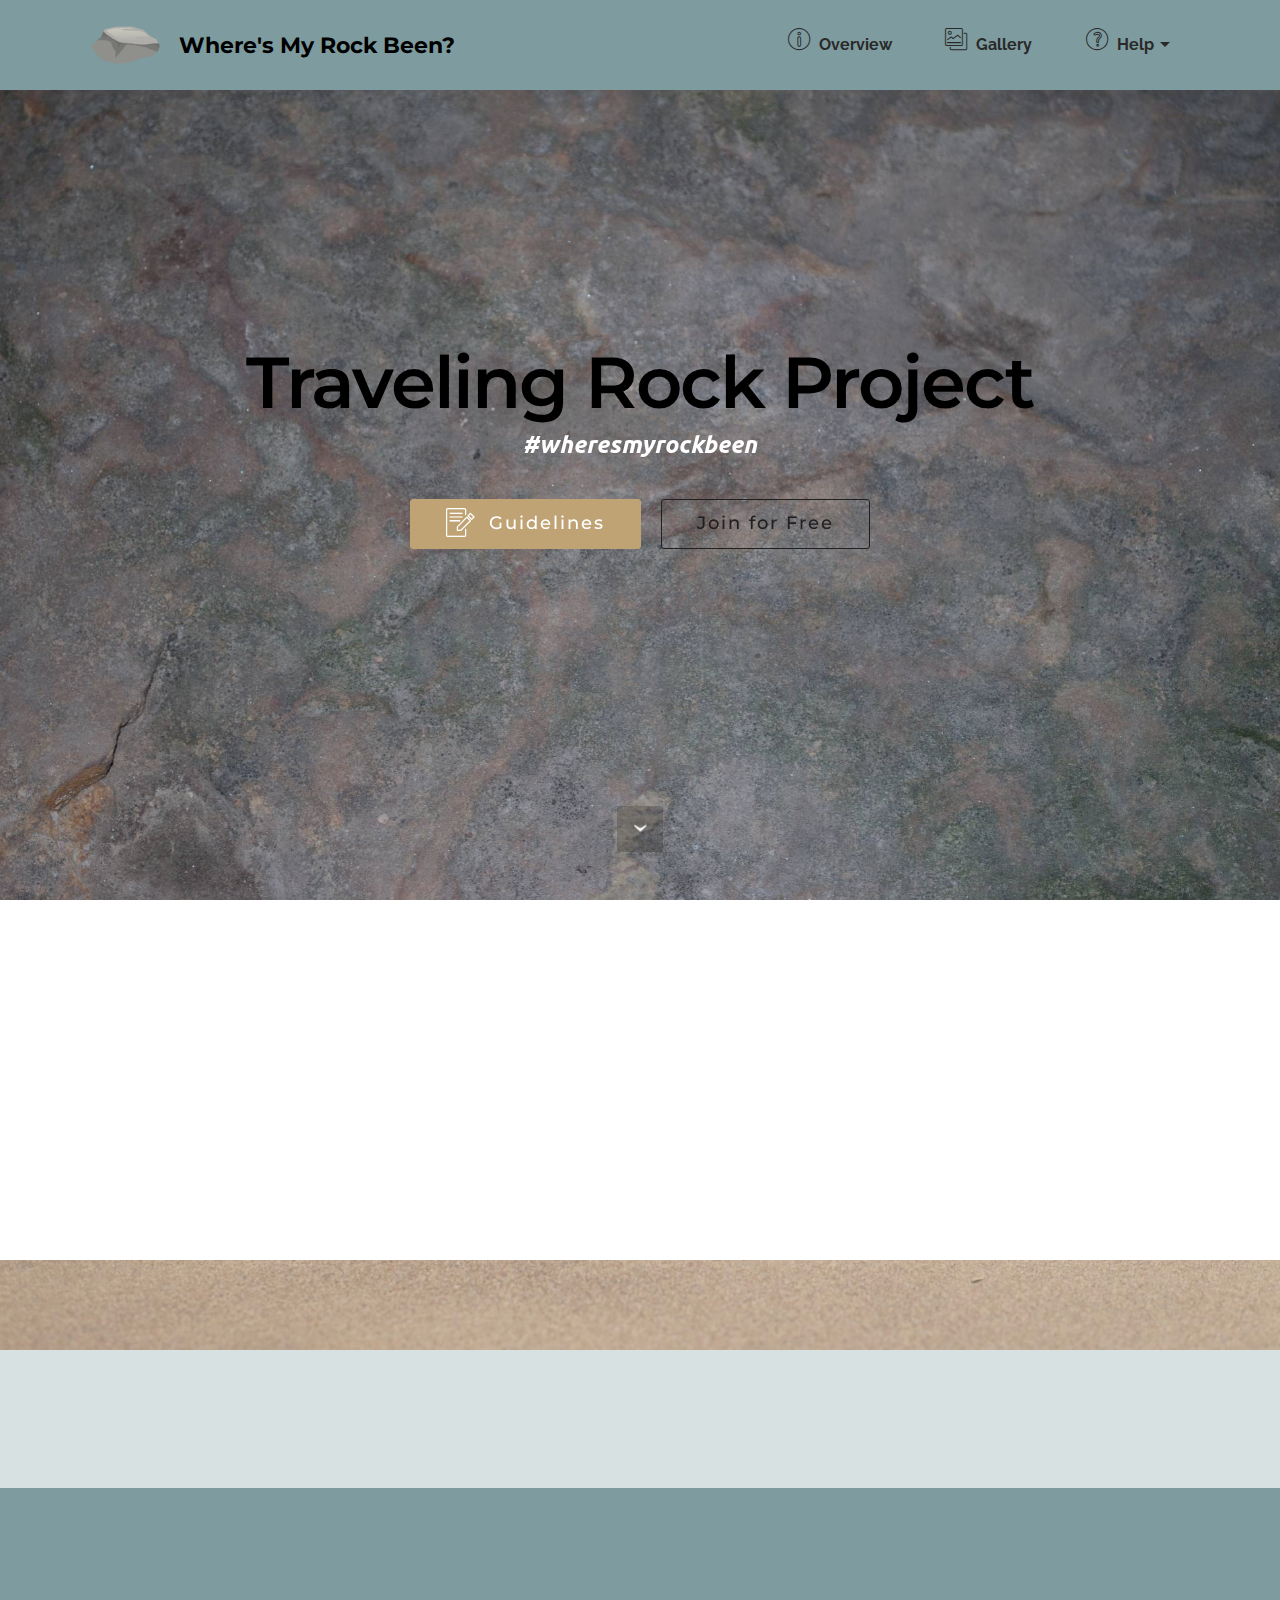
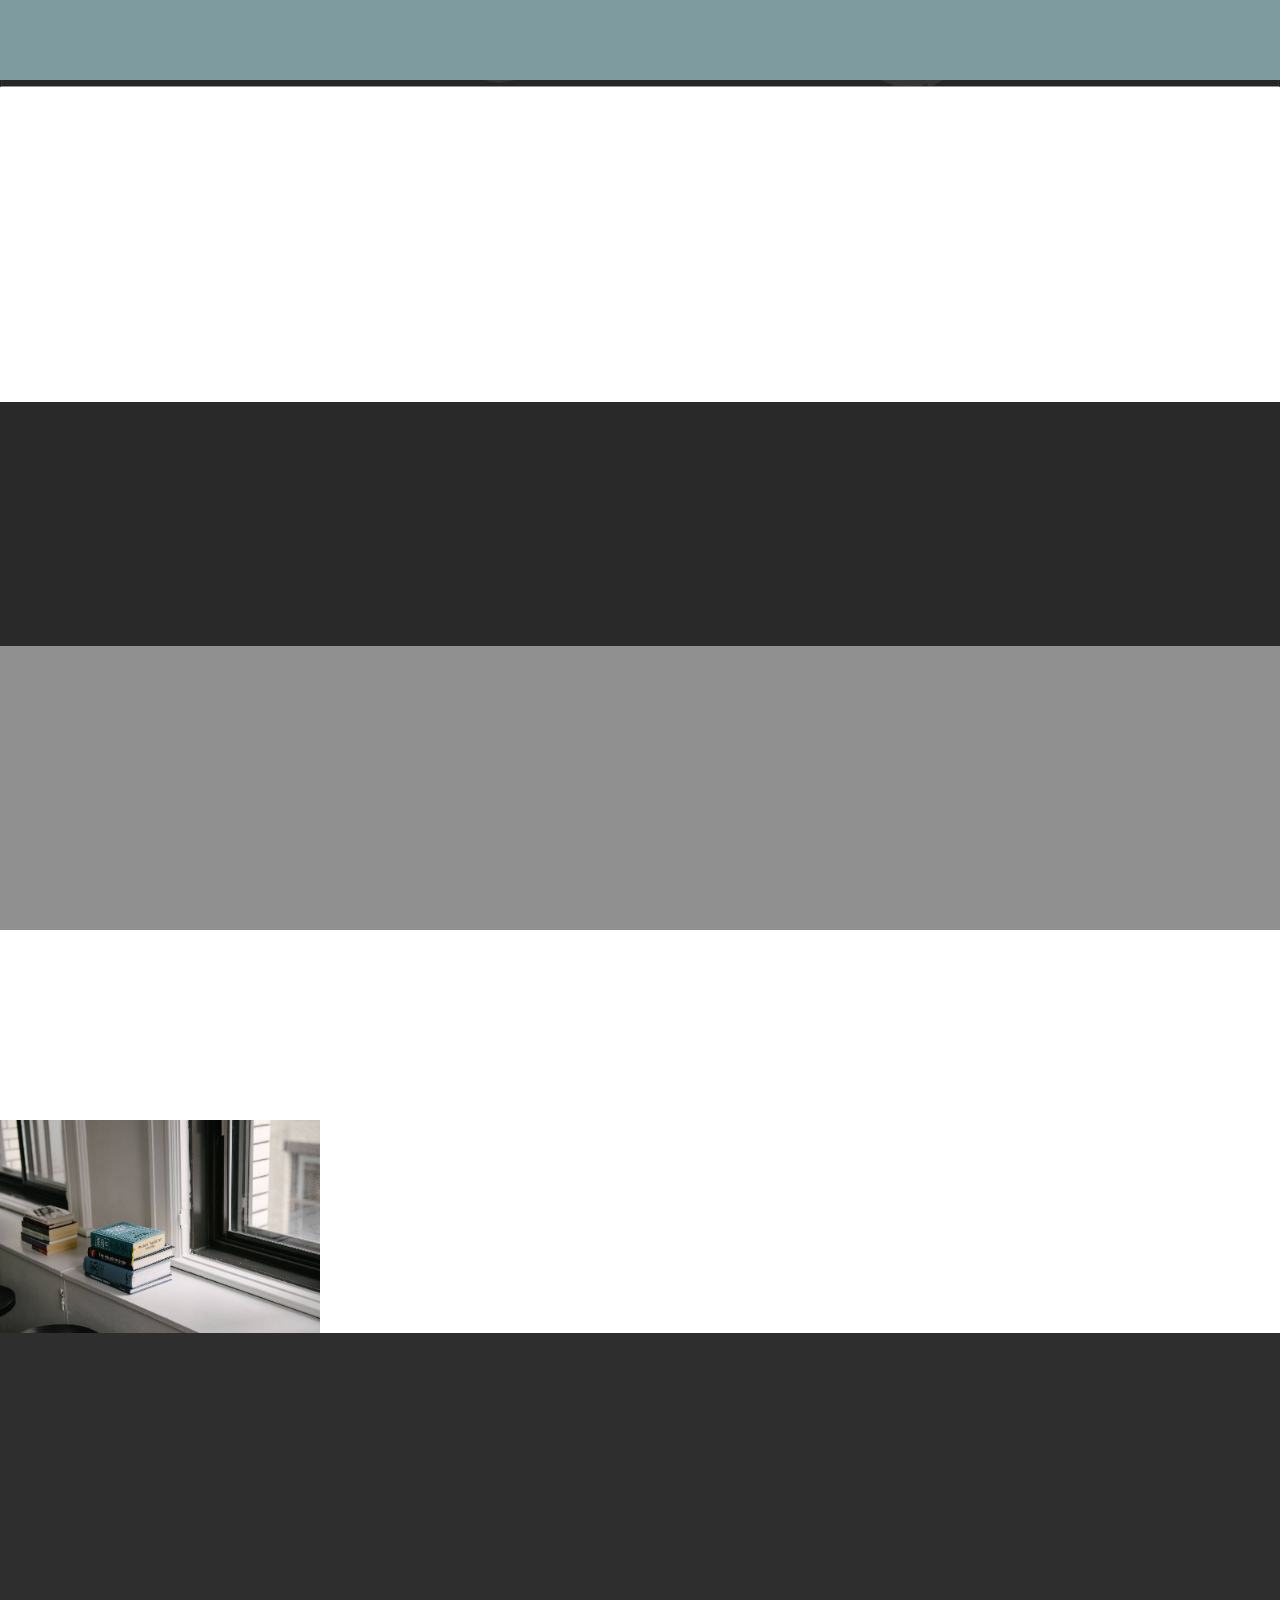
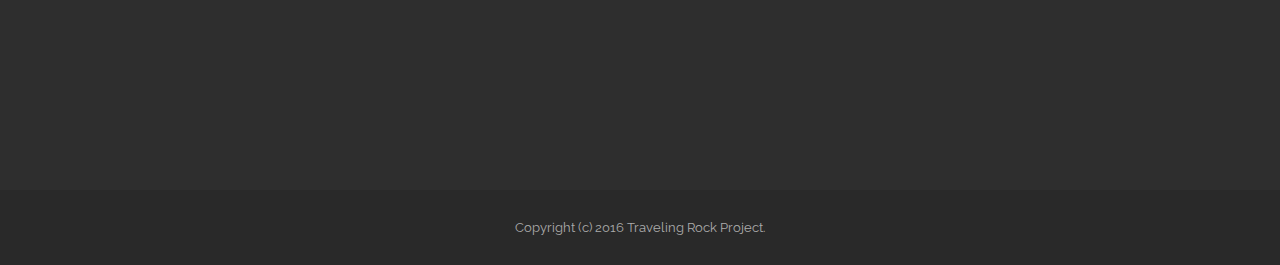
==== index.html @ 0aab665d "create github pages" ====
<!DOCTYPE html>
<html>
<head>
  <!-- Site made with Mobirise Website Builder v3.12.1, https://mobirise.com -->
  <meta charset="UTF-8">
  <meta http-equiv="X-UA-Compatible" content="IE=edge">
  <meta name="generator" content="Mobirise v3.12.1, mobirise.com">
  <meta name="viewport" content="width=device-width, initial-scale=1">
  <link rel="shortcut icon" href="assets/images/rockicon-208x128.png" type="image/x-icon">
  <meta name="description" content="">
  
  <link rel="stylesheet" href="https://fonts.googleapis.com/css?family=Lora:400,700,400italic,700italic&amp;subset=latin">
  <link rel="stylesheet" href="https://fonts.googleapis.com/css?family=Montserrat:400,700">
  <link rel="stylesheet" href="https://fonts.googleapis.com/css?family=Raleway:100,100i,200,200i,300,300i,400,400i,500,500i,600,600i,700,700i,800,800i,900,900i">
  <link rel="stylesheet" href="assets/bootstrap-material-design-font/css/material.css">
  <link rel="stylesheet" href="assets/et-line-font-plugin/style.css">
  <link rel="stylesheet" href="assets/web/assets/mobirise-icons/mobirise-icons.css">
  <link rel="stylesheet" href="assets/tether/tether.min.css">
  <link rel="stylesheet" href="assets/bootstrap/css/bootstrap.min.css">
  <link rel="stylesheet" href="assets/dropdown/css/style.css">
  <link rel="stylesheet" href="assets/animate.css/animate.min.css">
  <link rel="stylesheet" href="assets/socicon/css/styles.css">
  <link rel="stylesheet" href="assets/theme/css/style.css">
  <link rel="stylesheet" href="assets/mobirise-gallery/style.css">
  <link rel="stylesheet" href="assets/mobirise/css/mbr-additional.css" type="text/css">
  
  
  
</head>
<body>
<section id="menu-0">

    <nav class="navbar navbar-dropdown navbar-fixed-top">
        <div class="container">

            <div class="mbr-table">
                <div class="mbr-table-cell">

                    <div class="navbar-brand">
                        <a href="Overview" class="navbar-logo"><img src="assets/images/rockicon-208x128.png" alt="Mobirise"></a>
                        <a class="navbar-caption text-black" href="index.html">Where's My Rock Been?</a>
                    </div>

                </div>
                <div class="mbr-table-cell">

                    <button class="navbar-toggler pull-xs-right hidden-md-up" type="button" data-toggle="collapse" data-target="#exCollapsingNavbar">
                        <div class="hamburger-icon"></div>
                    </button>

                    <ul class="nav-dropdown collapse pull-xs-right nav navbar-nav navbar-toggleable-sm" id="exCollapsingNavbar"><li class="nav-item"><a class="nav-link link" href="Overview"><span class="mbri-info mbr-iconfont mbr-iconfont-btn"></span>Overview</a></li><li class="nav-item"><a class="nav-link link" href="index.html#gallery1-1f" aria-expanded="false"><span class="mbri-photos mbr-iconfont mbr-iconfont-btn"></span>Gallery</a></li><li class="nav-item dropdown"><a class="nav-link link dropdown-toggle" data-toggle="dropdown-submenu" href="index.html" aria-expanded="false"><span class="mbri-question mbr-iconfont mbr-iconfont-btn"></span>Help</a><div class="dropdown-menu"><a class="dropdown-item" href="Instructions"><span class="mbri-file mbr-iconfont mbr-iconfont-btn"></span>Instructions</a><a class="dropdown-item" href="Contact Us"><span class="mbri-clock mbr-iconfont mbr-iconfont-btn"></span>Forum (comingsoon)</a><a class="dropdown-item" href="Contact Us"><span class="mbri-contact-form mbr-iconfont mbr-iconfont-btn"></span>Contact us</a></div></li></ul>
                    <button hidden="" class="navbar-toggler navbar-close" type="button" data-toggle="collapse" data-target="#exCollapsingNavbar">
                        <div class="close-icon"></div>
                    </button>

                </div>
            </div>

        </div>
    </nav>

</section>

<section class="engine"><a rel="external" href="https://mobirise.com">Web Builder</a></section><section class="mbr-section mbr-section-hero mbr-section-full mbr-parallax-background mbr-section-with-arrow" id="header1-1" style="background-image: url(assets/images/stone-2000x1338.jpg);">

    <div class="mbr-overlay" style="opacity: 0.1; background-color: rgb(0, 0, 0);"></div>

    <div class="mbr-table-cell">

        <div class="container">
            <div class="row">
                <div class="mbr-section col-md-10 col-md-offset-1 text-xs-center">

                    <h1 class="mbr-section-title display-1">Traveling Rock Project</h1>
                    <p class="mbr-section-lead lead"><strong>#wheresmyrockbeen</strong></p>
                    <div class="mbr-section-btn"><a class="btn btn-lg btn-primary" href="index.html#msg-box5-9"><span class="mbri-edit mbr-iconfont mbr-iconfont-btn"></span>Guidelines</a> <a class="btn btn-lg btn-black-outline btn-black" href="Sign Up">Join for Free</a></div>
                </div>
            </div>
        </div>
    </div>

    <div class="mbr-arrow mbr-arrow-floating" aria-hidden="true"><a href="#msg-box5-9"><i class="mbr-arrow-icon"></i></a></div>

</section>

<section class="mbr-section" id="msg-box5-9" style="background-color: rgb(255, 255, 255); padding-top: 40px; padding-bottom: 40px;">

    
    <div class="container">
        <div class="row">
            <div class="mbr-table-md-up">

              

              <div class="mbr-table-cell col-md-5 text-xs-center text-md-right content-size">
                  <h3 class="mbr-section-title display-2">1. Find a rock from the area in which you live.</h3>
                  <div class="lead">

                    <p></p>

                  </div>

                  
              </div>


              


              <div class="mbr-table-cell mbr-left-padding-md-up mbr-valign-top col-md-7 image-size" style="width: 43%;">
                  <div class="mbr-figure"><img src="assets/images/rock-1400x933.jpg"></div>
              </div>

            </div>
        </div>
    </div>

</section>

<section class="mbr-section mbr-parallax-background" id="content5-r" style="background-image: url(assets/images/desert2.jpg); padding-top: 40px; padding-bottom: 0px;">

    <div class="mbr-overlay" style="opacity: 0.3; background-color: rgb(126, 155, 159);">
    </div>

    <div class="container">
        <h3 class="mbr-section-title display-2">2.	Transform the rock into art!!!&nbsp;</h3>
        <div class="lead"><p><strong>Paint it, add an inspirational word or thought, use markers,stickers or paint… just be creative! Be sure to include your states abbreviations. (ie: Indiana=IN)</strong></p></div>
    </div>

</section>

<section class="mbr-section" id="content5-v" style="background-color: rgb(126, 155, 159); padding-top: 40px; padding-bottom: 0px;">

    

    <div class="container">
        <h3 class="mbr-section-title display-2">3. Post a picture of the rock you designed.</h3>
        <div class="lead"><p><strong>&nbsp;&nbsp;&nbsp;&nbsp;&nbsp;&nbsp;&nbsp;&nbsp;&nbsp;&nbsp;&nbsp;&nbsp;Be sure to hashtag: #wheresmyrockbeen #travelingrockproject&nbsp;</strong></p></div>
    </div>

</section>

<section class="mbr-section article mbr-parallax-background" id="msg-box3-10" style="background-image: url(assets/images/colorpong-landscapes-10-converted-2000x1266.jpg); padding-top: 40px; padding-bottom: 40px;">

    
    <div class="container">
        <div class="row">
            <div class="col-md-8 col-md-offset-2 text-xs-center">
                <h3 class="mbr-section-title display-2">4.	Now send the rock to someone!!!&nbsp;</h3>
                <div class="lead"><p><strong>Choose someone who will keep spreading the creativity and love, we want this to keep going and continue by sending the rock on!!!&nbsp;</strong></p></div>
                
            </div>
        </div>
    </div>

</section>

<section class="mbr-section" id="content5-1d" style="background-color: rgb(41, 41, 41); padding-top: 40px; padding-bottom: 0px;">

    

    <div class="container">
        <h3 class="mbr-section-title display-2">5. If you received a rock, make sure to hashtag, post and send to a different location.</h3>
        <div class="lead"><p><strong>( Preferably two different states)</strong></p></div>
    </div>

</section>

<section class="mbr-section article mbr-parallax-background" id="msg-box8-x" style="background-image: url(assets/images/dsc-2000x1338.jpg); padding-top: 40px; padding-bottom: 40px;">

    <div class="mbr-overlay" style="opacity: 0.5; background-color: rgb(34, 34, 34);">
    </div>
    <div class="container">
        <div class="row">
            <div class="col-md-8 col-md-offset-2 text-xs-center">
                <h3 class="mbr-section-title display-2">Please include guidelines for receiving a rock:</h3>
                <div class="lead"></div>
                <div><a class="btn btn-info" href="Instructions">Click Here</a></div>
            </div>
        </div>
    </div>

</section>

<section class="mbr-section mbr-section-md-padding" id="social-buttons1-3" style="background-color: rgb(255, 255, 255); padding-top: 30px; padding-bottom: 30px;">
    
    <div class="container">
        <div class="row">
            <div class="col-md-8 col-md-offset-2 text-xs-center">
                <h3 class="mbr-section-title display-2">SHARE THIS PAGE!</h3>
                <div>

                  <div class="mbr-social-likes" data-counters="false">
                    <span class="btn btn-social facebook" title="Share link on Facebook">
                        <i class="socicon socicon-facebook"></i>
                    </span>
                    <span class="btn btn-social twitter" title="Share link on Twitter">
                        <i class="socicon socicon-twitter"></i>
                    </span>
                    <span class="btn btn-social plusone" title="Share link on Google+">
                        <i class="socicon socicon-googleplus"></i>
                    </span>
                    
                    
                  </div>

                </div>
            </div>
        </div>
    </div>
</section>

<section class="mbr-gallery mbr-section mbr-section-nopadding mbr-slider-carousel" id="gallery1-1f" data-filter="false" style="background-color: rgb(255, 255, 255); padding-top: 0rem; padding-bottom: 0rem;">
    <!-- Filter -->
    

    <!-- Gallery -->
    <div class="mbr-gallery-row">
        <div class=" mbr-gallery-layout-default">
            <div>
                <div>
                    <div class="mbr-gallery-item mbr-gallery-item__mobirise3 mbr-gallery-item--p0" data-tags="Responsive" data-video-url="false">
                        <div href="#lb-gallery1-1f" data-slide-to="0" data-toggle="modal">
                            
                            

                            <img alt="" src="assets/images/windows-books-small.jpg">
                            
                            <span class="icon-focus"></span>
                            
                        </div>
                    </div>
                </div>
            </div>
            <div class="clearfix"></div>
        </div>
    </div>

    <!-- Lightbox -->
    <div data-app-prevent-settings="" class="mbr-slider modal fade carousel slide" tabindex="-1" data-keyboard="true" data-interval="false" id="lb-gallery1-1f">
        <div class="modal-dialog">
            <div class="modal-content">
                <div class="modal-body">
                    <ol class="carousel-indicators">
                        <li data-app-prevent-settings="" data-target="#lb-gallery1-1f" class=" active" data-slide-to="0"></li>
                    </ol>
                    <div class="carousel-inner">
                        <div class="carousel-item active">
                            <img alt="" src="assets/images/windows-books.jpg">
                        </div>
                    </div>
                    <a class="left carousel-control" role="button" data-slide="prev" href="#lb-gallery1-1f">
                        <span class="icon-prev" aria-hidden="true"></span>
                        <span class="sr-only">Previous</span>
                    </a>
                    <a class="right carousel-control" role="button" data-slide="next" href="#lb-gallery1-1f">
                        <span class="icon-next" aria-hidden="true"></span>
                        <span class="sr-only">Next</span>
                    </a>

                    <a class="close" href="#" role="button" data-dismiss="modal">
                        <span aria-hidden="true">×</span>
                        <span class="sr-only">Close</span>
                    </a>
                </div>
            </div>
        </div>
    </div>
</section>

<section class="mbr-section" id="form2-4" style="background-color: rgb(46, 46, 46); padding-top: 120px; padding-bottom: 120px;">
        <div class="mbr-section mbr-section__container mbr-section__container--middle">
        <div class="container">
            <div class="row">
                <div class="col-xs-12 text-xs-center">
                    <h3 class="mbr-section-title display-2">SUBSCRIBE FORM</h3>
                    <small class="mbr-section-subtitle">Get updates on where your rock has traveled</small>
                </div>
            </div>
        </div>
    </div>
    <div class="mbr-section mbr-section-nopadding">
        <div class="container">
            <div class="row">
                <div class="col-xs-12 col-lg-10 col-lg-offset-1" data-form-type="formoid">
                    <div data-form-alert="true"><div hidden="" data-form-alert-success="true">Thanks for filling out form!</div></div>
                    <form class="mbr-form" action="https://mobirise.com/" method="post" data-form-title="SUBSCRIBE FORM">
                        <input type="hidden" value="zQz2dGiO9BGisqzJd90zCYE3vXllJmN4qrFyYDX9IpVvtZlVlSc8+55zZIbv7xu2iYx/ffsritUJdVIax+mRxPQgy636mxDdFfQxvN/ul2vKOaBC46k9rRosIIHu7awa" data-form-email="true">
                        <div class="mbr-subscribe mbr-subscribe-dark input-group">
                            <input type="email" class="form-control" name="email" required="" data-form-field="Email" placeholder="Enter Your Email Address..." id="form2-4-email">
                            <span class="input-group-btn"><button type="submit" class="btn btn-info">SUBSCRIBE</button></span>
                        </div>
                    </form>
                </div>
            </div>
        </div>
    </div>
</section>

<footer class="mbr-small-footer mbr-section mbr-section-nopadding" id="footer1-2" style="background-color: rgb(41, 41, 41); padding-top: 1.75rem; padding-bottom: 1.75rem;">
    
    <div class="container">
        <p class="text-xs-center">Copyright (c) 2016 Traveling Rock Project.</p>
    </div>
</footer>


  <script src="assets/web/assets/jquery/jquery.min.js"></script>
  <script src="assets/tether/tether.min.js"></script>
  <script src="assets/bootstrap/js/bootstrap.min.js"></script>
  <script src="assets/smooth-scroll/smooth-scroll.js"></script>
  <script src="assets/dropdown/js/script.min.js"></script>
  <script src="assets/touch-swipe/jquery.touch-swipe.min.js"></script>
  <script src="assets/viewport-checker/jquery.viewportchecker.js"></script>
  <script src="assets/jarallax/jarallax.js"></script>
  <script src="assets/social-likes/social-likes.js"></script>
  <script src="assets/masonry/masonry.pkgd.min.js"></script>
  <script src="assets/imagesloaded/imagesloaded.pkgd.min.js"></script>
  <script src="assets/bootstrap-carousel-swipe/bootstrap-carousel-swipe.js"></script>
  <script src="assets/theme/js/script.js"></script>
  <script src="assets/mobirise-gallery/player.min.js"></script>
  <script src="assets/mobirise-gallery/script.js"></script>
  <script src="assets/formoid/formoid.min.js"></script>
  
  
  <input name="animation" type="hidden">
  </body>
</html>
---- assets/bootstrap-material-design-font/css/material.css ----
@font-face {
  font-family: 'Material-Design-Icons';
  src: url('../fonts/Material-Design-Icons.eot?3ocs8m');
  src: url('../fonts/Material-Design-Icons.eot?#iefix3ocs8m') format('embedded-opentype'), url('../fonts/Material-Design-Icons.woff?3ocs8m') format('woff'), url('../fonts/Material-Design-Icons.ttf?3ocs8m') format('truetype'), url('../fonts/Material-Design-Icons.svg?3ocs8m#Material-Design-Icons') format('svg');
  font-weight: normal;
  font-style: normal;
}
[class^="mdi-"],
[class*="mdi-"] {
  speak: none;
  display: inline-block;
  font-style: normal;
  font-variant:normal;
  font-weight:normal;
  /*font-size:24px;*/
  line-height:1;
  font-family:'Material-Design-Icons' !important;
  text-rendering: auto;
  
  -webkit-font-smoothing: antialiased;
  -moz-osx-font-smoothing: grayscale;
  -webkit-transform: translate(0, 0);
      -ms-transform: translate(0, 0);
          transform: translate(0, 0);
}
[class^="mdi-"]:before,
[class*="mdi-"]:before {
  display: inline-block;
  speak: none;
  text-decoration: inherit;
}
[class^="mdi-"].pull-left,
[class*="mdi-"].pull-left {
  margin-right: .3em;
}
[class^="mdi-"].pull-right,
[class*="mdi-"].pull-right {
  margin-left: .3em;
}
[class^="mdi-"].mdi-lg:before,
[class*="mdi-"].mdi-lg:before,
[class^="mdi-"].mdi-lg:after,
[class*="mdi-"].mdi-lg:after {
  font-size: 1.33333333em;
  line-height: 0.75em;
  vertical-align: -15%;
}
[class^="mdi-"].mdi-2x:before,
[class*="mdi-"].mdi-2x:before,
[class^="mdi-"].mdi-2x:after,
[class*="mdi-"].mdi-2x:after {
  font-size: 2em;
}
[class^="mdi-"].mdi-3x:before,
[class*="mdi-"].mdi-3x:before,
[class^="mdi-"].mdi-3x:after,
[class*="mdi-"].mdi-3x:after {
  font-size: 3em;
}
[class^="mdi-"].mdi-4x:before,
[class*="mdi-"].mdi-4x:before,
[class^="mdi-"].mdi-4x:after,
[class*="mdi-"].mdi-4x:after {
  font-size: 4em;
}
[class^="mdi-"].mdi-5x:before,
[class*="mdi-"].mdi-5x:before,
[class^="mdi-"].mdi-5x:after,
[class*="mdi-"].mdi-5x:after {
  font-size: 5em;
}
[class^="mdi-device-signal-cellular-"]:after,
[class^="mdi-device-battery-"]:after,
[class^="mdi-device-battery-charging-"]:after,
[class^="mdi-device-signal-cellular-connected-no-internet-"]:after,
[class^="mdi-device-signal-wifi-"]:after,
[class^="mdi-device-signal-wifi-statusbar-not-connected"]:after,
.mdi-device-network-wifi:after {
  opacity: .3;
  position: absolute;
  left: 0;
  top: 0;
  z-index: 1;
  display: inline-block;
  speak: none;
  text-decoration: inherit;
}
[class^="mdi-device-signal-cellular-"]:after {
  content: "\e758";
}
[class^="mdi-device-battery-"]:after {
  content: "\e735";
}
[class^="mdi-device-battery-charging-"]:after {
  content: "\e733";
}
[class^="mdi-device-signal-cellular-connected-no-internet-"]:after {
  content: "\e75d";
}
[class^="mdi-device-signal-wifi-"]:after,
.mdi-device-network-wifi:after {
  content: "\e765";
}
[class^="mdi-device-signal-wifi-statusbasr-not-connected"]:after {
  content: "\e8f7";
}
.mdi-device-signal-cellular-off:after,
.mdi-device-signal-cellular-null:after,
.mdi-device-signal-cellular-no-sim:after,
.mdi-device-signal-wifi-off:after,
.mdi-device-signal-wifi-4-bar:after,
.mdi-device-signal-cellular-4-bar:after,
.mdi-device-battery-alert:after,
.mdi-device-signal-cellular-connected-no-internet-4-bar:after,
.mdi-device-battery-std:after,
.mdi-device-battery-full .mdi-device-battery-unknown:after {
  content: "";
}
.mdi-fw {
  width: 1.28571429em;
  text-align: center;
}
.mdi-ul {
  padding-left: 0;
  margin-left: 2.14285714em;
  list-style-type: none;
}
.mdi-ul > li {
  position: relative;
}
.mdi-li {
  position: absolute;
  left: -2.14285714em;
  width: 2.14285714em;
  top: 0.14285714em;
  text-align: center;
}
.mdi-li.mdi-lg {
  left: -1.85714286em;
}
.mdi-border {
  padding: .2em .25em .15em;
  border: solid 0.08em #eeeeee;
  border-radius: .1em;
}
.mdi-spin {
  -webkit-animation: mdi-spin 2s infinite linear;
  animation: mdi-spin 2s infinite linear;
  -webkit-transform-origin: 50% 50%;
  -ms-transform-origin: 50% 50%;
      transform-origin: 50% 50%;
}
.mdi-pulse {
  -webkit-animation: mdi-spin 1s steps(8) infinite;
  animation: mdi-spin 1s steps(8) infinite;
  -webkit-transform-origin: 50% 50%;
  -ms-transform-origin: 50% 50%;
      transform-origin: 50% 50%;
}
@-webkit-keyframes mdi-spin {
  0% {
    -webkit-transform: rotate(0deg);
    transform: rotate(0deg);
  }
  100% {
    -webkit-transform: rotate(359deg);
    transform: rotate(359deg);
  }
}
@keyframes mdi-spin {
  0% {
    -webkit-transform: rotate(0deg);
    transform: rotate(0deg);
  }
  100% {
    -webkit-transform: rotate(359deg);
    transform: rotate(359deg);
  }
}
.mdi-rotate-90 {
  filter: progid:DXImageTransform.Microsoft.BasicImage(rotation=1);
  -webkit-transform: rotate(90deg);
  -ms-transform: rotate(90deg);
  transform: rotate(90deg);
}
.mdi-rotate-180 {
  filter: progid:DXImageTransform.Microsoft.BasicImage(rotation=2);
  -webkit-transform: rotate(180deg);
  -ms-transform: rotate(180deg);
  transform: rotate(180deg);
}
.mdi-rotate-270 {
  filter: progid:DXImageTransform.Microsoft.BasicImage(rotation=3);
  -webkit-transform: rotate(270deg);
  -ms-transform: rotate(270deg);
  transform: rotate(270deg);
}
.mdi-flip-horizontal {
  filter: progid:DXImageTransform.Microsoft.BasicImage(rotation=0, mirror=1);
  -webkit-transform: scale(-1, 1);
  -ms-transform: scale(-1, 1);
  transform: scale(-1, 1);
}
.mdi-flip-vertical {
  filter: progid:DXImageTransform.Microsoft.BasicImage(rotation=2, mirror=1);
  -webkit-transform: scale(1, -1);
  -ms-transform: scale(1, -1);
  transform: scale(1, -1);
}
:root .mdi-rotate-90,
:root .mdi-rotate-180,
:root .mdi-rotate-270,
:root .mdi-flip-horizontal,
:root .mdi-flip-vertical {
  -webkit-filter: none;
          filter: none;
}
.mdi-stack {
  position: relative;
  display: inline-block;
  width: 2em;
  height: 2em;
  line-height: 2em;
  vertical-align: middle;
}
.mdi-stack-1x,
.mdi-stack-2x {
  position: absolute;
  left: 0;
  width: 100%;
  text-align: center;
}
.mdi-stack-1x {
  line-height: inherit;
}
.mdi-stack-2x {
  font-size: 2em;
}
.mdi-inverse {
  color: #ffffff;
}
/* Start Icons */
.mdi-action-3d-rotation:before {
  content: "\e600";
}
.mdi-action-accessibility:before {
  content: "\e601";
}
.mdi-action-account-balance-wallet:before {
  content: "\e602";
}
.mdi-action-account-balance:before {
  content: "\e603";
}
.mdi-action-account-box:before {
  content: "\e604";
}
.mdi-action-account-child:before {
  content: "\e605";
}
.mdi-action-account-circle:before {
  content: "\e606";
}
.mdi-action-add-shopping-cart:before {
  content: "\e607";
}
.mdi-action-alarm-add:before {
  content: "\e608";
}
.mdi-action-alarm-off:before {
  content: "\e609";
}
.mdi-action-alarm-on:before {
  content: "\e60a";
}
.mdi-action-alarm:before {
  content: "\e60b";
}
.mdi-action-android:before {
  content: "\e60c";
}
.mdi-action-announcement:before {
  content: "\e60d";
}
.mdi-action-aspect-ratio:before {
  content: "\e60e";
}
.mdi-action-assessment:before {
  content: "\e60f";
}
.mdi-action-assignment-ind:before {
  content: "\e610";
}
.mdi-action-assignment-late:before {
  content: "\e611";
}
.mdi-action-assignment-return:before {
  content: "\e612";
}
.mdi-action-assignment-returned:before {
  content: "\e613";
}
.mdi-action-assignment-turned-in:before {
  content: "\e614";
}
.mdi-action-assignment:before {
  content: "\e615";
}
.mdi-action-autorenew:before {
  content: "\e616";
}
.mdi-action-backup:before {
  content: "\e617";
}
.mdi-action-book:before {
  content: "\e618";
}
.mdi-action-bookmark-outline:before {
  content: "\e619";
}
.mdi-action-bookmark:before {
  content: "\e61a";
}
.mdi-action-bug-report:before {
  content: "\e61b";
}
.mdi-action-cached:before {
  content: "\e61c";
}
.mdi-action-check-circle:before {
  content: "\e61d";
}
.mdi-action-class:before {
  content: "\e61e";
}
.mdi-action-credit-card:before {
  content: "\e61f";
}
.mdi-action-dashboard:before {
  content: "\e620";
}
.mdi-action-delete:before {
  content: "\e621";
}
.mdi-action-description:before {
  content: "\e622";
}
.mdi-action-dns:before {
  content: "\e623";
}
.mdi-action-done-all:before {
  content: "\e624";
}
.mdi-action-done:before {
  content: "\e625";
}
.mdi-action-event:before {
  content: "\e626";
}
.mdi-action-exit-to-app:before {
  content: "\e627";
}
.mdi-action-explore:before {
  content: "\e628";
}
.mdi-action-extension:before {
  content: "\e629";
}
.mdi-action-face-unlock:before {
  content: "\e62a";
}
.mdi-action-favorite-outline:before {
  content: "\e62b";
}
.mdi-action-favorite:before {
  content: "\e62c";
}
.mdi-action-find-in-page:before {
  content: "\e62d";
}
.mdi-action-find-replace:before {
  content: "\e62e";
}
.mdi-action-flip-to-back:before {
  content: "\e62f";
}
.mdi-action-flip-to-front:before {
  content: "\e630";
}
.mdi-action-get-app:before {
  content: "\e631";
}
.mdi-action-grade:before {
  content: "\e632";
}
.mdi-action-group-work:before {
  content: "\e633";
}
.mdi-action-help:before {
  content: "\e634";
}
.mdi-action-highlight-remove:before {
  content: "\e635";
}
.mdi-action-history:before {
  content: "\e636";
}
.mdi-action-home:before {
  content: "\e637";
}
.mdi-action-https:before {
  content: "\e638";
}
.mdi-action-info-outline:before {
  content: "\e639";
}
.mdi-action-info:before {
  content: "\e63a";
}
.mdi-action-input:before {
  content: "\e63b";
}
.mdi-action-invert-colors:before {
  content: "\e63c";
}
.mdi-action-label-outline:before {
  content: "\e63d";
}
.mdi-action-label:before {
  content: "\e63e";
}
.mdi-action-language:before {
  content: "\e63f";
}
.mdi-action-launch:before {
  content: "\e640";
}
.mdi-action-list:before {
  content: "\e641";
}
.mdi-action-lock-open:before {
  content: "\e642";
}
.mdi-action-lock-outline:before {
  content: "\e643";
}
.mdi-action-lock:before {
  content: "\e644";
}
.mdi-action-loyalty:before {
  content: "\e645";
}
.mdi-action-markunread-mailbox:before {
  content: "\e646";
}
.mdi-action-note-add:before {
  content: "\e647";
}
.mdi-action-open-in-browser:before {
  content: "\e648";
}
.mdi-action-open-in-new:before {
  content: "\e649";
}
.mdi-action-open-with:before {
  content: "\e64a";
}
.mdi-action-pageview:before {
  content: "\e64b";
}
.mdi-action-payment:before {
  content: "\e64c";
}
.mdi-action-perm-camera-mic:before {
  content: "\e64d";
}
.mdi-action-perm-contact-cal:before {
  content: "\e64e";
}
.mdi-action-perm-data-setting:before {
  content: "\e64f";
}
.mdi-action-perm-device-info:before {
  content: "\e650";
}
.mdi-action-perm-identity:before {
  content: "\e651";
}
.mdi-action-perm-media:before {
  content: "\e652";
}
.mdi-action-perm-phone-msg:before {
  content: "\e653";
}
.mdi-action-perm-scan-wifi:before {
  content: "\e654";
}
.mdi-action-picture-in-picture:before {
  content: "\e655";
}
.mdi-action-polymer:before {
  content: "\e656";
}
.mdi-action-print:before {
  content: "\e657";
}
.mdi-action-query-builder:before {
  content: "\e658";
}
.mdi-action-question-answer:before {
  content: "\e659";
}
.mdi-action-receipt:before {
  content: "\e65a";
}
.mdi-action-redeem:before {
  content: "\e65b";
}
.mdi-action-reorder:before {
  content: "\e65c";
}
.mdi-action-report-problem:before {
  content: "\e65d";
}
.mdi-action-restore:before {
  content: "\e65e";
}
.mdi-action-room:before {
  content: "\e65f";
}
.mdi-action-schedule:before {
  content: "\e660";
}
.mdi-action-search:before {
  content: "\e661";
}
.mdi-action-settings-applications:before {
  content: "\e662";
}
.mdi-action-settings-backup-restore:before {
  content: "\e663";
}
.mdi-action-settings-bluetooth:before {
  content: "\e664";
}
.mdi-action-settings-cell:before {
  content: "\e665";
}
.mdi-action-settings-display:before {
  content: "\e666";
}
.mdi-action-settings-ethernet:before {
  content: "\e667";
}
.mdi-action-settings-input-antenna:before {
  content: "\e668";
}
.mdi-action-settings-input-component:before {
  content: "\e669";
}
.mdi-action-settings-input-composite:before {
  content: "\e66a";
}
.mdi-action-settings-input-hdmi:before {
  content: "\e66b";
}
.mdi-action-settings-input-svideo:before {
  content: "\e66c";
}
.mdi-action-settings-overscan:before {
  content: "\e66d";
}
.mdi-action-settings-phone:before {
  content: "\e66e";
}
.mdi-action-settings-power:before {
  content: "\e66f";
}
.mdi-action-settings-remote:before {
  content: "\e670";
}
.mdi-action-settings-voice:before {
  content: "\e671";
}
.mdi-action-settings:before {
  content: "\e672";
}
.mdi-action-shop-two:before {
  content: "\e673";
}
.mdi-action-shop:before {
  content: "\e674";
}
.mdi-action-shopping-basket:before {
  content: "\e675";
}
.mdi-action-shopping-cart:before {
  content: "\e676";
}
.mdi-action-speaker-notes:before {
  content: "\e677";
}
.mdi-action-spellcheck:before {
  content: "\e678";
}
.mdi-action-star-rate:before {
  content: "\e679";
}
.mdi-action-stars:before {
  content: "\e67a";
}
.mdi-action-store:before {
  content: "\e67b";
}
.mdi-action-subject:before {
  content: "\e67c";
}
.mdi-action-supervisor-account:before {
  content: "\e67d";
}
.mdi-action-swap-horiz:before {
  content: "\e67e";
}
.mdi-action-swap-vert-circle:before {
  content: "\e67f";
}
.mdi-action-swap-vert:before {
  content: "\e680";
}
.mdi-action-system-update-tv:before {
  content: "\e681";
}
.mdi-action-tab-unselected:before {
  content: "\e682";
}
.mdi-action-tab:before {
  content: "\e683";
}
.mdi-action-theaters:before {
  content: "\e684";
}
.mdi-action-thumb-down:before {
  content: "\e685";
}
.mdi-action-thumb-up:before {
  content: "\e686";
}
.mdi-action-thumbs-up-down:before {
  content: "\e687";
}
.mdi-action-toc:before {
  content: "\e688";
}
.mdi-action-today:before {
  content: "\e689";
}
.mdi-action-track-changes:before {
  content: "\e68a";
}
.mdi-action-translate:before {
  content: "\e68b";
}
.mdi-action-trending-down:before {
  content: "\e68c";
}
.mdi-action-trending-neutral:before {
  content: "\e68d";
}
.mdi-action-trending-up:before {
  content: "\e68e";
}
.mdi-action-turned-in-not:before {
  content: "\e68f";
}
.mdi-action-turned-in:before {
  content: "\e690";
}
.mdi-action-verified-user:before {
  content: "\e691";
}
.mdi-action-view-agenda:before {
  content: "\e692";
}
.mdi-action-view-array:before {
  content: "\e693";
}
.mdi-action-view-carousel:before {
  content: "\e694";
}
.mdi-action-view-column:before {
  content: "\e695";
}
.mdi-action-view-day:before {
  content: "\e696";
}
.mdi-action-view-headline:before {
  content: "\e697";
}
.mdi-action-view-list:before {
  content: "\e698";
}
.mdi-action-view-module:before {
  content: "\e699";
}
.mdi-action-view-quilt:before {
  content: "\e69a";
}
.mdi-action-view-stream:before {
  content: "\e69b";
}
.mdi-action-view-week:before {
  content: "\e69c";
}
.mdi-action-visibility-off:before {
  content: "\e69d";
}
.mdi-action-visibility:before {
  content: "\e69e";
}
.mdi-action-wallet-giftcard:before {
  content: "\e69f";
}
.mdi-action-wallet-membership:before {
  content: "\e6a0";
}
.mdi-action-wallet-travel:before {
  content: "\e6a1";
}
.mdi-action-work:before {
  content: "\e6a2";
}
.mdi-alert-error:before {
  content: "\e6a3";
}
.mdi-alert-warning:before {
  content: "\e6a4";
}
.mdi-av-album:before {
  content: "\e6a5";
}
.mdi-av-closed-caption:before {
  content: "\e6a6";
}
.mdi-av-equalizer:before {
  content: "\e6a7";
}
.mdi-av-explicit:before {
  content: "\e6a8";
}
.mdi-av-fast-forward:before {
  content: "\e6a9";
}
.mdi-av-fast-rewind:before {
  content: "\e6aa";
}
.mdi-av-games:before {
  content: "\e6ab";
}
.mdi-av-hearing:before {
  content: "\e6ac";
}
.mdi-av-high-quality:before {
  content: "\e6ad";
}
.mdi-av-loop:before {
  content: "\e6ae";
}
.mdi-av-mic-none:before {
  content: "\e6af";
}
.mdi-av-mic-off:before {
  content: "\e6b0";
}
.mdi-av-mic:before {
  content: "\e6b1";
}
.mdi-av-movie:before {
  content: "\e6b2";
}
.mdi-av-my-library-add:before {
  content: "\e6b3";
}
.mdi-av-my-library-books:before {
  content: "\e6b4";
}
.mdi-av-my-library-music:before {
  content: "\e6b5";
}
.mdi-av-new-releases:before {
  content: "\e6b6";
}
.mdi-av-not-interested:before {
  content: "\e6b7";
}
.mdi-av-pause-circle-fill:before {
  content: "\e6b8";
}
.mdi-av-pause-circle-outline:before {
  content: "\e6b9";
}
.mdi-av-pause:before {
  content: "\e6ba";
}
.mdi-av-play-arrow:before {
  content: "\e6bb";
}
.mdi-av-play-circle-fill:before {
  content: "\e6bc";
}
.mdi-av-play-circle-outline:before {
  content: "\e6bd";
}
.mdi-av-play-shopping-bag:before {
  content: "\e6be";
}
.mdi-av-playlist-add:before {
  content: "\e6bf";
}
.mdi-av-queue-music:before {
  content: "\e6c0";
}
.mdi-av-queue:before {
  content: "\e6c1";
}
.mdi-av-radio:before {
  content: "\e6c2";
}
.mdi-av-recent-actors:before {
  content: "\e6c3";
}
.mdi-av-repeat-one:before {
  content: "\e6c4";
}
.mdi-av-repeat:before {
  content: "\e6c5";
}
.mdi-av-replay:before {
  content: "\e6c6";
}
.mdi-av-shuffle:before {
  content: "\e6c7";
}
.mdi-av-skip-next:before {
  content: "\e6c8";
}
.mdi-av-skip-previous:before {
  content: "\e6c9";
}
.mdi-av-snooze:before {
  content: "\e6ca";
}
.mdi-av-stop:before {
  content: "\e6cb";
}
.mdi-av-subtitles:before {
  content: "\e6cc";
}
.mdi-av-surround-sound:before {
  content: "\e6cd";
}
.mdi-av-timer:before {
  content: "\e6ce";
}
.mdi-av-video-collection:before {
  content: "\e6cf";
}
.mdi-av-videocam-off:before {
  content: "\e6d0";
}
.mdi-av-videocam:before {
  content: "\e6d1";
}
.mdi-av-volume-down:before {
  content: "\e6d2";
}
.mdi-av-volume-mute:before {
  content: "\e6d3";
}
.mdi-av-volume-off:before {
  content: "\e6d4";
}
.mdi-av-volume-up:before {
  content: "\e6d5";
}
.mdi-av-web:before {
  content: "\e6d6";
}
.mdi-communication-business:before {
  content: "\e6d7";
}
.mdi-communication-call-end:before {
  content: "\e6d8";
}
.mdi-communication-call-made:before {
  content: "\e6d9";
}
.mdi-communication-call-merge:before {
  content: "\e6da";
}
.mdi-communication-call-missed:before {
  content: "\e6db";
}
.mdi-communication-call-received:before {
  content: "\e6dc";
}
.mdi-communication-call-split:before {
  content: "\e6dd";
}
.mdi-communication-call:before {
  content: "\e6de";
}
.mdi-communication-chat:before {
  content: "\e6df";
}
.mdi-communication-clear-all:before {
  content: "\e6e0";
}
.mdi-communication-comment:before {
  content: "\e6e1";
}
.mdi-communication-contacts:before {
  content: "\e6e2";
}
.mdi-communication-dialer-sip:before {
  content: "\e6e3";
}
.mdi-communication-dialpad:before {
  content: "\e6e4";
}
.mdi-communication-dnd-on:before {
  content: "\e6e5";
}
.mdi-communication-email:before {
  content: "\e6e6";
}
.mdi-communication-forum:before {
  content: "\e6e7";
}
.mdi-communication-import-export:before {
  content: "\e6e8";
}
.mdi-communication-invert-colors-off:before {
  content: "\e6e9";
}
.mdi-communication-invert-colors-on:before {
  content: "\e6ea";
}
.mdi-communication-live-help:before {
  content: "\e6eb";
}
.mdi-communication-location-off:before {
  content: "\e6ec";
}
.mdi-communication-location-on:before {
  content: "\e6ed";
}
.mdi-communication-message:before {
  content: "\e6ee";
}
.mdi-communication-messenger:before {
  content: "\e6ef";
}
.mdi-communication-no-sim:before {
  content: "\e6f0";
}
.mdi-communication-phone:before {
  content: "\e6f1";
}
.mdi-communication-portable-wifi-off:before {
  content: "\e6f2";
}
.mdi-communication-quick-contacts-dialer:before {
  content: "\e6f3";
}
.mdi-communication-quick-contacts-mail:before {
  content: "\e6f4";
}
.mdi-communication-ring-volume:before {
  content: "\e6f5";
}
.mdi-communication-stay-current-landscape:before {
  content: "\e6f6";
}
.mdi-communication-stay-current-portrait:before {
  content: "\e6f7";
}
.mdi-communication-stay-primary-landscape:before {
  content: "\e6f8";
}
.mdi-communication-stay-primary-portrait:before {
  content: "\e6f9";
}
.mdi-communication-swap-calls:before {
  content: "\e6fa";
}
.mdi-communication-textsms:before {
  content: "\e6fb";
}
.mdi-communication-voicemail:before {
  content: "\e6fc";
}
.mdi-communication-vpn-key:before {
  content: "\e6fd";
}
.mdi-content-add-box:before {
  content: "\e6fe";
}
.mdi-content-add-circle-outline:before {
  content: "\e6ff";
}
.mdi-content-add-circle:before {
  content: "\e700";
}
.mdi-content-add:before {
  content: "\e701";
}
.mdi-content-archive:before {
  content: "\e702";
}
.mdi-content-backspace:before {
  content: "\e703";
}
.mdi-content-block:before {
  content: "\e704";
}
.mdi-content-clear:before {
  content: "\e705";
}
.mdi-content-content-copy:before {
  content: "\e706";
}
.mdi-content-content-cut:before {
  content: "\e707";
}
.mdi-content-content-paste:before {
  content: "\e708";
}
.mdi-content-create:before {
  content: "\e709";
}
.mdi-content-drafts:before {
  content: "\e70a";
}
.mdi-content-filter-list:before {
  content: "\e70b";
}
.mdi-content-flag:before {
  content: "\e70c";
}
.mdi-content-forward:before {
  content: "\e70d";
}
.mdi-content-gesture:before {
  content: "\e70e";
}
.mdi-content-inbox:before {
  content: "\e70f";
}
.mdi-content-link:before {
  content: "\e710";
}
.mdi-content-mail:before {
  content: "\e711";
}
.mdi-content-markunread:before {
  content: "\e712";
}
.mdi-content-redo:before {
  content: "\e713";
}
.mdi-content-remove-circle-outline:before {
  content: "\e714";
}
.mdi-content-remove-circle:before {
  content: "\e715";
}
.mdi-content-remove:before {
  content: "\e716";
}
.mdi-content-reply-all:before {
  content: "\e717";
}
.mdi-content-reply:before {
  content: "\e718";
}
.mdi-content-report:before {
  content: "\e719";
}
.mdi-content-save:before {
  content: "\e71a";
}
.mdi-content-select-all:before {
  content: "\e71b";
}
.mdi-content-send:before {
  content: "\e71c";
}
.mdi-content-sort:before {
  content: "\e71d";
}
.mdi-content-text-format:before {
  content: "\e71e";
}
.mdi-content-undo:before {
  content: "\e71f";
}
.mdi-editor-attach-file:before {
  content: "\e776";
}
.mdi-editor-attach-money:before {
  content: "\e777";
}
.mdi-editor-border-all:before {
  content: "\e778";
}
.mdi-editor-border-bottom:before {
  content: "\e779";
}
.mdi-editor-border-clear:before {
  content: "\e77a";
}
.mdi-editor-border-color:before {
  content: "\e77b";
}
.mdi-editor-border-horizontal:before {
  content: "\e77c";
}
.mdi-editor-border-inner:before {
  content: "\e77d";
}
.mdi-editor-border-left:before {
  content: "\e77e";
}
.mdi-editor-border-outer:before {
  content: "\e77f";
}
.mdi-editor-border-right:before {
  content: "\e780";
}
.mdi-editor-border-style:before {
  content: "\e781";
}
.mdi-editor-border-top:before {
  content: "\e782";
}
.mdi-editor-border-vertical:before {
  content: "\e783";
}
.mdi-editor-format-align-center:before {
  content: "\e784";
}
.mdi-editor-format-align-justify:before {
  content: "\e785";
}
.mdi-editor-format-align-left:before {
  content: "\e786";
}
.mdi-editor-format-align-right:before {
  content: "\e787";
}
.mdi-editor-format-bold:before {
  content: "\e788";
}
.mdi-editor-format-clear:before {
  content: "\e789";
}
.mdi-editor-format-color-fill:before {
  content: "\e78a";
}
.mdi-editor-format-color-reset:before {
  content: "\e78b";
}
.mdi-editor-format-color-text:before {
  content: "\e78c";
}
.mdi-editor-format-indent-decrease:before {
  content: "\e78d";
}
.mdi-editor-format-indent-increase:before {
  content: "\e78e";
}
.mdi-editor-format-italic:before {
  content: "\e78f";
}
.mdi-editor-format-line-spacing:before {
  content: "\e790";
}
.mdi-editor-format-list-bulleted:before {
  content: "\e791";
}
.mdi-editor-format-list-numbered:before {
  content: "\e792";
}
.mdi-editor-format-paint:before {
  content: "\e793";
}
.mdi-editor-format-quote:before {
  content: "\e794";
}
.mdi-editor-format-size:before {
  content: "\e795";
}
.mdi-editor-format-strikethrough:before {
  content: "\e796";
}
.mdi-editor-format-textdirection-l-to-r:before {
  content: "\e797";
}
.mdi-editor-format-textdirection-r-to-l:before {
  content: "\e798";
}
.mdi-editor-format-underline:before {
  content: "\e799";
}
.mdi-editor-functions:before {
  content: "\e79a";
}
.mdi-editor-insert-chart:before {
  content: "\e79b";
}
.mdi-editor-insert-comment:before {
  content: "\e79c";
}
.mdi-editor-insert-drive-file:before {
  content: "\e79d";
}
.mdi-editor-insert-emoticon:before {
  content: "\e79e";
}
.mdi-editor-insert-invitation:before {
  content: "\e79f";
}
.mdi-editor-insert-link:before {
  content: "\e7a0";
}
.mdi-editor-insert-photo:before {
  content: "\e7a1";
}
.mdi-editor-merge-type:before {
  content: "\e7a2";
}
.mdi-editor-mode-comment:before {
  content: "\e7a3";
}
.mdi-editor-mode-edit:before {
  content: "\e7a4";
}
.mdi-editor-publish:before {
  content: "\e7a5";
}
.mdi-editor-vertical-align-bottom:before {
  content: "\e7a6";
}
.mdi-editor-vertical-align-center:before {
  content: "\e7a7";
}
.mdi-editor-vertical-align-top:before {
  content: "\e7a8";
}
.mdi-editor-wrap-text:before {
  content: "\e7a9";
}
.mdi-file-attachment:before {
  content: "\e7aa";
}
.mdi-file-cloud-circle:before {
  content: "\e7ab";
}
.mdi-file-cloud-done:before {
  content: "\e7ac";
}
.mdi-file-cloud-download:before {
  content: "\e7ad";
}
.mdi-file-cloud-off:before {
  content: "\e7ae";
}
.mdi-file-cloud-queue:before {
  content: "\e7af";
}
.mdi-file-cloud-upload:before {
  content: "\e7b0";
}
.mdi-file-cloud:before {
  content: "\e7b1";
}
.mdi-file-file-download:before {
  content: "\e7b2";
}
.mdi-file-file-upload:before {
  content: "\e7b3";
}
.mdi-file-folder-open:before {
  content: "\e7b4";
}
.mdi-file-folder-shared:before {
  content: "\e7b5";
}
.mdi-file-folder:before {
  content: "\e7b6";
}
.mdi-device-access-alarm:before {
  content: "\e720";
}
.mdi-device-access-alarms:before {
  content: "\e721";
}
.mdi-device-access-time:before {
  content: "\e722";
}
.mdi-device-add-alarm:before {
  content: "\e723";
}
.mdi-device-airplanemode-off:before {
  content: "\e724";
}
.mdi-device-airplanemode-on:before {
  content: "\e725";
}
.mdi-device-battery-20:before {
  content: "\e726";
}
.mdi-device-battery-30:before {
  content: "\e727";
}
.mdi-device-battery-50:before {
  content: "\e728";
}
.mdi-device-battery-60:before {
  content: "\e729";
}
.mdi-device-battery-80:before {
  content: "\e72a";
}
.mdi-device-battery-90:before {
  content: "\e72b";
}
.mdi-device-battery-alert:before {
  content: "\e72c";
}
.mdi-device-battery-charging-20:before {
  content: "\e72d";
}
.mdi-device-battery-charging-30:before {
  content: "\e72e";
}
.mdi-device-battery-charging-50:before {
  content: "\e72f";
}
.mdi-device-battery-charging-60:before {
  content: "\e730";
}
.mdi-device-battery-charging-80:before {
  content: "\e731";
}
.mdi-device-battery-charging-90:before {
  content: "\e732";
}
.mdi-device-battery-charging-full:before {
  content: "\e733";
}
.mdi-device-battery-full:before {
  content: "\e734";
}
.mdi-device-battery-std:before {
  content: "\e735";
}
.mdi-device-battery-unknown:before {
  content: "\e736";
}
.mdi-device-bluetooth-connected:before {
  content: "\e737";
}
.mdi-device-bluetooth-disabled:before {
  content: "\e738";
}
.mdi-device-bluetooth-searching:before {
  content: "\e739";
}
.mdi-device-bluetooth:before {
  content: "\e73a";
}
.mdi-device-brightness-auto:before {
  content: "\e73b";
}
.mdi-device-brightness-high:before {
  content: "\e73c";
}
.mdi-device-brightness-low:before {
  content: "\e73d";
}
.mdi-device-brightness-medium:before {
  content: "\e73e";
}
.mdi-device-data-usage:before {
  content: "\e73f";
}
.mdi-device-developer-mode:before {
  content: "\e740";
}
.mdi-device-devices:before {
  content: "\e741";
}
.mdi-device-dvr:before {
  content: "\e742";
}
.mdi-device-gps-fixed:before {
  content: "\e743";
}
.mdi-device-gps-not-fixed:before {
  content: "\e744";
}
.mdi-device-gps-off:before {
  content: "\e745";
}
.mdi-device-location-disabled:before {
  content: "\e746";
}
.mdi-device-location-searching:before {
  content: "\e747";
}
.mdi-device-multitrack-audio:before {
  content: "\e748";
}
.mdi-device-network-cell:before {
  content: "\e749";
}
.mdi-device-network-wifi:before {
  content: "\e74a";
}
.mdi-device-nfc:before {
  content: "\e74b";
}
.mdi-device-now-wallpaper:before {
  content: "\e74c";
}
.mdi-device-now-widgets:before {
  content: "\e74d";
}
.mdi-device-screen-lock-landscape:before {
  content: "\e74e";
}
.mdi-device-screen-lock-portrait:before {
  content: "\e74f";
}
.mdi-device-screen-lock-rotation:before {
  content: "\e750";
}
.mdi-device-screen-rotation:before {
  content: "\e751";
}
.mdi-device-sd-storage:before {
  content: "\e752";
}
.mdi-device-settings-system-daydream:before {
  content: "\e753";
}
.mdi-device-signal-cellular-0-bar:before {
  content: "\e754";
}
.mdi-device-signal-cellular-1-bar:before {
  content: "\e755";
}
.mdi-device-signal-cellular-2-bar:before {
  content: "\e756";
}
.mdi-device-signal-cellular-3-bar:before {
  content: "\e757";
}
.mdi-device-signal-cellular-4-bar:before {
  content: "\e758";
}
.mdi-signal-wifi-statusbar-connected-no-internet-after:before {
  content: "\e8f6";
}
.mdi-device-signal-cellular-connected-no-internet-0-bar:before {
  content: "\e759";
}
.mdi-device-signal-cellular-connected-no-internet-1-bar:before {
  content: "\e75a";
}
.mdi-device-signal-cellular-connected-no-internet-2-bar:before {
  content: "\e75b";
}
.mdi-device-signal-cellular-connected-no-internet-3-bar:before {
  content: "\e75c";
}
.mdi-device-signal-cellular-connected-no-internet-4-bar:before {
  content: "\e75d";
}
.mdi-device-signal-cellular-no-sim:before {
  content: "\e75e";
}
.mdi-device-signal-cellular-null:before {
  content: "\e75f";
}
.mdi-device-signal-cellular-off:before {
  content: "\e760";
}
.mdi-device-signal-wifi-0-bar:before {
  content: "\e761";
}
.mdi-device-signal-wifi-1-bar:before {
  content: "\e762";
}
.mdi-device-signal-wifi-2-bar:before {
  content: "\e763";
}
.mdi-device-signal-wifi-3-bar:before {
  content: "\e764";
}
.mdi-device-signal-wifi-4-bar:before {
  content: "\e765";
}
.mdi-device-signal-wifi-off:before {
  content: "\e766";
}
.mdi-device-signal-wifi-statusbar-1-bar:before {
  content: "\e767";
}
.mdi-device-signal-wifi-statusbar-2-bar:before {
  content: "\e768";
}
.mdi-device-signal-wifi-statusbar-3-bar:before {
  content: "\e769";
}
.mdi-device-signal-wifi-statusbar-4-bar:before {
  content: "\e76a";
}
.mdi-device-signal-wifi-statusbar-connected-no-internet-:before {
  content: "\e76b";
}
.mdi-device-signal-wifi-statusbar-connected-no-internet:before {
  content: "\e76f";
}
.mdi-device-signal-wifi-statusbar-connected-no-internet-2:before {
  content: "\e76c";
}
.mdi-device-signal-wifi-statusbar-connected-no-internet-3:before {
  content: "\e76d";
}
.mdi-device-signal-wifi-statusbar-connected-no-internet-4:before {
  content: "\e76e";
}
.mdi-signal-wifi-statusbar-not-connected-after:before {
  content: "\e8f7";
}
.mdi-device-signal-wifi-statusbar-not-connected:before {
  content: "\e770";
}
.mdi-device-signal-wifi-statusbar-null:before {
  content: "\e771";
}
.mdi-device-storage:before {
  content: "\e772";
}
.mdi-device-usb:before {
  content: "\e773";
}
.mdi-device-wifi-lock:before {
  content: "\e774";
}
.mdi-device-wifi-tethering:before {
  content: "\e775";
}
.mdi-hardware-cast-connected:before {
  content: "\e7b7";
}
.mdi-hardware-cast:before {
  content: "\e7b8";
}
.mdi-hardware-computer:before {
  content: "\e7b9";
}
.mdi-hardware-desktop-mac:before {
  content: "\e7ba";
}
.mdi-hardware-desktop-windows:before {
  content: "\e7bb";
}
.mdi-hardware-dock:before {
  content: "\e7bc";
}
.mdi-hardware-gamepad:before {
  content: "\e7bd";
}
.mdi-hardware-headset-mic:before {
  content: "\e7be";
}
.mdi-hardware-headset:before {
  content: "\e7bf";
}
.mdi-hardware-keyboard-alt:before {
  content: "\e7c0";
}
.mdi-hardware-keyboard-arrow-down:before {
  content: "\e7c1";
}
.mdi-hardware-keyboard-arrow-left:before {
  content: "\e7c2";
}
.mdi-hardware-keyboard-arrow-right:before {
  content: "\e7c3";
}
.mdi-hardware-keyboard-arrow-up:before {
  content: "\e7c4";
}
.mdi-hardware-keyboard-backspace:before {
  content: "\e7c5";
}
.mdi-hardware-keyboard-capslock:before {
  content: "\e7c6";
}
.mdi-hardware-keyboard-control:before {
  content: "\e7c7";
}
.mdi-hardware-keyboard-hide:before {
  content: "\e7c8";
}
.mdi-hardware-keyboard-return:before {
  content: "\e7c9";
}
.mdi-hardware-keyboard-tab:before {
  content: "\e7ca";
}
.mdi-hardware-keyboard-voice:before {
  content: "\e7cb";
}
.mdi-hardware-keyboard:before {
  content: "\e7cc";
}
.mdi-hardware-laptop-chromebook:before {
  content: "\e7cd";
}
.mdi-hardware-laptop-mac:before {
  content: "\e7ce";
}
.mdi-hardware-laptop-windows:before {
  content: "\e7cf";
}
.mdi-hardware-laptop:before {
  content: "\e7d0";
}
.mdi-hardware-memory:before {
  content: "\e7d1";
}
.mdi-hardware-mouse:before {
  content: "\e7d2";
}
.mdi-hardware-phone-android:before {
  content: "\e7d3";
}
.mdi-hardware-phone-iphone:before {
  content: "\e7d4";
}
.mdi-hardware-phonelink-off:before {
  content: "\e7d5";
}
.mdi-hardware-phonelink:before {
  content: "\e7d6";
}
.mdi-hardware-security:before {
  content: "\e7d7";
}
.mdi-hardware-sim-card:before {
  content: "\e7d8";
}
.mdi-hardware-smartphone:before {
  content: "\e7d9";
}
.mdi-hardware-speaker:before {
  content: "\e7da";
}
.mdi-hardware-tablet-android:before {
  content: "\e7db";
}
.mdi-hardware-tablet-mac:before {
  content: "\e7dc";
}
.mdi-hardware-tablet:before {
  content: "\e7dd";
}
.mdi-hardware-tv:before {
  content: "\e7de";
}
.mdi-hardware-watch:before {
  content: "\e7df";
}
.mdi-image-add-to-photos:before {
  content: "\e7e0";
}
.mdi-image-adjust:before {
  content: "\e7e1";
}
.mdi-image-assistant-photo:before {
  content: "\e7e2";
}
.mdi-image-audiotrack:before {
  content: "\e7e3";
}
.mdi-image-blur-circular:before {
  content: "\e7e4";
}
.mdi-image-blur-linear:before {
  content: "\e7e5";
}
.mdi-image-blur-off:before {
  content: "\e7e6";
}
.mdi-image-blur-on:before {
  content: "\e7e7";
}
.mdi-image-brightness-1:before {
  content: "\e7e8";
}
.mdi-image-brightness-2:before {
  content: "\e7e9";
}
.mdi-image-brightness-3:before {
  content: "\e7ea";
}
.mdi-image-brightness-4:before {
  content: "\e7eb";
}
.mdi-image-brightness-5:before {
  content: "\e7ec";
}
.mdi-image-brightness-6:before {
  content: "\e7ed";
}
.mdi-image-brightness-7:before {
  content: "\e7ee";
}
.mdi-image-brush:before {
  content: "\e7ef";
}
.mdi-image-camera-alt:before {
  content: "\e7f0";
}
.mdi-image-camera-front:before {
  content: "\e7f1";
}
.mdi-image-camera-rear:before {
  content: "\e7f2";
}
.mdi-image-camera-roll:before {
  content: "\e7f3";
}
.mdi-image-camera:before {
  content: "\e7f4";
}
.mdi-image-center-focus-strong:before {
  content: "\e7f5";
}
.mdi-image-center-focus-weak:before {
  content: "\e7f6";
}
.mdi-image-collections:before {
  content: "\e7f7";
}
.mdi-image-color-lens:before {
  content: "\e7f8";
}
.mdi-image-colorize:before {
  content: "\e7f9";
}
.mdi-image-compare:before {
  content: "\e7fa";
}
.mdi-image-control-point-duplicate:before {
  content: "\e7fb";
}
.mdi-image-control-point:before {
  content: "\e7fc";
}
.mdi-image-crop-3-2:before {
  content: "\e7fd";
}
.mdi-image-crop-5-4:before {
  content: "\e7fe";
}
.mdi-image-crop-7-5:before {
  content: "\e7ff";
}
.mdi-image-crop-16-9:before {
  content: "\e800";
}
.mdi-image-crop-din:before {
  content: "\e801";
}
.mdi-image-crop-free:before {
  content: "\e802";
}
.mdi-image-crop-landscape:before {
  content: "\e803";
}
.mdi-image-crop-original:before {
  content: "\e804";
}
.mdi-image-crop-portrait:before {
  content: "\e805";
}
.mdi-image-crop-square:before {
  content: "\e806";
}
.mdi-image-crop:before {
  content: "\e807";
}
.mdi-image-dehaze:before {
  content: "\e808";
}
.mdi-image-details:before {
  content: "\e809";
}
.mdi-image-edit:before {
  content: "\e80a";
}
.mdi-image-exposure-minus-1:before {
  content: "\e80b";
}
.mdi-image-exposure-minus-2:before {
  content: "\e80c";
}
.mdi-image-exposure-plus-1:before {
  content: "\e80d";
}
.mdi-image-exposure-plus-2:before {
  content: "\e80e";
}
.mdi-image-exposure-zero:before {
  content: "\e80f";
}
.mdi-image-exposure:before {
  content: "\e810";
}
.mdi-image-filter-1:before {
  content: "\e811";
}
.mdi-image-filter-2:before {
  content: "\e812";
}
.mdi-image-filter-3:before {
  content: "\e813";
}
.mdi-image-filter-4:before {
  content: "\e814";
}
.mdi-image-filter-5:before {
  content: "\e815";
}
.mdi-image-filter-6:before {
  content: "\e816";
}
.mdi-image-filter-7:before {
  content: "\e817";
}
.mdi-image-filter-8:before {
  content: "\e818";
}
.mdi-image-filter-9-plus:before {
  content: "\e819";
}
.mdi-image-filter-9:before {
  content: "\e81a";
}
.mdi-image-filter-b-and-w:before {
  content: "\e81b";
}
.mdi-image-filter-center-focus:before {
  content: "\e81c";
}
.mdi-image-filter-drama:before {
  content: "\e81d";
}
.mdi-image-filter-frames:before {
  content: "\e81e";
}
.mdi-image-filter-hdr:before {
  content: "\e81f";
}
.mdi-image-filter-none:before {
  content: "\e820";
}
.mdi-image-filter-tilt-shift:before {
  content: "\e821";
}
.mdi-image-filter-vintage:before {
  content: "\e822";
}
.mdi-image-filter:before {
  content: "\e823";
}
.mdi-image-flare:before {
  content: "\e824";
}
.mdi-image-flash-auto:before {
  content: "\e825";
}
.mdi-image-flash-off:before {
  content: "\e826";
}
.mdi-image-flash-on:before {
  content: "\e827";
}
.mdi-image-flip:before {
  content: "\e828";
}
.mdi-image-gradient:before {
  content: "\e829";
}
.mdi-image-grain:before {
  content: "\e82a";
}
.mdi-image-grid-off:before {
  content: "\e82b";
}
.mdi-image-grid-on:before {
  content: "\e82c";
}
.mdi-image-hdr-off:before {
  content: "\e82d";
}
.mdi-image-hdr-on:before {
  content: "\e82e";
}
.mdi-image-hdr-strong:before {
  content: "\e82f";
}
.mdi-image-hdr-weak:before {
  content: "\e830";
}
.mdi-image-healing:before {
  content: "\e831";
}
.mdi-image-image-aspect-ratio:before {
  content: "\e832";
}
.mdi-image-image:before {
  content: "\e833";
}
.mdi-image-iso:before {
  content: "\e834";
}
.mdi-image-landscape:before {
  content: "\e835";
}
.mdi-image-leak-add:before {
  content: "\e836";
}
.mdi-image-leak-remove:before {
  content: "\e837";
}
.mdi-image-lens:before {
  content: "\e838";
}
.mdi-image-looks-3:before {
  content: "\e839";
}
.mdi-image-looks-4:before {
  content: "\e83a";
}
.mdi-image-looks-5:before {
  content: "\e83b";
}
.mdi-image-looks-6:before {
  content: "\e83c";
}
.mdi-image-looks-one:before {
  content: "\e83d";
}
.mdi-image-looks-two:before {
  content: "\e83e";
}
.mdi-image-looks:before {
  content: "\e83f";
}
.mdi-image-loupe:before {
  content: "\e840";
}
.mdi-image-movie-creation:before {
  content: "\e841";
}
.mdi-image-nature-people:before {
  content: "\e842";
}
.mdi-image-nature:before {
  content: "\e843";
}
.mdi-image-navigate-before:before {
  content: "\e844";
}
.mdi-image-navigate-next:before {
  content: "\e845";
}
.mdi-image-palette:before {
  content: "\e846";
}
.mdi-image-panorama-fisheye:before {
  content: "\e847";
}
.mdi-image-panorama-horizontal:before {
  content: "\e848";
}
.mdi-image-panorama-vertical:before {
  content: "\e849";
}
.mdi-image-panorama-wide-angle:before {
  content: "\e84a";
}
.mdi-image-panorama:before {
  content: "\e84b";
}
.mdi-image-photo-album:before {
  content: "\e84c";
}
.mdi-image-photo-camera:before {
  content: "\e84d";
}
.mdi-image-photo-library:before {
  content: "\e84e";
}
.mdi-image-photo:before {
  content: "\e84f";
}
.mdi-image-portrait:before {
  content: "\e850";
}
.mdi-image-remove-red-eye:before {
  content: "\e851";
}
.mdi-image-rotate-left:before {
  content: "\e852";
}
.mdi-image-rotate-right:before {
  content: "\e853";
}
.mdi-image-slideshow:before {
  content: "\e854";
}
.mdi-image-straighten:before {
  content: "\e855";
}
.mdi-image-style:before {
  content: "\e856";
}
.mdi-image-switch-camera:before {
  content: "\e857";
}
.mdi-image-switch-video:before {
  content: "\e858";
}
.mdi-image-tag-faces:before {
  content: "\e859";
}
.mdi-image-texture:before {
  content: "\e85a";
}
.mdi-image-timelapse:before {
  content: "\e85b";
}
.mdi-image-timer-3:before {
  content: "\e85c";
}
.mdi-image-timer-10:before {
  content: "\e85d";
}
.mdi-image-timer-auto:before {
  content: "\e85e";
}
.mdi-image-timer-off:before {
  content: "\e85f";
}
.mdi-image-timer:before {
  content: "\e860";
}
.mdi-image-tonality:before {
  content: "\e861";
}
.mdi-image-transform:before {
  content: "\e862";
}
.mdi-image-tune:before {
  content: "\e863";
}
.mdi-image-wb-auto:before {
  content: "\e864";
}
.mdi-image-wb-cloudy:before {
  content: "\e865";
}
.mdi-image-wb-incandescent:before {
  content: "\e866";
}
.mdi-image-wb-irradescent:before {
  content: "\e867";
}
.mdi-image-wb-sunny:before {
  content: "\e868";
}
.mdi-maps-beenhere:before {
  content: "\e869";
}
.mdi-maps-directions-bike:before {
  content: "\e86a";
}
.mdi-maps-directions-bus:before {
  content: "\e86b";
}
.mdi-maps-directions-car:before {
  content: "\e86c";
}
.mdi-maps-directions-ferry:before {
  content: "\e86d";
}
.mdi-maps-directions-subway:before {
  content: "\e86e";
}
.mdi-maps-directions-train:before {
  content: "\e86f";
}
.mdi-maps-directions-transit:before {
  content: "\e870";
}
.mdi-maps-directions-walk:before {
  content: "\e871";
}
.mdi-maps-directions:before {
  content: "\e872";
}
.mdi-maps-flight:before {
  content: "\e873";
}
.mdi-maps-hotel:before {
  content: "\e874";
}
.mdi-maps-layers-clear:before {
  content: "\e875";
}
.mdi-maps-layers:before {
  content: "\e876";
}
.mdi-maps-local-airport:before {
  content: "\e877";
}
.mdi-maps-local-atm:before {
  content: "\e878";
}
.mdi-maps-local-attraction:before {
  content: "\e879";
}
.mdi-maps-local-bar:before {
  content: "\e87a";
}
.mdi-maps-local-cafe:before {
  content: "\e87b";
}
.mdi-maps-local-car-wash:before {
  content: "\e87c";
}
.mdi-maps-local-convenience-store:before {
  content: "\e87d";
}
.mdi-maps-local-drink:before {
  content: "\e87e";
}
.mdi-maps-local-florist:before {
  content: "\e87f";
}
.mdi-maps-local-gas-station:before {
  content: "\e880";
}
.mdi-maps-local-grocery-store:before {
  content: "\e881";
}
.mdi-maps-local-hospital:before {
  content: "\e882";
}
.mdi-maps-local-hotel:before {
  content: "\e883";
}
.mdi-maps-local-laundry-service:before {
  content: "\e884";
}
.mdi-maps-local-library:before {
  content: "\e885";
}
.mdi-maps-local-mall:before {
  content: "\e886";
}
.mdi-maps-local-movies:before {
  content: "\e887";
}
.mdi-maps-local-offer:before {
  content: "\e888";
}
.mdi-maps-local-parking:before {
  content: "\e889";
}
.mdi-maps-local-pharmacy:before {
  content: "\e88a";
}
.mdi-maps-local-phone:before {
  content: "\e88b";
}
.mdi-maps-local-pizza:before {
  content: "\e88c";
}
.mdi-maps-local-play:before {
  content: "\e88d";
}
.mdi-maps-local-post-office:before {
  content: "\e88e";
}
.mdi-maps-local-print-shop:before {
  content: "\e88f";
}
.mdi-maps-local-restaurant:before {
  content: "\e890";
}
.mdi-maps-local-see:before {
  content: "\e891";
}
.mdi-maps-local-shipping:before {
  content: "\e892";
}
.mdi-maps-local-taxi:before {
  content: "\e893";
}
.mdi-maps-location-history:before {
  content: "\e894";
}
.mdi-maps-map:before {
  content: "\e895";
}
.mdi-maps-my-location:before {
  content: "\e896";
}
.mdi-maps-navigation:before {
  content: "\e897";
}
.mdi-maps-pin-drop:before {
  content: "\e898";
}
.mdi-maps-place:before {
  content: "\e899";
}
.mdi-maps-rate-review:before {
  content: "\e89a";
}
.mdi-maps-restaurant-menu:before {
  content: "\e89b";
}
.mdi-maps-satellite:before {
  content: "\e89c";
}
.mdi-maps-store-mall-directory:before {
  content: "\e89d";
}
.mdi-maps-terrain:before {
  content: "\e89e";
}
.mdi-maps-traffic:before {
  content: "\e89f";
}
.mdi-navigation-apps:before {
  content: "\e8a0";
}
.mdi-navigation-arrow-back:before {
  content: "\e8a1";
}
.mdi-navigation-arrow-drop-down-circle:before {
  content: "\e8a2";
}
.mdi-navigation-arrow-drop-down:before {
  content: "\e8a3";
}
.mdi-navigation-arrow-drop-up:before {
  content: "\e8a4";
}
.mdi-navigation-arrow-forward:before {
  content: "\e8a5";
}
.mdi-navigation-cancel:before {
  content: "\e8a6";
}
.mdi-navigation-check:before {
  content: "\e8a7";
}
.mdi-navigation-chevron-left:before {
  content: "\e8a8";
}
.mdi-navigation-chevron-right:before {
  content: "\e8a9";
}
.mdi-navigation-close:before {
  content: "\e8aa";
}
.mdi-navigation-expand-less:before {
  content: "\e8ab";
}
.mdi-navigation-expand-more:before {
  content: "\e8ac";
}
.mdi-navigation-fullscreen-exit:before {
  content: "\e8ad";
}
.mdi-navigation-fullscreen:before {
  content: "\e8ae";
}
.mdi-navigation-menu:before {
  content: "\e8af";
}
.mdi-navigation-more-horiz:before {
  content: "\e8b0";
}
.mdi-navigation-more-vert:before {
  content: "\e8b1";
}
.mdi-navigation-refresh:before {
  content: "\e8b2";
}
.mdi-navigation-unfold-less:before {
  content: "\e8b3";
}
.mdi-navigation-unfold-more:before {
  content: "\e8b4";
}
.mdi-notification-adb:before {
  content: "\e8b5";
}
.mdi-notification-bluetooth-audio:before {
  content: "\e8b6";
}
.mdi-notification-disc-full:before {
  content: "\e8b7";
}
.mdi-notification-dnd-forwardslash:before {
  content: "\e8b8";
}
.mdi-notification-do-not-disturb:before {
  content: "\e8b9";
}
.mdi-notification-drive-eta:before {
  content: "\e8ba";
}
.mdi-notification-event-available:before {
  content: "\e8bb";
}
.mdi-notification-event-busy:before {
  content: "\e8bc";
}
.mdi-notification-event-note:before {
  content: "\e8bd";
}
.mdi-notification-folder-special:before {
  content: "\e8be";
}
.mdi-notification-mms:before {
  content: "\e8bf";
}
.mdi-notification-more:before {
  content: "\e8c0";
}
.mdi-notification-network-locked:before {
  content: "\e8c1";
}
.mdi-notification-phone-bluetooth-speaker:before {
  content: "\e8c2";
}
.mdi-notification-phone-forwarded:before {
  content: "\e8c3";
}
.mdi-notification-phone-in-talk:before {
  content: "\e8c4";
}
.mdi-notification-phone-locked:before {
  content: "\e8c5";
}
.mdi-notification-phone-missed:before {
  content: "\e8c6";
}
.mdi-notification-phone-paused:before {
  content: "\e8c7";
}
.mdi-notification-play-download:before {
  content: "\e8c8";
}
.mdi-notification-play-install:before {
  content: "\e8c9";
}
.mdi-notification-sd-card:before {
  content: "\e8ca";
}
.mdi-notification-sim-card-alert:before {
  content: "\e8cb";
}
.mdi-notification-sms-failed:before {
  content: "\e8cc";
}
.mdi-notification-sms:before {
  content: "\e8cd";
}
.mdi-notification-sync-disabled:before {
  content: "\e8ce";
}
.mdi-notification-sync-problem:before {
  content: "\e8cf";
}
.mdi-notification-sync:before {
  content: "\e8d0";
}
.mdi-notification-system-update:before {
  content: "\e8d1";
}
.mdi-notification-tap-and-play:before {
  content: "\e8d2";
}
.mdi-notification-time-to-leave:before {
  content: "\e8d3";
}
.mdi-notification-vibration:before {
  content: "\e8d4";
}
.mdi-notification-voice-chat:before {
  content: "\e8d5";
}
.mdi-notification-vpn-lock:before {
  content: "\e8d6";
}
.mdi-social-cake:before {
  content: "\e8d7";
}
.mdi-social-domain:before {
  content: "\e8d8";
}
.mdi-social-group-add:before {
  content: "\e8d9";
}
.mdi-social-group:before {
  content: "\e8da";
}
.mdi-social-location-city:before {
  content: "\e8db";
}
.mdi-social-mood:before {
  content: "\e8dc";
}
.mdi-social-notifications-none:before {
  content: "\e8dd";
}
.mdi-social-notifications-off:before {
  content: "\e8de";
}
.mdi-social-notifications-on:before {
  content: "\e8df";
}
.mdi-social-notifications-paused:before {
  content: "\e8e0";
}
.mdi-social-notifications:before {
  content: "\e8e1";
}
.mdi-social-pages:before {
  content: "\e8e2";
}
.mdi-social-party-mode:before {
  content: "\e8e3";
}
.mdi-social-people-outline:before {
  content: "\e8e4";
}
.mdi-social-people:before {
  content: "\e8e5";
}
.mdi-social-person-add:before {
  content: "\e8e6";
}
.mdi-social-person-outline:before {
  content: "\e8e7";
}
.mdi-social-person:before {
  content: "\e8e8";
}
.mdi-social-plus-one:before {
  content: "\e8e9";
}
.mdi-social-poll:before {
  content: "\e8ea";
}
.mdi-social-public:before {
  content: "\e8eb";
}
.mdi-social-school:before {
  content: "\e8ec";
}
.mdi-social-share:before {
  content: "\e8ed";
}
.mdi-social-whatshot:before {
  content: "\e8ee";
}
.mdi-toggle-check-box-outline-blank:before {
  content: "\e8ef";
}
.mdi-toggle-check-box:before {
  content: "\e8f0";
}
.mdi-toggle-radio-button-off:before {
  content: "\e8f1";
}
.mdi-toggle-radio-button-on:before {
  content: "\e8f2";
}
.mdi-toggle-star-half:before {
  content: "\e8f3";
}
.mdi-toggle-star-outline:before {
  content: "\e8f4";
}
.mdi-toggle-star:before {
  content: "\e8f5";
}
---- assets/et-line-font-plugin/style.css ----
@font-face {
	font-family: 'et-line';
	src:url('fonts/et-line.eot');
	src:url('fonts/et-line.eot?#iefix') format('embedded-opentype'),
		url('fonts/et-line.woff') format('woff'),
		url('fonts/et-line.ttf') format('truetype'),
		url('fonts/et-line.svg#et-line') format('svg');
	font-weight: normal;
	font-style: normal;
}

/* Use the following CSS code if you want to use data attributes for inserting your icons */
.etl-icon, [data-icon]:before {
	font-family: 'et-line';
	content: attr(data-icon);
	speak: none;
	font-weight: normal;
	font-variant: normal;
	text-transform: none;
	line-height: 1;
	-webkit-font-smoothing: antialiased;
	-moz-osx-font-smoothing: grayscale;
	display:inline-block;
}

/* Use the following CSS code if you want to have a class per icon */
/*
Instead of a list of all class selectors,
you can use the generic selector below, but it's slower:
[class*="icon-"] {
*/
.icon-mobile, .icon-laptop, .icon-desktop, .icon-tablet, .icon-phone, .icon-document, .icon-documents, .icon-search, .icon-clipboard, .icon-newspaper, .icon-notebook, .icon-book-open, .icon-browser, .icon-calendar, .icon-presentation, .icon-picture, .icon-pictures, .icon-video, .icon-camera, .icon-printer, .icon-toolbox, .icon-briefcase, .icon-wallet, .icon-gift, .icon-bargraph, .icon-grid, .icon-expand, .icon-focus, .icon-edit, .icon-adjustments, .icon-ribbon, .icon-hourglass, .icon-lock, .icon-megaphone, .icon-shield, .icon-trophy, .icon-flag, .icon-map, .icon-puzzle, .icon-basket, .icon-envelope, .icon-streetsign, .icon-telescope, .icon-gears, .icon-key, .icon-paperclip, .icon-attachment, .icon-pricetags, .icon-lightbulb, .icon-layers, .icon-pencil, .icon-tools, .icon-tools-2, .icon-scissors, .icon-paintbrush, .icon-magnifying-glass, .icon-circle-compass, .icon-linegraph, .icon-mic, .icon-strategy, .icon-beaker, .icon-caution, .icon-recycle, .icon-anchor, .icon-profile-male, .icon-profile-female, .icon-bike, .icon-wine, .icon-hotairballoon, .icon-globe, .icon-genius, .icon-map-pin, .icon-dial, .icon-chat, .icon-heart, .icon-cloud, .icon-upload, .icon-download, .icon-target, .icon-hazardous, .icon-piechart, .icon-speedometer, .icon-global, .icon-compass, .icon-lifesaver, .icon-clock, .icon-aperture, .icon-quote, .icon-scope, .icon-alarmclock, .icon-refresh, .icon-happy, .icon-sad, .icon-facebook, .icon-twitter, .icon-googleplus, .icon-rss, .icon-tumblr, .icon-linkedin, .icon-dribbble {
	font-family: 'et-line';
	speak: none;
	font-style: normal;
	font-weight: normal;
	font-variant: normal;
	text-transform: none;
	line-height: 1;
	-webkit-font-smoothing: antialiased;
	-moz-osx-font-smoothing: grayscale;
	display:inline-block;
}
.icon-mobile:before {
	content: "\e000";
}
.icon-laptop:before {
	content: "\e001";
}
.icon-desktop:before {
	content: "\e002";
}
.icon-tablet:before {
	content: "\e003";
}
.icon-phone:before {
	content: "\e004";
}
.icon-document:before {
	content: "\e005";
}
.icon-documents:before {
	content: "\e006";
}
.icon-search:before {
	content: "\e007";
}
.icon-clipboard:before {
	content: "\e008";
}
.icon-newspaper:before {
	content: "\e009";
}
.icon-notebook:before {
	content: "\e00a";
}
.icon-book-open:before {
	content: "\e00b";
}
.icon-browser:before {
	content: "\e00c";
}
.icon-calendar:before {
	content: "\e00d";
}
.icon-presentation:before {
	content: "\e00e";
}
.icon-picture:before {
	content: "\e00f";
}
.icon-pictures:before {
	content: "\e010";
}
.icon-video:before {
	content: "\e011";
}
.icon-camera:before {
	content: "\e012";
}
.icon-printer:before {
	content: "\e013";
}
.icon-toolbox:before {
	content: "\e014";
}
.icon-briefcase:before {
	content: "\e015";
}
.icon-wallet:before {
	content: "\e016";
}
.icon-gift:before {
	content: "\e017";
}
.icon-bargraph:before {
	content: "\e018";
}
.icon-grid:before {
	content: "\e019";
}
.icon-expand:before {
	content: "\e01a";
}
.icon-focus:before {
	content: "\e01b";
}
.icon-edit:before {
	content: "\e01c";
}
.icon-adjustments:before {
	content: "\e01d";
}
.icon-ribbon:before {
	content: "\e01e";
}
.icon-hourglass:before {
	content: "\e01f";
}
.icon-lock:before {
	content: "\e020";
}
.icon-megaphone:before {
	content: "\e021";
}
.icon-shield:before {
	content: "\e022";
}
.icon-trophy:before {
	content: "\e023";
}
.icon-flag:before {
	content: "\e024";
}
.icon-map:before {
	content: "\e025";
}
.icon-puzzle:before {
	content: "\e026";
}
.icon-basket:before {
	content: "\e027";
}
.icon-envelope:before {
	content: "\e028";
}
.icon-streetsign:before {
	content: "\e029";
}
.icon-telescope:before {
	content: "\e02a";
}
.icon-gears:before {
	content: "\e02b";
}
.icon-key:before {
	content: "\e02c";
}
.icon-paperclip:before {
	content: "\e02d";
}
.icon-attachment:before {
	content: "\e02e";
}
.icon-pricetags:before {
	content: "\e02f";
}
.icon-lightbulb:before {
	content: "\e030";
}
.icon-layers:before {
	content: "\e031";
}
.icon-pencil:before {
	content: "\e032";
}
.icon-tools:before {
	content: "\e033";
}
.icon-tools-2:before {
	content: "\e034";
}
.icon-scissors:before {
	content: "\e035";
}
.icon-paintbrush:before {
	content: "\e036";
}
.icon-magnifying-glass:before {
	content: "\e037";
}
.icon-circle-compass:before {
	content: "\e038";
}
.icon-linegraph:before {
	content: "\e039";
}
.icon-mic:before {
	content: "\e03a";
}
.icon-strategy:before {
	content: "\e03b";
}
.icon-beaker:before {
	content: "\e03c";
}
.icon-caution:before {
	content: "\e03d";
}
.icon-recycle:before {
	content: "\e03e";
}
.icon-anchor:before {
	content: "\e03f";
}
.icon-profile-male:before {
	content: "\e040";
}
.icon-profile-female:before {
	content: "\e041";
}
.icon-bike:before {
	content: "\e042";
}
.icon-wine:before {
	content: "\e043";
}
.icon-hotairballoon:before {
	content: "\e044";
}
.icon-globe:before {
	content: "\e045";
}
.icon-genius:before {
	content: "\e046";
}
.icon-map-pin:before {
	content: "\e047";
}
.icon-dial:before {
	content: "\e048";
}
.icon-chat:before {
	content: "\e049";
}
.icon-heart:before {
	content: "\e04a";
}
.icon-cloud:before {
	content: "\e04b";
}
.icon-upload:before {
	content: "\e04c";
}
.icon-download:before {
	content: "\e04d";
}
.icon-target:before {
	content: "\e04e";
}
.icon-hazardous:before {
	content: "\e04f";
}
.icon-piechart:before {
	content: "\e050";
}
.icon-speedometer:before {
	content: "\e051";
}
.icon-global:before {
	content: "\e052";
}
.icon-compass:before {
	content: "\e053";
}
.icon-lifesaver:before {
	content: "\e054";
}
.icon-clock:before {
	content: "\e055";
}
.icon-aperture:before {
	content: "\e056";
}
.icon-quote:before {
	content: "\e057";
}
.icon-scope:before {
	content: "\e058";
}
.icon-alarmclock:before {
	content: "\e059";
}
.icon-refresh:before {
	content: "\e05a";
}
.icon-happy:before {
	content: "\e05b";
}
.icon-sad:before {
	content: "\e05c";
}
.icon-facebook:before {
	content: "\e05d";
}
.icon-twitter:before {
	content: "\e05e";
}
.icon-googleplus:before {
	content: "\e05f";
}
.icon-rss:before {
	content: "\e060";
}
.icon-tumblr:before {
	content: "\e061";
}
.icon-linkedin:before {
	content: "\e062";
}
.icon-dribbble:before {
	content: "\e063";
}
---- assets/web/assets/mobirise-icons/mobirise-icons.css ----
@font-face {
  font-family: 'MobiriseIcons';
  src:  url('mobirise-icons.eot?spat4u');
  src:  url('mobirise-icons.eot?spat4u#iefix') format('embedded-opentype'),
    url('mobirise-icons.ttf?spat4u') format('truetype'),
    url('mobirise-icons.woff?spat4u') format('woff'),
    url('mobirise-icons.svg?spat4u#MobiriseIcons') format('svg');
  font-weight: normal;
  font-style: normal;
}

[class^="mbri-"], [class*=" mbri-"] {
  /* use !important to prevent issues with browser extensions that change fonts */
  font-family: MobiriseIcons !important;
  speak: none;
  font-style: normal;
  font-weight: normal;
  font-variant: normal;
  text-transform: none;
  line-height: 1;

  /* Better Font Rendering =========== */
  -webkit-font-smoothing: antialiased;
  -moz-osx-font-smoothing: grayscale;
}

.mbri-alert:before {
  content: "\e900";
}
.mbri-android:before {
  content: "\e901";
}
.mbri-apple:before {
  content: "\e902";
}
.mbri-arrow-next:before {
  content: "\e903";
}
.mbri-arrow-prev:before {
  content: "\e904";
}
.mbri-bookmark:before {
  content: "\e905";
}
.mbri-bootstrap:before {
  content: "\e906";
}
.mbri-briefcase:before {
  content: "\e907";
}
.mbri-browse:before {
  content: "\e908";
}
.mbri-calendar:before {
  content: "\e909";
}
.mbri-camera:before {
  content: "\e90a";
}
.mbri-cart-add:before {
  content: "\e90b";
}
.mbri-cart-full:before {
  content: "\e90c";
}
.mbri-cash:before {
  content: "\e90d";
}
.mbri-change-style:before {
  content: "\e90e";
}
.mbri-chat:before {
  content: "\e90f";
}
.mbri-clock:before {
  content: "\e910";
}
.mbri-close:before {
  content: "\e911";
}
.mbri-cloud:before {
  content: "\e912";
}
.mbri-code:before {
  content: "\e913";
}
.mbri-contact-form:before {
  content: "\e914";
}
.mbri-credit-card:before {
  content: "\e915";
}
.mbri-cursor-click:before {
  content: "\e916";
}
.mbri-cust-feedback:before {
  content: "\e917";
}
.mbri-database:before {
  content: "\e918";
}
.mbri-delivery:before {
  content: "\e919";
}
.mbri-desktop:before {
  content: "\e91a";
}
.mbri-devices:before {
  content: "\e91b";
}
.mbri-down:before {
  content: "\e91c";
}
.mbri-download:before {
  content: "\e972";
}
.mbri-drag-n-drop:before {
  content: "\e91e";
}
.mbri-edit:before {
  content: "\e91f";
}
.mbri-edit2:before {
  content: "\e920";
}
.mbri-error:before {
  content: "\e921";
}
.mbri-extension:before {
  content: "\e922";
}
.mbri-features:before {
  content: "\e923";
}
.mbri-file:before {
  content: "\e924";
}
.mbri-flag:before {
  content: "\e925";
}
.mbri-folder:before {
  content: "\e926";
}
.mbri-gift:before {
  content: "\e927";
}
.mbri-globe:before {
  content: "\e928";
}
.mbri-globe-2:before {
  content: "\e929";
}
.mbri-growing-chart:before {
  content: "\e92a";
}
.mbri-hearth:before {
  content: "\e92b";
}
.mbri-help:before {
  content: "\e92c";
}
.mbri-home:before {
  content: "\e92d";
}
.mbri-hot-cup:before {
  content: "\e92e";
}
.mbri-idea:before {
  content: "\e92f";
}
.mbri-image-gallery:before {
  content: "\e930";
}
.mbri-image-slider:before {
  content: "\e931";
}
.mbri-info:before {
  content: "\e932";
}
.mbri-key:before {
  content: "\e933";
}
.mbri-laptop:before {
  content: "\e934";
}
.mbri-layers:before {
  content: "\e935";
}
.mbri-left:before {
  content: "\e936";
}
.mbri-letter:before {
  content: "\e937";
}
.mbri-like:before {
  content: "\e938";
}
.mbri-link:before {
  content: "\e939";
}
.mbri-lock:before {
  content: "\e93a";
}
.mbri-login:before {
  content: "\e93b";
}
.mbri-logout:before {
  content: "\e93c";
}
.mbri-magic-stick:before {
  content: "\e93d";
}
.mbri-map-pin:before {
  content: "\e93e";
}
.mbri-menu:before {
  content: "\e93f";
}
.mbri-mobile:before {
  content: "\e940";
}
.mbri-mobile2:before {
  content: "\e941";
}
.mbri-mobirise:before {
  content: "\e942";
}
.mbri-music:before {
  content: "\e943";
}
.mbri-new-file:before {
  content: "\e944";
}
.mbri-opened-folder:before {
  content: "\e945";
}
.mbri-pages:before {
  content: "\e946";
}
.mbri-paper-plane:before {
  content: "\e947";
}
.mbri-paperclip:before {
  content: "\e948";
}
.mbri-photo:before {
  content: "\e949";
}
.mbri-photos:before {
  content: "\e94a";
}
.mbri-pin:before {
  content: "\e94b";
}
.mbri-play:before {
  content: "\e94c";
}
.mbri-plus:before {
  content: "\e94d";
}
.mbri-preview:before {
  content: "\e94e";
}
.mbri-print:before {
  content: "\e94f";
}
.mbri-protect:before {
  content: "\e950";
}
.mbri-question:before {
  content: "\e951";
}
.mbri-quote:before {
  content: "\e952";
}
.mbri-refresh:before {
  content: "\e953";
}
.mbri-responsive:before {
  content: "\e954";
}
.mbri-right:before {
  content: "\e955";
}
.mbri-rocket:before {
  content: "\e956";
}
.mbri-sad-face:before {
  content: "\e957";
}
.mbri-sale:before {
  content: "\e958";
}
.mbri-save:before {
  content: "\e959";
}
.mbri-search:before {
  content: "\e95a";
}
.mbri-setting:before {
  content: "\e95b";
}
.mbri-setting2:before {
  content: "\e95c";
}
.mbri-setting3:before {
  content: "\e95d";
}
.mbri-share:before {
  content: "\e95e";
}
.mbri-shopping-bag:before {
  content: "\e95f";
}
.mbri-shopping-basket:before {
  content: "\e960";
}
.mbri-shopping-cart:before {
  content: "\e961";
}
.mbri-sites:before {
  content: "\e962";
}
.mbri-smile-face:before {
  content: "\e963";
}
.mbri-speed:before {
  content: "\e964";
}
.mbri-star:before {
  content: "\e965";
}
.mbri-success:before {
  content: "\e966";
}
.mbri-sun:before {
  content: "\e967";
}
.mbri-tablet:before {
  content: "\e968";
}
.mbri-target:before {
  content: "\e969";
}
.mbri-timer:before {
  content: "\e96a";
}
.mbri-to-ftp:before {
  content: "\e96b";
}
.mbri-to-local-drive:before {
  content: "\e96c";
}
.mbri-touch-swipe:before {
  content: "\e96d";
}
.mbri-touch:before {
  content: "\e96e";
}
.mbri-trash:before {
  content: "\e96f";
}
.mbri-unlock:before {
  content: "\e970";
}
.mbri-up:before {
  content: "\e971";
}
.mbri-upload:before {
  content: "\e91d";
}
.mbri-user:before {
  content: "\e973";
}
.mbri-user2:before {
  content: "\e974";
}
.mbri-users:before {
  content: "\e975";
}
.mbri-video:before {
  content: "\e976";
}
.mbri-video-play:before {
  content: "\e977";
}
.mbri-watch:before {
  content: "\e978";
}
.mbri-website-theme:before {
  content: "\e979";
}
.mbri-wifi:before {
  content: "\e97a";
}
.mbri-windows:before {
  content: "\e97b";
}
---- assets/dropdown/css/style.css ----
.navbar-dropdown {
  left: 0;
  padding: 0;
  position: absolute;
  right: 0;
  top: 0;
  transition: all 0.45s ease;
  z-index: 1030; }
  .navbar-dropdown .navbar-brand {
    float: none;
    font-size: 0;
    padding: 1.25rem 0;
    position: relative;
    transition: padding 0.25s ease;
    white-space: nowrap; }
    .navbar-dropdown .navbar-brand::before {
      content: "";
      display: inline-block;
      height: 100%;
      vertical-align: middle; }
  .navbar-dropdown .navbar-logo,
  .navbar-dropdown .navbar-caption {
    display: inline-block;
    vertical-align: middle; }
  .navbar-dropdown .navbar-logo {
    margin-right: 0.8rem;
    transition: margin 0.3s ease-in-out; }
    .navbar-dropdown .navbar-logo img {
      height: 3.125rem;
      transition: all 0.3s ease-in-out; }
  .navbar-dropdown .mbr-table-cell {
    height: 5.625rem; }
  .navbar-dropdown .navbar-caption {
    font-family: "Montserrat";
    font-size: 1rem;
    font-weight: 700;
    white-space: normal; }
    .navbar-dropdown .navbar-caption, .navbar-dropdown .navbar-caption:hover {
      color: inherit;
      text-decoration: none; }
  .navbar-dropdown.navbar-fixed-top {
    position: fixed; }
  .navbar-dropdown.bg-color.transparent {
    background: none !important; }
  .navbar-dropdown.navbar-short .navbar-brand {
    padding: 0.625rem 0; }
  .navbar-dropdown.navbar-short .navbar-logo {
    margin-right: 0.5rem; }
    .navbar-dropdown.navbar-short .navbar-logo img {
      height: 2.375rem; }
  .navbar-dropdown.navbar-short .mbr-table-cell {
    height: 3.625rem; }
  .navbar-dropdown .navbar-close {
    left: 0.6875rem;
    position: fixed;
    top: 0.75rem;
    z-index: 1000; }
  .navbar-dropdown.opened {
    background: none !important; }
    .navbar-dropdown.opened .navbar-brand,
    .navbar-dropdown.opened .navbar-toggler {
      display: none; }
  .navbar-dropdown .hamburger-icon {
    content: "";
    width: 16px;
    -webkit-box-shadow: 0 -6px 0 1px,0 0 0 1px,0 6px 0 1px;
    -moz-box-shadow: 0 -6px 0 1px,0 0 0 1px,0 6px 0 1px;
    box-shadow: 0 -6px 0 1px,0 0 0 1px,0 6px 0 1px; }
  .navbar-dropdown .close-icon {
    position: relative;
    width: 21px;
    height: 21px;
    overflow: hidden; }
    .navbar-dropdown .close-icon::before, .navbar-dropdown .close-icon::after {
      content: '';
      position: absolute;
      height: 2px;
      width: 100%;
      top: 50%;
      left: 0;
      margin-top: -1px; }
    .navbar-dropdown .close-icon::before {
      transform: rotate(45deg);
      -ms-transform: rotate(45deg);
      -webkit-transform: rotate(45deg); }
    .navbar-dropdown .close-icon::after {
      transform: rotate(-45deg);
      -ms-transform: rotate(-45deg);
      -webkit-transform: rotate(-45deg); }

.dropdown-menu .dropdown-toggle[data-toggle="dropdown-submenu"]::after {
  border-bottom: 0.35em solid transparent;
  border-left: 0.35em solid;
  border-right: 0;
  border-top: 0.35em solid transparent;
  margin-left: 0.3rem; }

.dropdown-menu .dropdown-item:focus {
  outline: 0; }

.nav-dropdown {
  display: table !important;
  font-family: "Montserrat";
  font-size: 0.75rem;
  font-weight: 700;
  height: auto !important; }
  .nav-dropdown .nav-item {
    display: table-cell;
    float: none;
    vertical-align: middle; }
  .nav-dropdown .nav-btn {
    padding-left: 1rem; }
  .nav-dropdown .link {
    margin: 1.667em;
    padding: 0;
    transition: color .2s ease-in-out; }
    .nav-dropdown .link.dropdown-toggle {
      margin-right: 2.583em; }
      .nav-dropdown .link.dropdown-toggle::after {
        margin-left: .25rem;
        border-top: 0.35em solid;
        border-right: 0.35em solid transparent;
        border-left: 0.35em solid transparent;
        border-bottom: 0; }
      .nav-dropdown .link.dropdown-toggle::after {
        display: block;
        margin-top: -0.1667em;
        position: absolute;
        right: 1.3333em;
        top: 50%; }
      .nav-dropdown .link.dropdown-toggle[aria-expanded="true"] {
        margin: 0;
        padding: 1.667em 2.583em 1.667em 1.667em; }
  .nav-dropdown .link::after,
  .nav-dropdown .dropdown-item::after {
    color: inherit; }
  .nav-dropdown .btn {
    font-size: 0.75rem;
    font-weight: 700;
    letter-spacing: 0;
    margin-bottom: 0;
    padding-left: 1.25rem;
    padding-right: 1.25rem; }
  .nav-dropdown .dropdown-menu {
    border-radius: 0;
    border: 0;
    left: 0;
    margin: 0;
    padding-bottom: 1.25rem;
    padding-top: 1.25rem; }
  .nav-dropdown .dropdown-submenu {
    left: 100%;
    margin-left: 0.125rem;
    margin-top: -1.25rem;
    top: 0; }
  .nav-dropdown .dropdown-item {
    font-size: 0.8125rem;
    font-weight: 500;
    line-height: 2;
    padding: 0.3846em 4.615em 0.3846em 1.5385em;
    position: relative;
    transition: color .2s ease-in-out, background-color .2s ease-in-out; }
    .nav-dropdown .dropdown-item::after {
      margin-top: -0.3077em;
      position: absolute;
      right: 1.1538em;
      top: 50%; }
    .nav-dropdown .dropdown-item:focus, .nav-dropdown .dropdown-item:hover {
      background: none; }

@media (max-width: 767px) {
  .nav-dropdown.navbar-toggleable-sm {
    bottom: 0;
    display: none;
    left: 0;
    overflow-x: hidden;
    position: fixed;
    top: 0;
    transform: translateX(-100%);
    -ms-transform: translateX(-100%);
    -webkit-transform: translateX(-100%);
    width: 18.75rem;
    z-index: 999; } }
.nav-dropdown.navbar-toggleable-xl {
  bottom: 0;
  display: none;
  left: 0;
  overflow-x: hidden;
  position: fixed;
  top: 0;
  transform: translateX(-100%);
  -ms-transform: translateX(-100%);
  -webkit-transform: translateX(-100%);
  width: 18.75rem;
  z-index: 999; }

.nav-dropdown-sm {
  display: block !important;
  overflow-x: hidden;
  overflow: auto;
  padding-top: 3.875rem; }
  .nav-dropdown-sm::after {
    content: "";
    display: block;
    height: 3rem;
    width: 100%; }
  .nav-dropdown-sm.collapse.in ~ .navbar-close {
    display: block !important; }
  .nav-dropdown-sm.collapsing, .nav-dropdown-sm.collapse.in {
    transform: translateX(0);
    -ms-transform: translateX(0);
    -webkit-transform: translateX(0);
    transition: all 0.25s ease-out;
    -webkit-transition: all 0.25s ease-out; }
  .nav-dropdown-sm.collapsing[aria-expanded="false"] {
    transform: translateX(-100%);
    -ms-transform: translateX(-100%);
    -webkit-transform: translateX(-100%); }
  .nav-dropdown-sm .nav-item {
    display: block;
    margin-left: 0 !important;
    padding-left: 0; }
  .nav-dropdown-sm .link,
  .nav-dropdown-sm .dropdown-item {
    border-top: 1px dotted rgba(255, 255, 255, 0.1);
    font-size: 0.8125rem;
    line-height: 1.6;
    margin: 0 !important;
    padding: 0.875rem 2.4rem 0.875rem 1.5625rem !important;
    position: relative;
    white-space: normal; }
    .nav-dropdown-sm .link:focus, .nav-dropdown-sm .link:hover,
    .nav-dropdown-sm .dropdown-item:focus,
    .nav-dropdown-sm .dropdown-item:hover {
      background: rgba(0, 0, 0, 0.2) !important; }
  .nav-dropdown-sm .nav-btn {
    position: relative;
    padding: 1.5625rem 1.5625rem 0 1.5625rem; }
    .nav-dropdown-sm .nav-btn::before {
      border-top: 1px dotted rgba(255, 255, 255, 0.1);
      content: "";
      left: 0;
      position: absolute;
      top: 0;
      width: 100%; }
    .nav-dropdown-sm .nav-btn + .nav-btn {
      padding-top: 0.625rem; }
      .nav-dropdown-sm .nav-btn + .nav-btn::before {
        display: none; }
  .nav-dropdown-sm .btn {
    padding: 0.625rem 0; }
  .nav-dropdown-sm .dropdown-toggle::after {
    position: absolute;
    right: 1.25rem;
    top: 50%;
    margin-top: -0.154em; }
  .nav-dropdown-sm .dropdown-toggle[data-toggle="dropdown-submenu"]::after {
    margin-left: .25rem;
    border-top: 0.35em solid;
    border-right: 0.35em solid transparent;
    border-left: 0.35em solid transparent;
    border-bottom: 0; }
  .nav-dropdown-sm .dropdown-toggle[data-toggle="dropdown-submenu"][aria-expanded="true"]::after {
    border-top: 0;
    border-right: 0.35em solid transparent;
    border-left: 0.35em solid transparent;
    border-bottom: 0.35em solid; }
  .nav-dropdown-sm .dropdown-menu {
    margin: 0;
    padding: 0;
    position: relative;
    top: 0;
    left: 0;
    width: 100%;
    border: 0;
    float: none;
    border-radius: 0;
    background: none; }

.is-builder .nav-dropdown.collapsing {
  transition: none !important; }

/*# sourceMappingURL=style.css.map */
---- assets/socicon/css/styles.css ----
@charset "UTF-8";

@font-face {
  font-family: "socicon";
  src:url("../fonts/socicon.eot");
  src:url("../fonts/socicon.eot?#iefix") format("embedded-opentype"),
    url("../fonts/socicon.woff") format("woff"),
    url("../fonts/socicon.ttf") format("truetype"),
    url("../fonts/socicon.svg#socicon") format("svg");
  font-weight: normal;
  font-style: normal;

}

[data-icon]:before {
  font-family: "socicon" !important;
  content: attr(data-icon);
  font-style: normal !important;
  font-weight: normal !important;
  font-variant: normal !important;
  text-transform: none !important;
  speak: none;
  line-height: 1;
  -webkit-font-smoothing: antialiased;
  -moz-osx-font-smoothing: grayscale;
}

[class^="socicon-"]:before,
[class*=" socicon-"]:before {
  font-family: "socicon" !important;
  font-style: normal !important;
  font-weight: normal !important;
  font-variant: normal !important;
  text-transform: none !important;
  speak: none;
  line-height: 1;
  -webkit-font-smoothing: antialiased;
  -moz-osx-font-smoothing: grayscale;
}

.socicon-modelmayhem:before {
  content: "\e000";
}
.socicon-mixcloud:before {
  content: "\e001";
}
.socicon-drupal:before {
  content: "\e002";
}
.socicon-swarm:before {
  content: "\e003";
}
.socicon-istock:before {
  content: "\e004";
}
.socicon-yammer:before {
  content: "\e005";
}
.socicon-ello:before {
  content: "\e006";
}
.socicon-stackoverflow:before {
  content: "\e007";
}
.socicon-persona:before {
  content: "\e008";
}
.socicon-triplej:before {
  content: "\e009";
}
.socicon-houzz:before {
  content: "\e00a";
}
.socicon-rss:before {
  content: "\e00b";
}
.socicon-paypal:before {
  content: "\e00c";
}
.socicon-odnoklassniki:before {
  content: "\e00d";
}
.socicon-airbnb:before {
  content: "\e00e";
}
.socicon-periscope:before {
  content: "\e00f";
}
.socicon-outlook:before {
  content: "\e010";
}
.socicon-coderwall:before {
  content: "\e011";
}
.socicon-tripadvisor:before {
  content: "\e012";
}
.socicon-appnet:before {
  content: "\e013";
}
.socicon-goodreads:before {
  content: "\e014";
}
.socicon-tripit:before {
  content: "\e015";
}
.socicon-lanyrd:before {
  content: "\e016";
}
.socicon-slideshare:before {
  content: "\e017";
}
.socicon-buffer:before {
  content: "\e018";
}
.socicon-disqus:before {
  content: "\e019";
}
.socicon-vkontakte:before {
  content: "\e01a";
}
.socicon-whatsapp:before {
  content: "\e01b";
}
.socicon-patreon:before {
  content: "\e01c";
}
.socicon-storehouse:before {
  content: "\e01d";
}
.socicon-pocket:before {
  content: "\e01e";
}
.socicon-mail:before {
  content: "\e01f";
}
.socicon-blogger:before {
  content: "\e020";
}
.socicon-technorati:before {
  content: "\e021";
}
.socicon-reddit:before {
  content: "\e022";
}
.socicon-dribbble:before {
  content: "\e023";
}
.socicon-stumbleupon:before {
  content: "\e024";
}
.socicon-digg:before {
  content: "\e025";
}
.socicon-envato:before {
  content: "\e026";
}
.socicon-behance:before {
  content: "\e027";
}
.socicon-delicious:before {
  content: "\e028";
}
.socicon-deviantart:before {
  content: "\e029";
}
.socicon-forrst:before {
  content: "\e02a";
}
.socicon-play:before {
  content: "\e02b";
}
.socicon-zerply:before {
  content: "\e02c";
}
.socicon-wikipedia:before {
  content: "\e02d";
}
.socicon-apple:before {
  content: "\e02e";
}
.socicon-flattr:before {
  content: "\e02f";
}
.socicon-github:before {
  content: "\e030";
}
.socicon-renren:before {
  content: "\e031";
}
.socicon-friendfeed:before {
  content: "\e032";
}
.socicon-newsvine:before {
  content: "\e033";
}
.socicon-identica:before {
  content: "\e034";
}
.socicon-bebo:before {
  content: "\e035";
}
.socicon-zynga:before {
  content: "\e036";
}
.socicon-steam:before {
  content: "\e037";
}
.socicon-xbox:before {
  content: "\e038";
}
.socicon-windows:before {
  content: "\e039";
}
.socicon-qq:before {
  content: "\e03a";
}
.socicon-douban:before {
  content: "\e03b";
}
.socicon-meetup:before {
  content: "\e03c";
}
.socicon-playstation:before {
  content: "\e03d";
}
.socicon-android:before {
  content: "\e03e";
}
.socicon-snapchat:before {
  content: "\e03f";
}
.socicon-twitter:before {
  content: "\e040";
}
.socicon-facebook:before {
  content: "\e041";
}
.socicon-googleplus:before {
  content: "\e042";
}
.socicon-pinterest:before {
  content: "\e043";
}
.socicon-foursquare:before {
  content: "\e044";
}
.socicon-yahoo:before {
  content: "\e045";
}
.socicon-skype:before {
  content: "\e046";
}
.socicon-yelp:before {
  content: "\e047";
}
.socicon-feedburner:before {
  content: "\e048";
}
.socicon-linkedin:before {
  content: "\e049";
}
.socicon-viadeo:before {
  content: "\e04a";
}
.socicon-xing:before {
  content: "\e04b";
}
.socicon-myspace:before {
  content: "\e04c";
}
.socicon-soundcloud:before {
  content: "\e04d";
}
.socicon-spotify:before {
  content: "\e04e";
}
.socicon-grooveshark:before {
  content: "\e04f";
}
.socicon-lastfm:before {
  content: "\e050";
}
.socicon-youtube:before {
  content: "\e051";
}
.socicon-vimeo:before {
  content: "\e052";
}
.socicon-dailymotion:before {
  content: "\e053";
}
.socicon-vine:before {
  content: "\e054";
}
.socicon-flickr:before {
  content: "\e055";
}
.socicon-500px:before {
  content: "\e056";
}
.socicon-wordpress:before {
  content: "\e058";
}
.socicon-tumblr:before {
  content: "\e059";
}
.socicon-twitch:before {
  content: "\e05a";
}
.socicon-8tracks:before {
  content: "\e05b";
}
.socicon-amazon:before {
  content: "\e05c";
}
.socicon-icq:before {
  content: "\e05d";
}
.socicon-smugmug:before {
  content: "\e05e";
}
.socicon-ravelry:before {
  content: "\e05f";
}
.socicon-weibo:before {
  content: "\e060";
}
.socicon-baidu:before {
  content: "\e061";
}
.socicon-angellist:before {
  content: "\e062";
}
.socicon-ebay:before {
  content: "\e063";
}
.socicon-imdb:before {
  content: "\e064";
}
.socicon-stayfriends:before {
  content: "\e065";
}
.socicon-residentadvisor:before {
  content: "\e066";
}
.socicon-google:before {
  content: "\e067";
}
.socicon-yandex:before {
  content: "\e068";
}
.socicon-sharethis:before {
  content: "\e069";
}
.socicon-bandcamp:before {
  content: "\e06a";
}
.socicon-itunes:before {
  content: "\e06b";
}
.socicon-deezer:before {
  content: "\e06c";
}
.socicon-telegram:before {
  content: "\e06e";
}
.socicon-openid:before {
  content: "\e06f";
}
.socicon-amplement:before {
  content: "\e070";
}
.socicon-viber:before {
  content: "\e071";
}
.socicon-zomato:before {
  content: "\e072";
}
.socicon-draugiem:before {
  content: "\e074";
}
.socicon-endomodo:before {
  content: "\e075";
}
.socicon-filmweb:before {
  content: "\e076";
}
.socicon-stackexchange:before {
  content: "\e077";
}
.socicon-wykop:before {
  content: "\e078";
}
.socicon-teamspeak:before {
  content: "\e079";
}
.socicon-teamviewer:before {
  content: "\e07a";
}
.socicon-ventrilo:before {
  content: "\e07b";
}
.socicon-younow:before {
  content: "\e07c";
}
.socicon-raidcall:before {
  content: "\e07d";
}
.socicon-mumble:before {
  content: "\e07e";
}
.socicon-medium:before {
  content: "\e06d";
}
.socicon-bebee:before {
  content: "\e07f";
}
.socicon-hitbox:before {
  content: "\e080";
}
.socicon-reverbnation:before {
  content: "\e081";
}
.socicon-formulr:before {
  content: "\e082";
}
.socicon-instagram:before {
  content: "\e057";
}
.socicon-battlenet:before {
  content: "\e083";
}
.socicon-chrome:before {
  content: "\e084";
}
.socicon-discord:before {
  content: "\e086";
}
.socicon-issuu:before {
  content: "\e087";
}
.socicon-macos:before {
  content: "\e088";
}
.socicon-firefox:before {
  content: "\e089";
}
.socicon-opera:before {
  content: "\e08d";
}
.socicon-keybase:before {
  content: "\e090";
}
.socicon-alliance:before {
  content: "\e091";
}
.socicon-livejournal:before {
  content: "\e092";
}
.socicon-googlephotos:before {
  content: "\e093";
}
.socicon-horde:before {
  content: "\e094";
}
.socicon-etsy:before {
  content: "\e095";
}
.socicon-zapier:before {
  content: "\e096";
}
.socicon-google-scholar:before {
  content: "\e097";
}
.socicon-researchgate:before {
  content: "\e098";
}
.socicon-wechat:before {
  content: "\e099";
}
.socicon-strava:before {
  content: "\e09a";
}
.socicon-line:before {
  content: "\e09b";
}
.socicon-lyft:before {
  content: "\e09c";
}
.socicon-uber:before {
  content: "\e09d";
}
.socicon-songkick:before {
  content: "\e09e";
}
.socicon-viewbug:before {
  content: "\e09f";
}
.socicon-googlegroups:before {
  content: "\e0a0";
}
.socicon-quora:before {
  content: "\e073";
}
.socicon-diablo:before {
  content: "\e085";
}
.socicon-blizzard:before {
  content: "\e0a1";
}
.socicon-hearthstone:before {
  content: "\e08b";
}
.socicon-heroes:before {
  content: "\e08a";
}
.socicon-overwatch:before {
  content: "\e08c";
}
.socicon-warcraft:before {
  content: "\e08e";
}
.socicon-starcraft:before {
  content: "\e08f";
}
.socicon-beam:before {
  content: "\e0a2";
}
.socicon-curse:before {
  content: "\e0a3";
}
.socicon-player:before {
  content: "\e0a4";
}
.socicon-streamjar:before {
  content: "\e0a5";
}
.socicon-nintendo:before {
  content: "\e0a6";
}
.socicon-hellocoton:before {
  content: "\e0a7";
}
---- assets/mobirise-gallery/style.css ----
.mbr-gallery .icon {
  z-index: 100 !important;
}

.mbr-gallery .mbr-gallery-item>div:hover .icon-video,
.mbr-gallery .mbr-gallery-item>div:hover .icon-focus {
  opacity: 1;
}

.mbr-gallery .icon-video {
  color: white;
  opacity: 0;
  position: absolute;
  top: calc(50% - 24px);
  left: calc(50% - 27px);
  font-size: 3rem;
  transition: .2s opacity ease-in-out;
  z-index: 5;
}

.mbr-gallery .icon-video::before {
  color: white;
  content: "\e011";
  position: absolute;
}

.mbr-gallery .icon-focus {
  color: white;
  opacity: 0;
  position: absolute;
  top: calc(50% - 24px);
  left: calc(50% - 32px);
  font-size: 3rem !important;
  transition: .2s opacity ease-in-out;
  z-index: 5;
  font-family: 'et-line' !important;
}

.mbr-gallery .icon-focus::before {
  content: '\e01b';
  color: white;
  position: absolute;
}

.mbr-gallery .mbr-gallery-item {
  cursor: pointer;
}

.mbr-gallery .item-overlay {
  position: absolute;
  width: 60px;
  font-size: 60px;
  z-index: 10;
  height: 60px;
  top: calc(50% - 30px);
  left: calc(50% - 30px);
  cursor: pointer;
  z-index: 5;
}

.mbr-gallery .mbr-gallery-item> div::before {
  content: "";
  position: absolute;
  left: 0;
  top: 0;
  width: 100%;
  height: 100%;
  background: -webkit-linear-gradient(left, #554346, #45505b) !important;
  background: -moz-linear-gradient(left, #554346, #45505b) !important;
  background: -o-linear-gradient(left, #554346, #45505b) !important;
  background: -ms-linear-gradient(left, #554346, #45505b) !important;
  background: linear-gradient(left, #554346, #45505b) !important;
  opacity: 0;
  -webkit-transition: .2s opacity ease-in-out;
  transition: .2s opacity ease-in-out;
}

.mbr-gallery .mbr-gallery-item:hover> div::before {
  opacity: 0.5;
}

.mbr-gallery-row {
  padding-left: 0px;
  padding-right: 0px;
}

.mbr-gallery-item__hided {
  position: absolute !important;
  width: 0px !important;
  height: 0px;
  left: 0 !important;
  padding: 0 !important;
}

.mbr-gallery-item__hided img {
  display: none;
}

.mbr-gallery-item__hided span {
  display: none;
}

.mbr-gallery-filter {
  padding-top: 30px;
  padding-bottom: 30px;
  text-align: center;
}
.mbr-gallery-filter.gallery-filter__bg li{
 color: white;
}
.mbr-gallery-filter.gallery-filter__bg .active{
  color:black;
  background-color: white;
}

.mbr-gallery-filter ul {
  padding-left: 0px;
  display: inline-block;
  list-style: none;
  margin-bottom: 0px;
}

.mbr-gallery-filter li {
  font-size: 16px;
  font-family: 'Raleway';
  cursor: pointer;
  color: #242424;
  display: inline-block;
  padding: 9px 30px 9px 30px;
  border: 1px solid #e6e6e6;
  transition: all 0.3s ease-out;
}

.mbr-gallery-filter li:hover {
  background-color: #333333;
  color: #c39f76;
}

.mbr-gallery-filter li.active {
  color: white;
  background-color: #333333;
}

.mbr-gallery-filter li.active:hover {
  color: white;
  background-color: #333333;
}

.mbr-gallery-item> div {
  position: relative;
}

.mbr-gallery-item--p1 {
  padding: 1rem;
}

.mbr-gallery-item--p2 {
  padding: 2rem;
}

.mbr-gallery-item--p3 {
  padding: 3rem;
}

.mbr-gallery-item--p4 {
  padding: 4rem;
}

.mbr-gallery-item--p5 {
  padding: 5rem;
}

.mbr-gallery-item--p6 {
  padding: 6rem;
}
.mbr-gallery .mbr-gallery-item--p6, .mbr-gallery .mbr-gallery-item--p5,.mbr-gallery .mbr-gallery-item--p4{
    width:50%;
}
@media(max-width:992px){
     .mbr-gallery-item--p1 {
    padding: 1rem;
  }
  .mbr-gallery-item--p2 {
    padding: 2rem;
  }
  .mbr-gallery-item--p3 {
    padding: 3rem;
  }
  .mbr-gallery-item--p4 {
    padding: 3rem;
  }
  .mbr-gallery-item--p5 {
    padding: 3rem;
  }
  .mbr-gallery-item--p6 {
    padding: 3rem;
  }
}
.video-container .mbr-background-video iframe {
  width:100%;
  height:100%;
}
@media(max-width:992px) and (min-width:400px) {

  .mbr-gallery .mbr-gallery-item--p6, .mbr-gallery .mbr-gallery-item--p5, .mbr-gallery .mbr-gallery-item--p4, .mbr-gallery .mbr-gallery-item--p3, .mbr-gallery .mbr-gallery-item--p2 {
    width: 50%;
  }
}
@media(max-width:400px){
    .mbr-gallery .mbr-gallery-item--p6, .mbr-gallery .mbr-gallery-item--p5, .mbr-gallery .mbr-gallery-item--p4, .mbr-gallery-item--p3{
    width:100%;
}
}
---- assets/mobirise/css/mbr-additional.css ----
@import url(https://fonts.googleapis.com/css?family=Raleway:400,300,700);
@import url(https://fonts.googleapis.com/css?family=Ubuntu:400,300,700);
@import url(https://fonts.googleapis.com/css?family=Montserrat:400,700);
@import url(https://fonts.googleapis.com/css?family=Lora:400,700);









body,
input,
textarea,
.mbr-company .list-group-text {
  font-family: 'Raleway', sans-serif;
}
.mbr-footer-content li,
.mbr-footer .mbr-contacts li {
  font-family: 'Raleway', sans-serif;
}
.btn,
.alert,
h1,
h2,
h3,
h4,
h5,
h6,
.h1,
.h2,
.h3,
.h4,
.h5,
.h6,
.display-1,
.display-2,
.display-3,
.display-4,
.mbr-figure .mbr-figure-caption,
.mbr-gallery-title,
.mbr-map [data-state-details],
.mbr-price {
  font-family: 'Montserrat', sans-serif;
}
.mbr-footer-content h1,
.mbr-footer .mbr-contacts h1,
.mbr-footer-content h2,
.mbr-footer .mbr-contacts h2,
.mbr-footer-content h3,
.mbr-footer .mbr-contacts h3,
.mbr-footer-content h4,
.mbr-footer .mbr-contacts h4,
.mbr-footer-content p strong,
.mbr-footer .mbr-contacts p strong,
.mbr-footer-content strong,
.mbr-footer .mbr-contacts strong {
  font-family: 'Montserrat', sans-serif;
}
.btn-sm,
.lead a,
.lead blockquote,
.mbr-section-subtitle,
.mbr-section-hero .mbr-section-lead,
.mbr-cards .card-subtitle,
.mbr-testimonial .card-block {
  font-family: 'Lora', serif;
}
.mbr-author-name {
  font-family: 'Montserrat', sans-serif;
}
.mbr-author-desc {
  font-family: 'Lora', serif;
}
.mbr-plan-title {
  font-family: 'Montserrat', sans-serif;
}
.mbr-plan-subtitle,
.mbr-plan-price-desc {
  font-family: 'Lora', serif;
}
.bg-primary {
  background-color: #c0a375 !important;
}
.bg-success {
  background-color: #90a878 !important;
}
.bg-info {
  background-color: #7e9b9f !important;
}
.bg-warning {
  background-color: #f3c649 !important;
}
.bg-danger {
  background-color: #f28281 !important;
}
.btn-primary {
  background-color: #c0a375;
  border-color: #c0a375;
  color: #ffffff;
}
.btn-primary:hover,
.btn-primary:focus,
.btn-primary.focus,
.btn-primary:active,
.btn-primary.active {
  color: #ffffff;
  background-color: #a07e49;
  border-color: #a07e49;
}
.btn-primary.disabled,
.btn-primary:disabled {
  color: #ffffff !important;
  background-color: #a07e49 !important;
  border-color: #a07e49 !important;
}
.btn-secondary {
  background-color: #bfcecb;
  border-color: #bfcecb;
  color: #ffffff;
}
.btn-secondary:hover,
.btn-secondary:focus,
.btn-secondary.focus,
.btn-secondary:active,
.btn-secondary.active {
  color: #ffffff;
  background-color: #94ada8;
  border-color: #94ada8;
}
.btn-secondary.disabled,
.btn-secondary:disabled {
  color: #ffffff !important;
  background-color: #94ada8 !important;
  border-color: #94ada8 !important;
}
.btn-info {
  background-color: #7e9b9f;
  border-color: #7e9b9f;
  color: #ffffff;
}
.btn-info:hover,
.btn-info:focus,
.btn-info.focus,
.btn-info:active,
.btn-info.active {
  color: #ffffff;
  background-color: #597478;
  border-color: #597478;
}
.btn-info.disabled,
.btn-info:disabled {
  color: #ffffff !important;
  background-color: #597478 !important;
  border-color: #597478 !important;
}
.btn-success {
  background-color: #90a878;
  border-color: #90a878;
  color: #ffffff;
}
.btn-success:hover,
.btn-success:focus,
.btn-success.focus,
.btn-success:active,
.btn-success.active {
  color: #ffffff;
  background-color: #6a8153;
  border-color: #6a8153;
}
.btn-success.disabled,
.btn-success:disabled {
  color: #ffffff !important;
  background-color: #6a8153 !important;
  border-color: #6a8153 !important;
}
.btn-warning {
  background-color: #f3c649;
  border-color: #f3c649;
  color: #ffffff;
}
.btn-warning:hover,
.btn-warning:focus,
.btn-warning.focus,
.btn-warning:active,
.btn-warning.active {
  color: #ffffff;
  background-color: #e1a90f;
  border-color: #e1a90f;
}
.btn-warning.disabled,
.btn-warning:disabled {
  color: #ffffff !important;
  background-color: #e1a90f !important;
  border-color: #e1a90f !important;
}
.btn-danger {
  background-color: #f28281;
  border-color: #f28281;
  color: #ffffff;
}
.btn-danger:hover,
.btn-danger:focus,
.btn-danger.focus,
.btn-danger:active,
.btn-danger.active {
  color: #ffffff;
  background-color: #eb3d3c;
  border-color: #eb3d3c;
}
.btn-danger.disabled,
.btn-danger:disabled {
  color: #ffffff !important;
  background-color: #eb3d3c !important;
  border-color: #eb3d3c !important;
}
.btn-primary-outline {
  background: none;
  border-color: #8e7041;
  color: #8e7041;
}
.btn-primary-outline:hover,
.btn-primary-outline:focus,
.btn-primary-outline.focus,
.btn-primary-outline:active,
.btn-primary-outline.active {
  color: #ffffff;
  background-color: #c0a375;
  border-color: #c0a375;
}
.btn-primary-outline.disabled,
.btn-primary-outline:disabled {
  color: #ffffff !important;
  background-color: #c0a375 !important;
  border-color: #c0a375 !important;
}
.btn-secondary-outline {
  background: none;
  border-color: #85a29c;
  color: #85a29c;
}
.btn-secondary-outline:hover,
.btn-secondary-outline:focus,
.btn-secondary-outline.focus,
.btn-secondary-outline:active,
.btn-secondary-outline.active {
  color: #ffffff;
  background-color: #bfcecb;
  border-color: #bfcecb;
}
.btn-secondary-outline.disabled,
.btn-secondary-outline:disabled {
  color: #ffffff !important;
  background-color: #bfcecb !important;
  border-color: #bfcecb !important;
}
.btn-info-outline {
  background: none;
  border-color: #4e6669;
  color: #4e6669;
}
.btn-info-outline:hover,
.btn-info-outline:focus,
.btn-info-outline.focus,
.btn-info-outline:active,
.btn-info-outline.active {
  color: #ffffff;
  background-color: #7e9b9f;
  border-color: #7e9b9f;
}
.btn-info-outline.disabled,
.btn-info-outline:disabled {
  color: #ffffff !important;
  background-color: #7e9b9f !important;
  border-color: #7e9b9f !important;
}
.btn-success-outline {
  background: none;
  border-color: #5d7149;
  color: #5d7149;
}
.btn-success-outline:hover,
.btn-success-outline:focus,
.btn-success-outline.focus,
.btn-success-outline:active,
.btn-success-outline.active {
  color: #ffffff;
  background-color: #90a878;
  border-color: #90a878;
}
.btn-success-outline.disabled,
.btn-success-outline:disabled {
  color: #ffffff !important;
  background-color: #90a878 !important;
  border-color: #90a878 !important;
}
.btn-warning-outline {
  background: none;
  border-color: #c9970d;
  color: #c9970d;
}
.btn-warning-outline:hover,
.btn-warning-outline:focus,
.btn-warning-outline.focus,
.btn-warning-outline:active,
.btn-warning-outline.active {
  color: #ffffff;
  background-color: #f3c649;
  border-color: #f3c649;
}
.btn-warning-outline.disabled,
.btn-warning-outline:disabled {
  color: #ffffff !important;
  background-color: #f3c649 !important;
  border-color: #f3c649 !important;
}
.btn-danger-outline {
  background: none;
  border-color: #e82625;
  color: #e82625;
}
.btn-danger-outline:hover,
.btn-danger-outline:focus,
.btn-danger-outline.focus,
.btn-danger-outline:active,
.btn-danger-outline.active {
  color: #ffffff;
  background-color: #f28281;
  border-color: #f28281;
}
.btn-danger-outline.disabled,
.btn-danger-outline:disabled {
  color: #ffffff !important;
  background-color: #f28281 !important;
  border-color: #f28281 !important;
}
.text-primary {
  color: #c0a375 !important;
}
.text-success {
  color: #90a878 !important;
}
.text-info {
  color: #7e9b9f !important;
}
.text-warning {
  color: #f3c649 !important;
}
.text-danger {
  color: #f28281 !important;
}
.alert-success {
  background-color: #90a878;
}
.alert-info {
  background-color: #7e9b9f;
}
.alert-warning {
  background-color: #f3c649;
}
.alert-danger {
  background-color: #f28281;
}
.btn-social {
  border-color: #c0a375;
}
.btn-social:hover {
  background: #c0a375;
}
.mbr-company .list-group-item.active .list-group-text {
  color: #c0a375;
}
.mbr-footer p a,
.mbr-footer ul a {
  color: #c0a375;
}
.mbr-footer-content li::before,
.mbr-footer .mbr-contacts li::before {
  background: #c0a375;
}
.mbr-footer-content li a:hover,
.mbr-footer .mbr-contacts li a:hover {
  color: #c0a375;
}
.lead a,
.lead a:hover {
  color: #c0a375;
}
.lead blockquote {
  border-color: #c0a375;
}
.mbr-plan-header.bg-primary .mbr-plan-subtitle,
.mbr-plan-header.bg-primary .mbr-plan-price-desc {
  color: #e8ddcd;
}
.mbr-plan-header.bg-success .mbr-plan-subtitle,
.mbr-plan-header.bg-success .mbr-plan-price-desc {
  color: #d0dac6;
}
.mbr-plan-header.bg-info .mbr-plan-subtitle,
.mbr-plan-header.bg-info .mbr-plan-price-desc {
  color: #c7d4d5;
}
.mbr-plan-header.bg-warning .mbr-plan-subtitle,
.mbr-plan-header.bg-warning .mbr-plan-price-desc {
  color: #ffffff;
}
.mbr-plan-header.bg-danger .mbr-plan-subtitle,
.mbr-plan-header.bg-danger .mbr-plan-price-desc {
  color: #ffffff;
}
.mbr-small-footer a,
.mbr-gallery-filter li:hover {
  color: #c0a375;
}
.scrollToTop_wraper {
  opacity: 0 !important;
}
#menu-0 .hide-buttons .nav-btn {
  display: none !important;
}
#menu-0 .navbar-caption {
  color: #ffffff;
  font-size: 22px;
}
#menu-0 .navbar-toggler {
  color: #292929;
}
#menu-0 .link,
#menu-0 .dropdown-item {
  color: #292929;
  font-family: 'Raleway', sans-serif;
}
#menu-0 .link {
  font-size: 1rem;
}
#menu-0 .dropdown-item,
#menu-0 .nav-dropdown-sm .link {
  font-size: 1.083rem;
}
#menu-0 .link:hover,
#menu-0 .dropdown-item:hover,
#menu-0 .link:focus,
#menu-0 .dropdown-item:focus {
  color: #c0a375;
}
#menu-0 .link[aria-expanded="true"],
#menu-0 .dropdown-menu {
  background: #648286;
}
#menu-0 .nav-dropdown-sm .link:focus,
#menu-0 .nav-dropdown-sm .link:hover,
#menu-0 .nav-dropdown-sm .dropdown-item:focus,
#menu-0 .nav-dropdown-sm .dropdown-item:hover {
  background: #759498!important;
}
#menu-0 .navbar,
#menu-0 .nav-dropdown-sm,
#menu-0 .nav-dropdown-sm .link[aria-expanded="true"],
#menu-0 .nav-dropdown-sm .dropdown-menu {
  background: #7e9b9f;
}
#menu-0 .bg-color.transparent .link {
  color: #292929;
  transition: none;
}
#menu-0 .bg-color.transparent.opened .link {
  transition: color 0.2s ease-in-out;
}
#menu-0 .bg-color.transparent.opened .link:hover,
#menu-0 .bg-color.transparent.opened .link:focus {
  color: #c0a375;
}
#menu-0 .link[aria-expanded="true"],
#menu-0 .dropdown-item[aria-expanded="true"] {
  color: #c0a375!important;
}
#menu-0.mbr-navbar--stuck .mbr-navbar__section {
  background: #2c2c2c;
}
#menu-0 .mbr-navbar__hamburger {
  color: #ffffff;
}
#menu-0 .close-icon::before,
#menu-0 .close-icon::after {
  background-color: #292929;
}
#header1-1 .btn {
  font-size: 18px;
}
#header1-1 .mbr-section-title {
  color: #000000;
  font-size: 72px;
}
#header1-1 .mbr-section-lead {
  font-family: 'Ubuntu', sans-serif;
}
#msg-box5-9 P {
  text-align: right;
  font-size: 24px;
}
#msg-box5-9 H3 {
  color: #000000;
}
#content5-r .mbr-section-title,
#content5-r p {
  color: #fff;
}
#content5-r P {
  font-size: 24px;
  text-align: right;
  color: #000000;
  font-family: 'Ubuntu', sans-serif;
}
#content5-r .mbr-section-title {
  text-align: right;
  color: #000000;
}
#content5-v .mbr-section-title,
#content5-v p {
  color: #fff;
}
#content5-v .mbr-section-title {
  color: #000000;
  text-align: center;
}
#content5-v P {
  color: #000000;
  font-size: 24px;
}
#content5-v DIV {
  font-size: 24px;
  font-family: 'Ubuntu', sans-serif;
}
#content5-v B {
  color: #292929;
}
#msg-box3-10 .mbr-section-title,
#msg-box3-10 p {
  color: #000;
}
#msg-box3-10 .mbr-section-title {
  text-align: right;
  color: #000000;
}
#msg-box3-10 .lead P {
  font-size: 24px;
  color: #292929;
  text-align: right;
  font-family: 'Ubuntu', sans-serif;
}
#content5-1d .mbr-section-title,
#content5-1d p {
  color: #fff;
}
#content5-1d .mbr-section-title {
  color: #c1c1c1;
}
#content5-1d P {
  color: #c1c1c1;
  font-size: 24px;
  font-family: 'Ubuntu', sans-serif;
}
#msg-box8-x .mbr-section-title,
#msg-box8-x p {
  color: #fff;
}
#msg-box8-x .mbr-section-title {
  text-align: center;
}
#msg-box8-x .btn {
  font-size: 18px;
}
#form2-4 .mbr-section-title {
  color: #fff;
}
#form2-4 .mbr-section-subtitle {
  color: #a0a0a0;
}

#msg-box8-16 .mbr-section-title,
#msg-box8-16 p {
  color: #fff;
}
#msg-box8-16 .lead H4 {
  color: #efefef;
}
#msg-box8-16 .mbr-section-title {
  color: #292929;
}
#form2-g .mbr-section-title {
  color: #7e9b9f;
}
#form2-g .mbr-section-subtitle {
  color: #a0a0a0;
}
#menu-k .hide-buttons .nav-btn {
  display: none !important;
}
#menu-k .navbar-caption {
  color: #ffffff;
  font-size: 22px;
}
#menu-k .navbar-toggler {
  color: #292929;
}
#menu-k .link,
#menu-k .dropdown-item {
  color: #292929;
  font-family: 'Raleway', sans-serif;
}
#menu-k .link {
  font-size: 1rem;
}
#menu-k .dropdown-item,
#menu-k .nav-dropdown-sm .link {
  font-size: 1.083rem;
}
#menu-k .link:hover,
#menu-k .dropdown-item:hover,
#menu-k .link:focus,
#menu-k .dropdown-item:focus {
  color: #c0a375;
}
#menu-k .link[aria-expanded="true"],
#menu-k .dropdown-menu {
  background: #648286;
}
#menu-k .nav-dropdown-sm .link:focus,
#menu-k .nav-dropdown-sm .link:hover,
#menu-k .nav-dropdown-sm .dropdown-item:focus,
#menu-k .nav-dropdown-sm .dropdown-item:hover {
  background: #759498!important;
}
#menu-k .navbar,
#menu-k .nav-dropdown-sm,
#menu-k .nav-dropdown-sm .link[aria-expanded="true"],
#menu-k .nav-dropdown-sm .dropdown-menu {
  background: #7e9b9f;
}
#menu-k .bg-color.transparent .link {
  color: #292929;
  transition: none;
}
#menu-k .bg-color.transparent.opened .link {
  transition: color 0.2s ease-in-out;
}
#menu-k .bg-color.transparent.opened .link:hover,
#menu-k .bg-color.transparent.opened .link:focus {
  color: #c0a375;
}
#menu-k .link[aria-expanded="true"],
#menu-k .dropdown-item[aria-expanded="true"] {
  color: #c0a375!important;
}
#menu-k.mbr-navbar--stuck .mbr-navbar__section {
  background: #2c2c2c;
}
#menu-k .mbr-navbar__hamburger {
  color: #ffffff;
}
#menu-k .close-icon::before,
#menu-k .close-icon::after {
  background-color: #292929;
}



#content2-1b B {
  font-size: 24px;
  font-family: 'Raleway', sans-serif;
}
#content2-1b BLOCKQUOTE {
  font-size: 24px;
  font-family: 'Raleway', sans-serif;
}
#content2-1b P {
  font-size: 24px;
}
#menu-17 .hide-buttons .nav-btn {
  display: none !important;
}
#menu-17 .navbar-caption {
  color: #ffffff;
  font-size: 22px;
}
#menu-17 .navbar-toggler {
  color: #292929;
}
#menu-17 .link,
#menu-17 .dropdown-item {
  color: #292929;
  font-family: 'Raleway', sans-serif;
}
#menu-17 .link {
  font-size: 1rem;
}
#menu-17 .dropdown-item,
#menu-17 .nav-dropdown-sm .link {
  font-size: 1.083rem;
}
#menu-17 .link:hover,
#menu-17 .dropdown-item:hover,
#menu-17 .link:focus,
#menu-17 .dropdown-item:focus {
  color: #c0a375;
}
#menu-17 .link[aria-expanded="true"],
#menu-17 .dropdown-menu {
  background: #648286;
}
#menu-17 .nav-dropdown-sm .link:focus,
#menu-17 .nav-dropdown-sm .link:hover,
#menu-17 .nav-dropdown-sm .dropdown-item:focus,
#menu-17 .nav-dropdown-sm .dropdown-item:hover {
  background: #759498!important;
}
#menu-17 .navbar,
#menu-17 .nav-dropdown-sm,
#menu-17 .nav-dropdown-sm .link[aria-expanded="true"],
#menu-17 .nav-dropdown-sm .dropdown-menu {
  background: #7e9b9f;
}
#menu-17 .bg-color.transparent .link {
  color: #292929;
  transition: none;
}
#menu-17 .bg-color.transparent.opened .link {
  transition: color 0.2s ease-in-out;
}
#menu-17 .bg-color.transparent.opened .link:hover,
#menu-17 .bg-color.transparent.opened .link:focus {
  color: #c0a375;
}
#menu-17 .link[aria-expanded="true"],
#menu-17 .dropdown-item[aria-expanded="true"] {
  color: #c0a375!important;
}
#menu-17.mbr-navbar--stuck .mbr-navbar__section {
  background: #2c2c2c;
}
#menu-17 .mbr-navbar__hamburger {
  color: #ffffff;
}
#menu-17 .close-icon::before,
#menu-17 .close-icon::after {
  background-color: #292929;
}
#social-buttons3-1a .mbr-section-title,
#social-buttons3-1a .btn-social {
  color: #fff;
}

#menu-k .hide-buttons .nav-btn {
  display: none !important;
}
#menu-k .navbar-caption {
  color: #ffffff;
  font-size: 22px;
}
#menu-k .navbar-toggler {
  color: #292929;
}
#menu-k .link,
#menu-k .dropdown-item {
  color: #292929;
  font-family: 'Raleway', sans-serif;
}
#menu-k .link {
  font-size: 1rem;
}
#menu-k .dropdown-item,
#menu-k .nav-dropdown-sm .link {
  font-size: 1.083rem;
}
#menu-k .link:hover,
#menu-k .dropdown-item:hover,
#menu-k .link:focus,
#menu-k .dropdown-item:focus {
  color: #c0a375;
}
#menu-k .link[aria-expanded="true"],
#menu-k .dropdown-menu {
  background: #648286;
}
#menu-k .nav-dropdown-sm .link:focus,
#menu-k .nav-dropdown-sm .link:hover,
#menu-k .nav-dropdown-sm .dropdown-item:focus,
#menu-k .nav-dropdown-sm .dropdown-item:hover {
  background: #759498!important;
}
#menu-k .navbar,
#menu-k .nav-dropdown-sm,
#menu-k .nav-dropdown-sm .link[aria-expanded="true"],
#menu-k .nav-dropdown-sm .dropdown-menu {
  background: #7e9b9f;
}
#menu-k .bg-color.transparent .link {
  color: #292929;
  transition: none;
}
#menu-k .bg-color.transparent.opened .link {
  transition: color 0.2s ease-in-out;
}
#menu-k .bg-color.transparent.opened .link:hover,
#menu-k .bg-color.transparent.opened .link:focus {
  color: #c0a375;
}
#menu-k .link[aria-expanded="true"],
#menu-k .dropdown-item[aria-expanded="true"] {
  color: #c0a375!important;
}
#menu-k.mbr-navbar--stuck .mbr-navbar__section {
  background: #2c2c2c;
}
#menu-k .mbr-navbar__hamburger {
  color: #ffffff;
}
#menu-k .close-icon::before,
#menu-k .close-icon::after {
  background-color: #292929;
}
#form1-n .form-control-label {
  color: #232323;
}
#form1-n SMALL {
  color: #7e9b9f;
}
#social-buttons3-m .mbr-section-title,
#social-buttons3-m .btn-social {
  color: #fff;
}
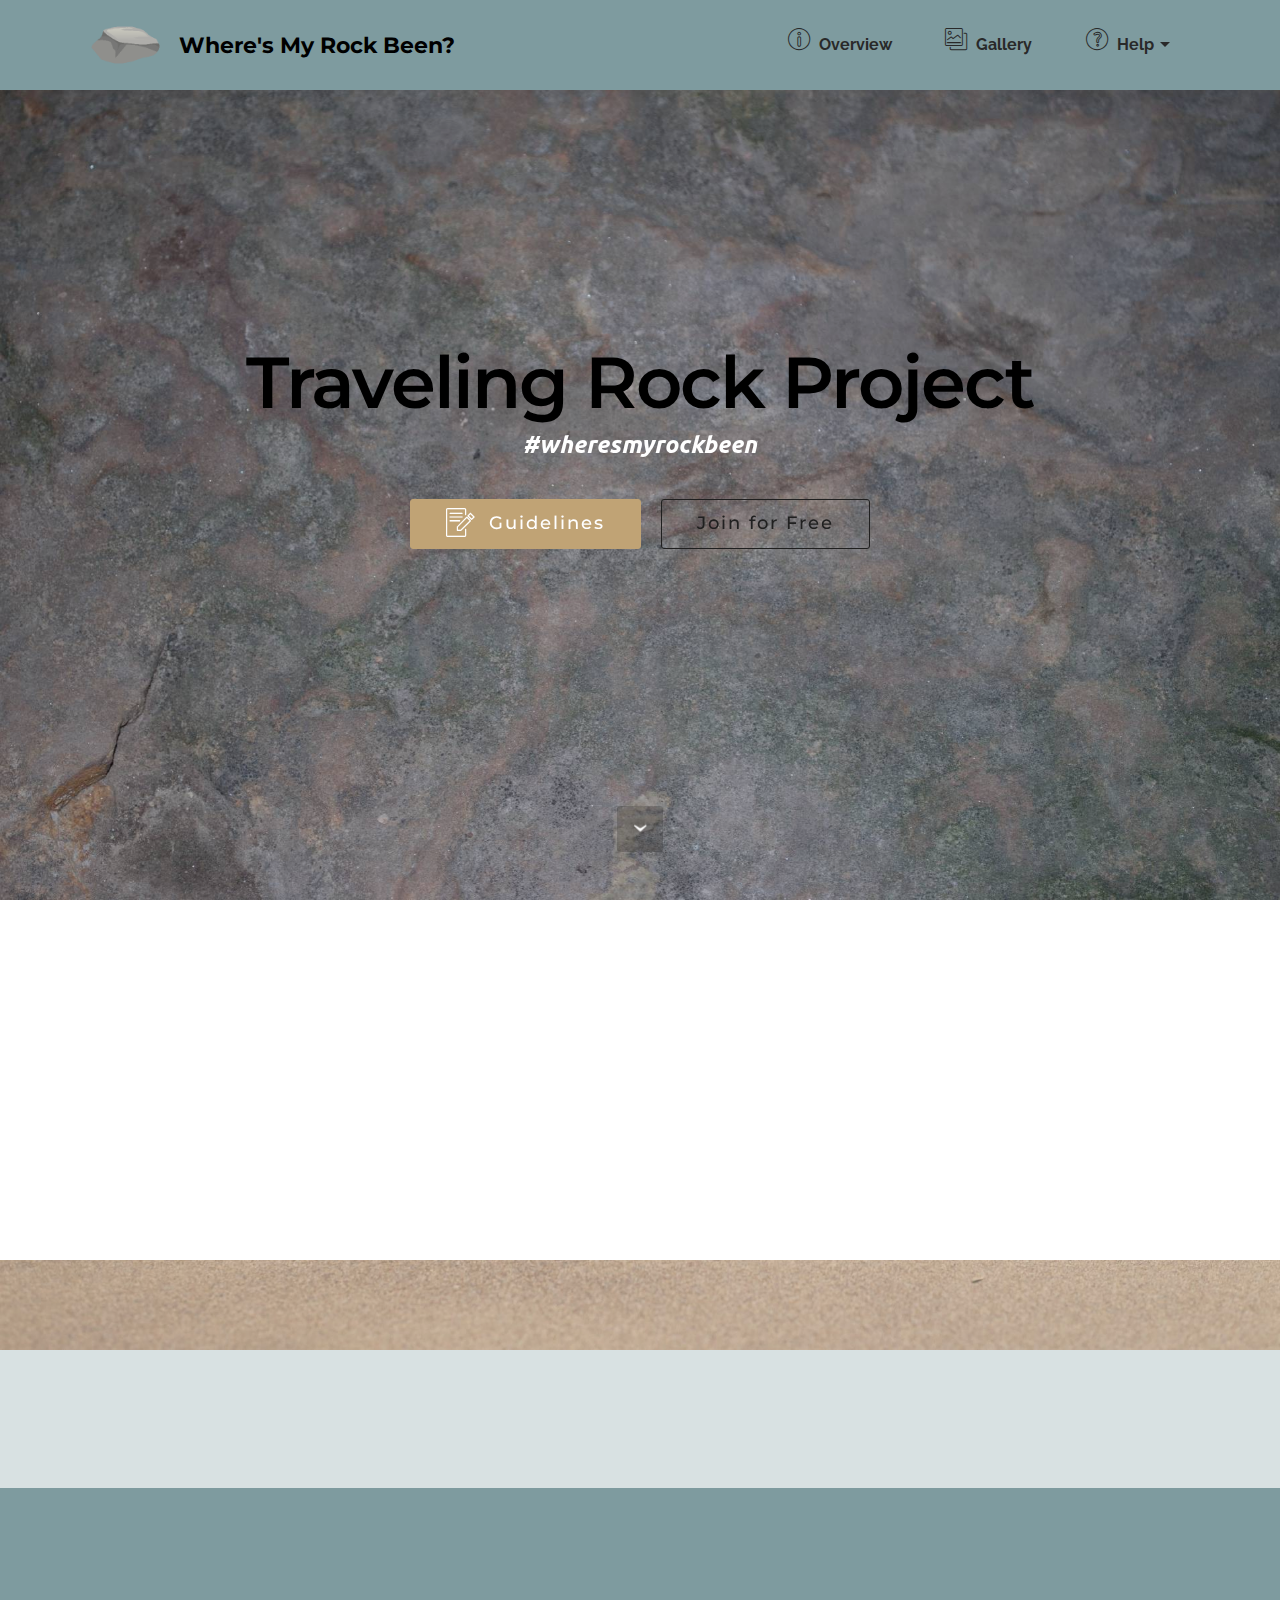
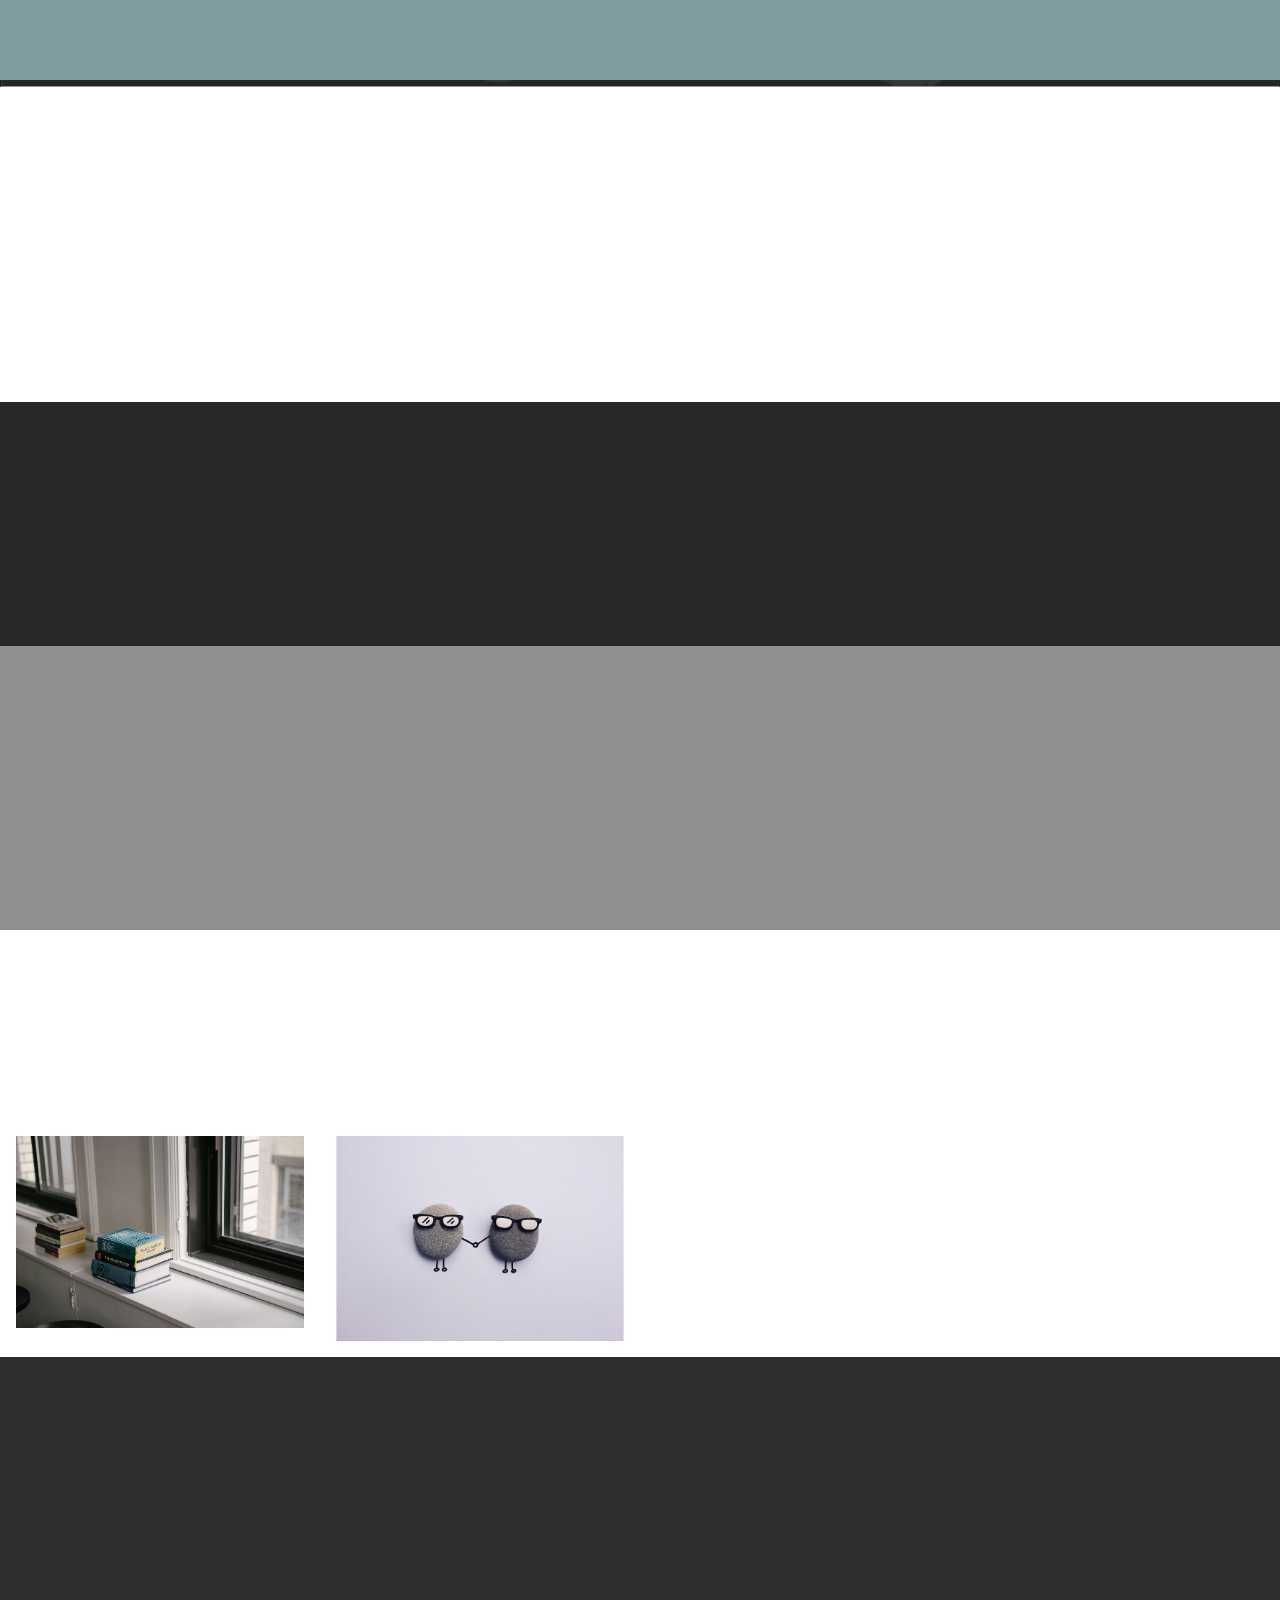
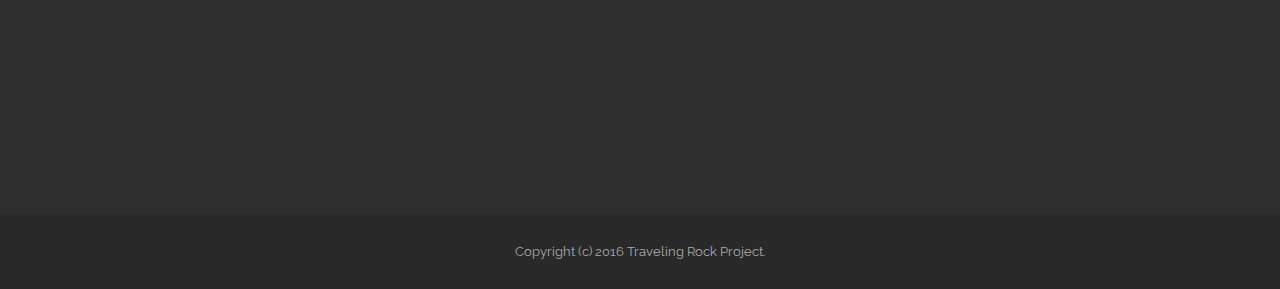
==== commit 1189f991: "create github pages" ====
--- a/index.html
+++ b/index.html
@@ -61,7 +61,7 @@
 
 </section>
 
-<section class="engine"><a rel="external" href="https://mobirise.com">Web Builder</a></section><section class="mbr-section mbr-section-hero mbr-section-full mbr-parallax-background mbr-section-with-arrow" id="header1-1" style="background-image: url(assets/images/stone-2000x1338.jpg);">
+<section class="engine"><a rel="external" href="https://mobirise.com">mobirise.com</a></section><section class="mbr-section mbr-section-hero mbr-section-full mbr-parallax-background mbr-section-with-arrow" id="header1-1" style="background-image: url(assets/images/stone-2000x1338.jpg);">
 
     <div class="mbr-overlay" style="opacity: 0.1; background-color: rgb(0, 0, 0);"></div>
 
@@ -219,12 +219,22 @@
         <div class=" mbr-gallery-layout-default">
             <div>
                 <div>
-                    <div class="mbr-gallery-item mbr-gallery-item__mobirise3 mbr-gallery-item--p0" data-tags="Responsive" data-video-url="false">
+                    <div class="mbr-gallery-item mbr-gallery-item__mobirise3 mbr-gallery-item--p1" data-tags="Responsive" data-video-url="false">
                         <div href="#lb-gallery1-1f" data-slide-to="0" data-toggle="modal">
                             
                             
 
                             <img alt="" src="assets/images/windows-books-small.jpg">
+                            
+                            <span class="icon-focus"></span>
+                            
+                        </div>
+                    </div><div class="mbr-gallery-item mbr-gallery-item__mobirise3 mbr-gallery-item--p1" data-tags="Responsive" data-video-url="false">
+                        <div href="#lb-gallery1-1f" data-slide-to="1" data-toggle="modal">
+                            
+                            
+
+                            <img alt="" src="assets/images/pexels-photo-2000x1427-800x570.png">
                             
                             <span class="icon-focus"></span>
                             
@@ -242,11 +252,13 @@
             <div class="modal-content">
                 <div class="modal-body">
                     <ol class="carousel-indicators">
-                        <li data-app-prevent-settings="" data-target="#lb-gallery1-1f" class=" active" data-slide-to="0"></li>
+                        <li data-app-prevent-settings="" data-target="#lb-gallery1-1f" data-slide-to="0"></li><li data-app-prevent-settings="" data-target="#lb-gallery1-1f" class=" active" data-slide-to="1"></li>
                     </ol>
                     <div class="carousel-inner">
-                        <div class="carousel-item active">
+                        <div class="carousel-item">
                             <img alt="" src="assets/images/windows-books.jpg">
+                        </div><div class="carousel-item active">
+                            <img alt="" src="assets/images/pexels-photo-2000x1427.png">
                         </div>
                     </div>
                     <a class="left carousel-control" role="button" data-slide="prev" href="#lb-gallery1-1f">
@@ -285,7 +297,7 @@
                 <div class="col-xs-12 col-lg-10 col-lg-offset-1" data-form-type="formoid">
                     <div data-form-alert="true"><div hidden="" data-form-alert-success="true">Thanks for filling out form!</div></div>
                     <form class="mbr-form" action="https://mobirise.com/" method="post" data-form-title="SUBSCRIBE FORM">
-                        <input type="hidden" value="zQz2dGiO9BGisqzJd90zCYE3vXllJmN4qrFyYDX9IpVvtZlVlSc8+55zZIbv7xu2iYx/ffsritUJdVIax+mRxPQgy636mxDdFfQxvN/ul2vKOaBC46k9rRosIIHu7awa" data-form-email="true">
+                        <input type="hidden" value="f2+nJs/V2CUNaUN7vJtB49/gYyiq3KDi6NQBcREelrp6ibLYbkgNEASo+ixm7q9mzQxh/KJ8MCr12Acwa9lDPhSPCi2d+ODLaqiriALmdQNHs4/Fv+5p8//Te8+3w4NC" data-form-email="true">
                         <div class="mbr-subscribe mbr-subscribe-dark input-group">
                             <input type="email" class="form-control" name="email" required="" data-form-field="Email" placeholder="Enter Your Email Address..." id="form2-4-email">
                             <span class="input-group-btn"><button type="submit" class="btn btn-info">SUBSCRIBE</button></span>
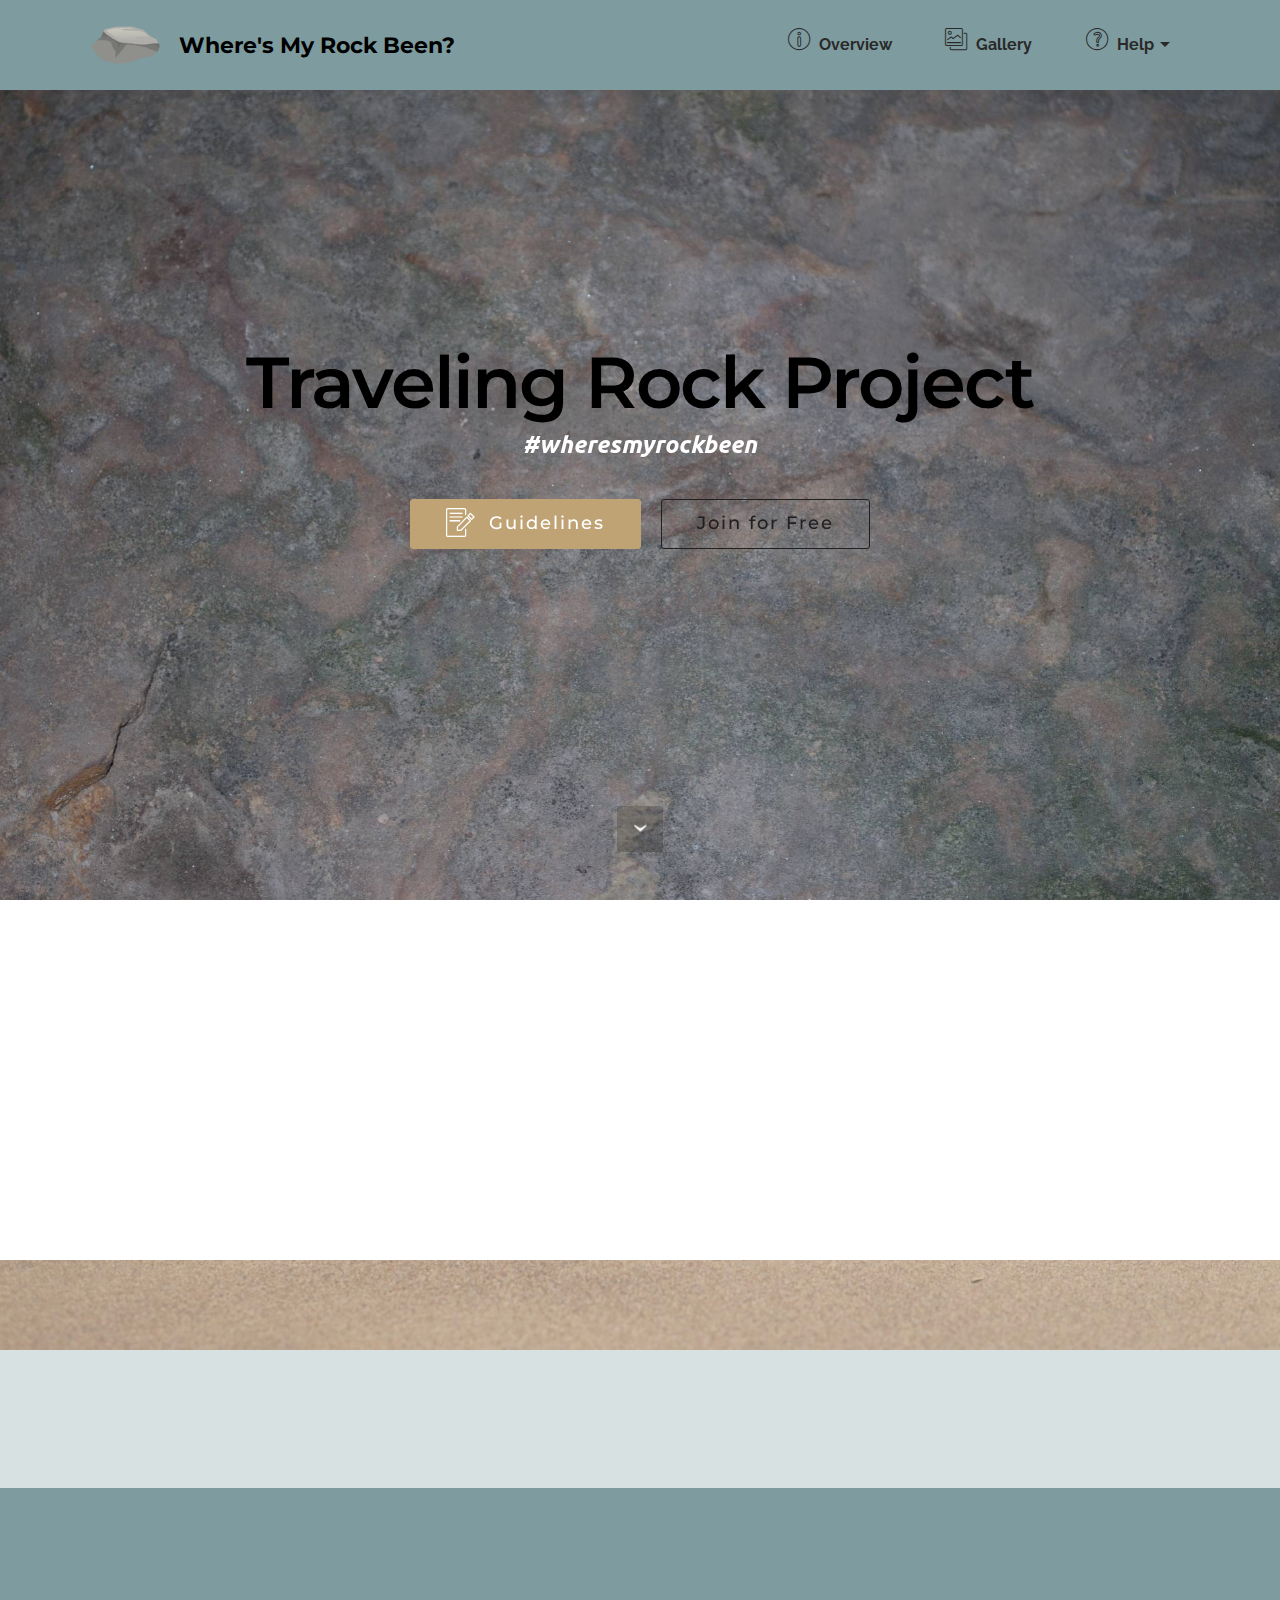
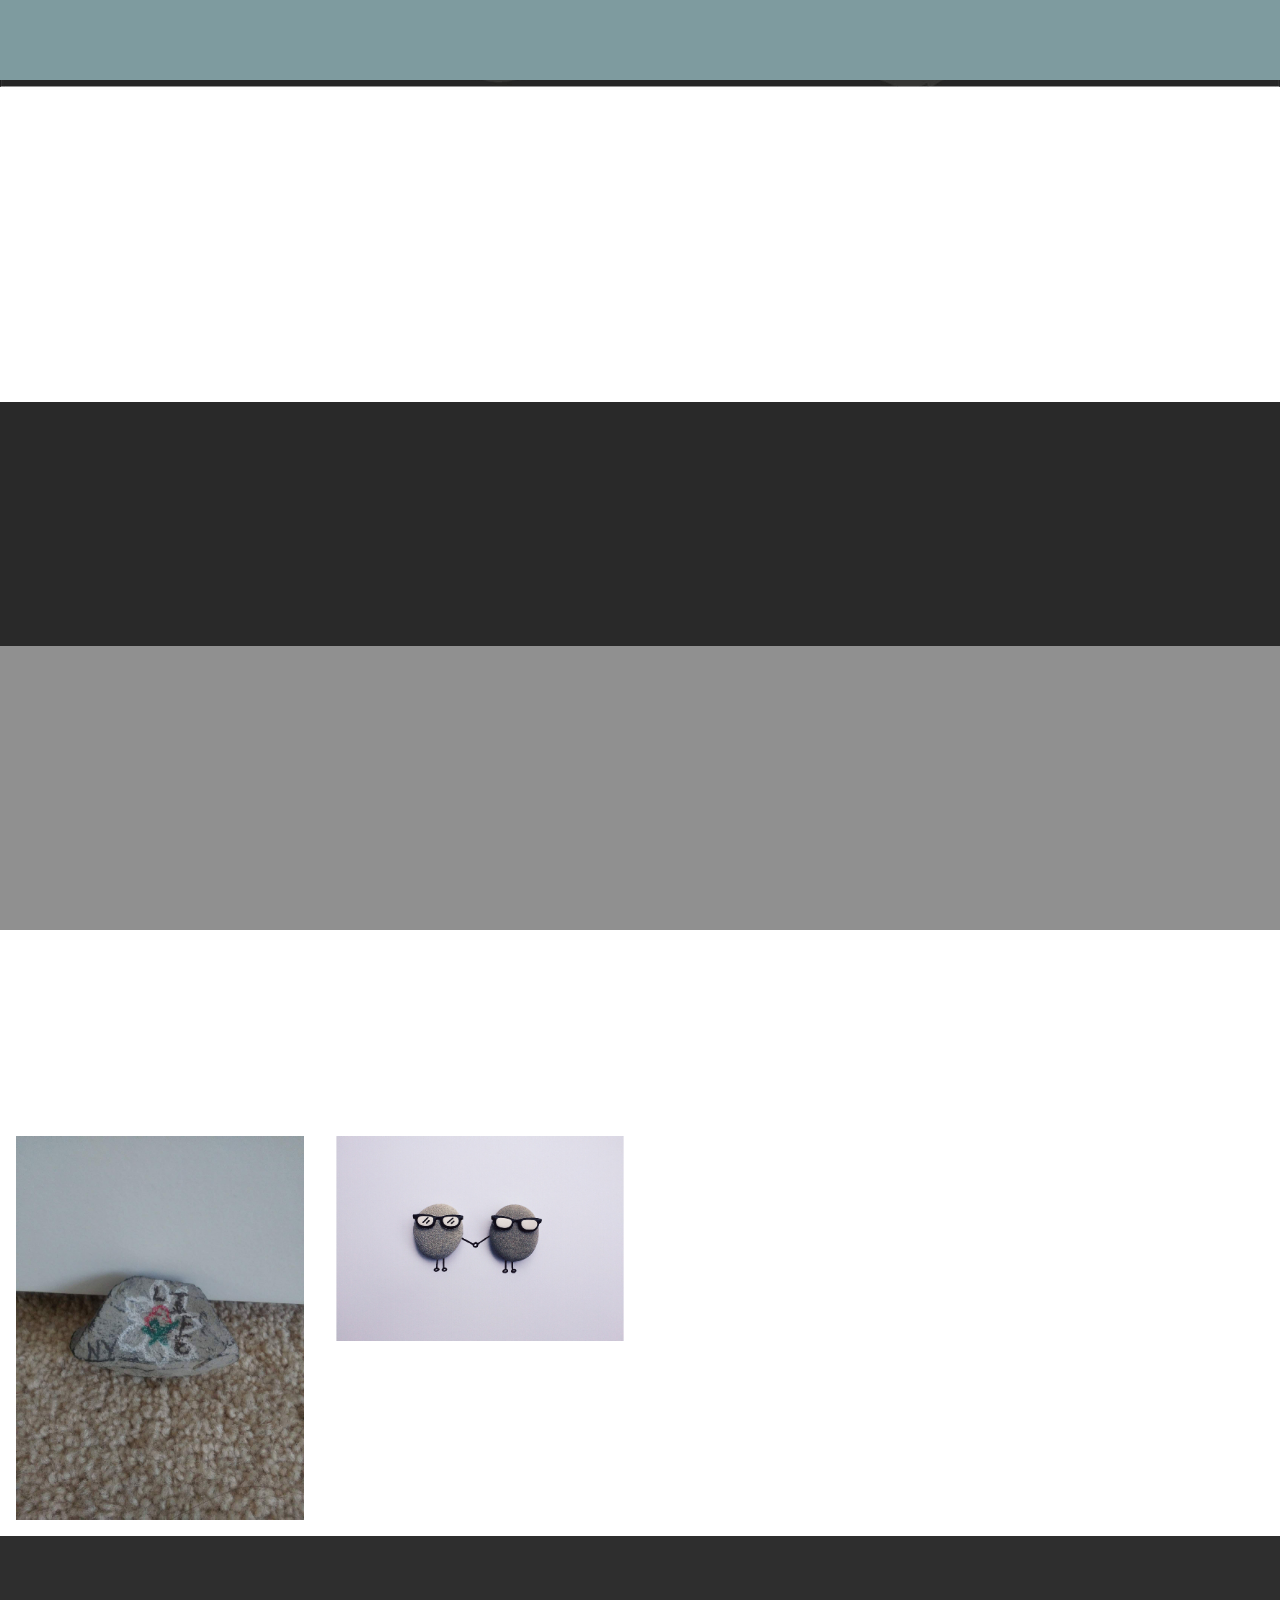
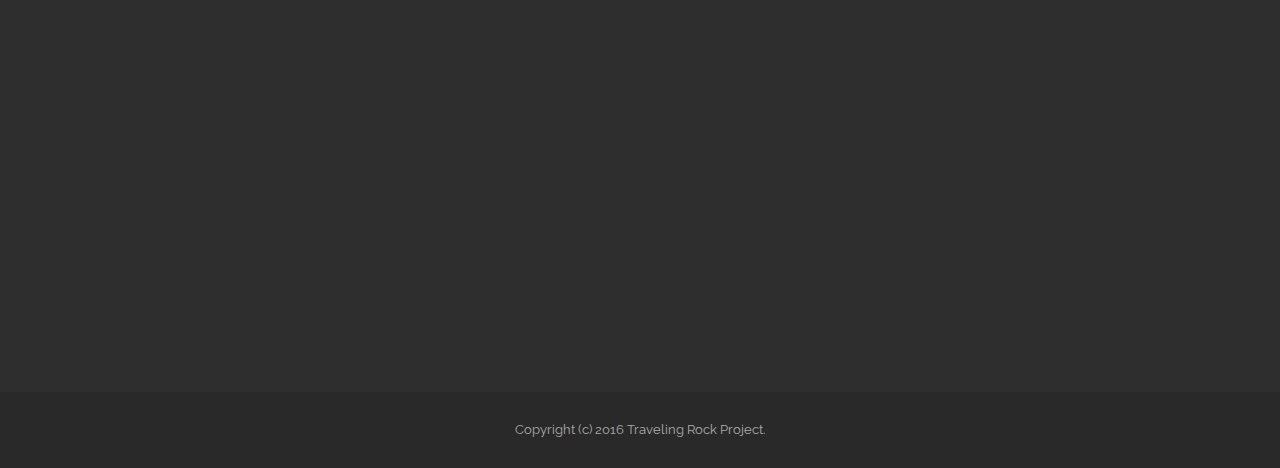
==== commit abaaae93: "create github pages" ====
--- a/index.html
+++ b/index.html
@@ -61,7 +61,7 @@
 
 </section>
 
-<section class="engine"><a rel="external" href="https://mobirise.com">mobirise.com</a></section><section class="mbr-section mbr-section-hero mbr-section-full mbr-parallax-background mbr-section-with-arrow" id="header1-1" style="background-image: url(assets/images/stone-2000x1338.jpg);">
+<section class="engine"><a rel="external" href="https://mobirise.com">Mobirise</a></section><section class="mbr-section mbr-section-hero mbr-section-full mbr-parallax-background mbr-section-with-arrow" id="header1-1" style="background-image: url(assets/images/stone-2000x1338.jpg);">
 
     <div class="mbr-overlay" style="opacity: 0.1; background-color: rgb(0, 0, 0);"></div>
 
@@ -224,7 +224,7 @@
                             
                             
 
-                            <img alt="" src="assets/images/windows-books-small.jpg">
+                            <img alt="" src="assets/images/received-2000x2666-800x1066.png">
                             
                             <span class="icon-focus"></span>
                             
@@ -252,12 +252,12 @@
             <div class="modal-content">
                 <div class="modal-body">
                     <ol class="carousel-indicators">
-                        <li data-app-prevent-settings="" data-target="#lb-gallery1-1f" data-slide-to="0"></li><li data-app-prevent-settings="" data-target="#lb-gallery1-1f" class=" active" data-slide-to="1"></li>
+                        <li data-app-prevent-settings="" data-target="#lb-gallery1-1f" class=" active" data-slide-to="0"></li><li data-app-prevent-settings="" data-target="#lb-gallery1-1f" data-slide-to="1"></li>
                     </ol>
                     <div class="carousel-inner">
-                        <div class="carousel-item">
-                            <img alt="" src="assets/images/windows-books.jpg">
-                        </div><div class="carousel-item active">
+                        <div class="carousel-item active">
+                            <img alt="" src="assets/images/received-2000x2666.png">
+                        </div><div class="carousel-item">
                             <img alt="" src="assets/images/pexels-photo-2000x1427.png">
                         </div>
                     </div>
@@ -297,7 +297,7 @@
                 <div class="col-xs-12 col-lg-10 col-lg-offset-1" data-form-type="formoid">
                     <div data-form-alert="true"><div hidden="" data-form-alert-success="true">Thanks for filling out form!</div></div>
                     <form class="mbr-form" action="https://mobirise.com/" method="post" data-form-title="SUBSCRIBE FORM">
-                        <input type="hidden" value="f2+nJs/V2CUNaUN7vJtB49/gYyiq3KDi6NQBcREelrp6ibLYbkgNEASo+ixm7q9mzQxh/KJ8MCr12Acwa9lDPhSPCi2d+ODLaqiriALmdQNHs4/Fv+5p8//Te8+3w4NC" data-form-email="true">
+                        <input type="hidden" value="G09sG0it+bdMlJRe01qNdPVCHcVNBWA9dIr9WY6aLRzB0dmTyBkhtvTywP2ag/JLuGAwl6UCPlwxDl0CmAspn0a8q0K26kXS+c9rm6UCD6/Gh7MaNMT3A4UkT02Xn+EB" data-form-email="true">
                         <div class="mbr-subscribe mbr-subscribe-dark input-group">
                             <input type="email" class="form-control" name="email" required="" data-form-field="Email" placeholder="Enter Your Email Address..." id="form2-4-email">
                             <span class="input-group-btn"><button type="submit" class="btn btn-info">SUBSCRIBE</button></span>
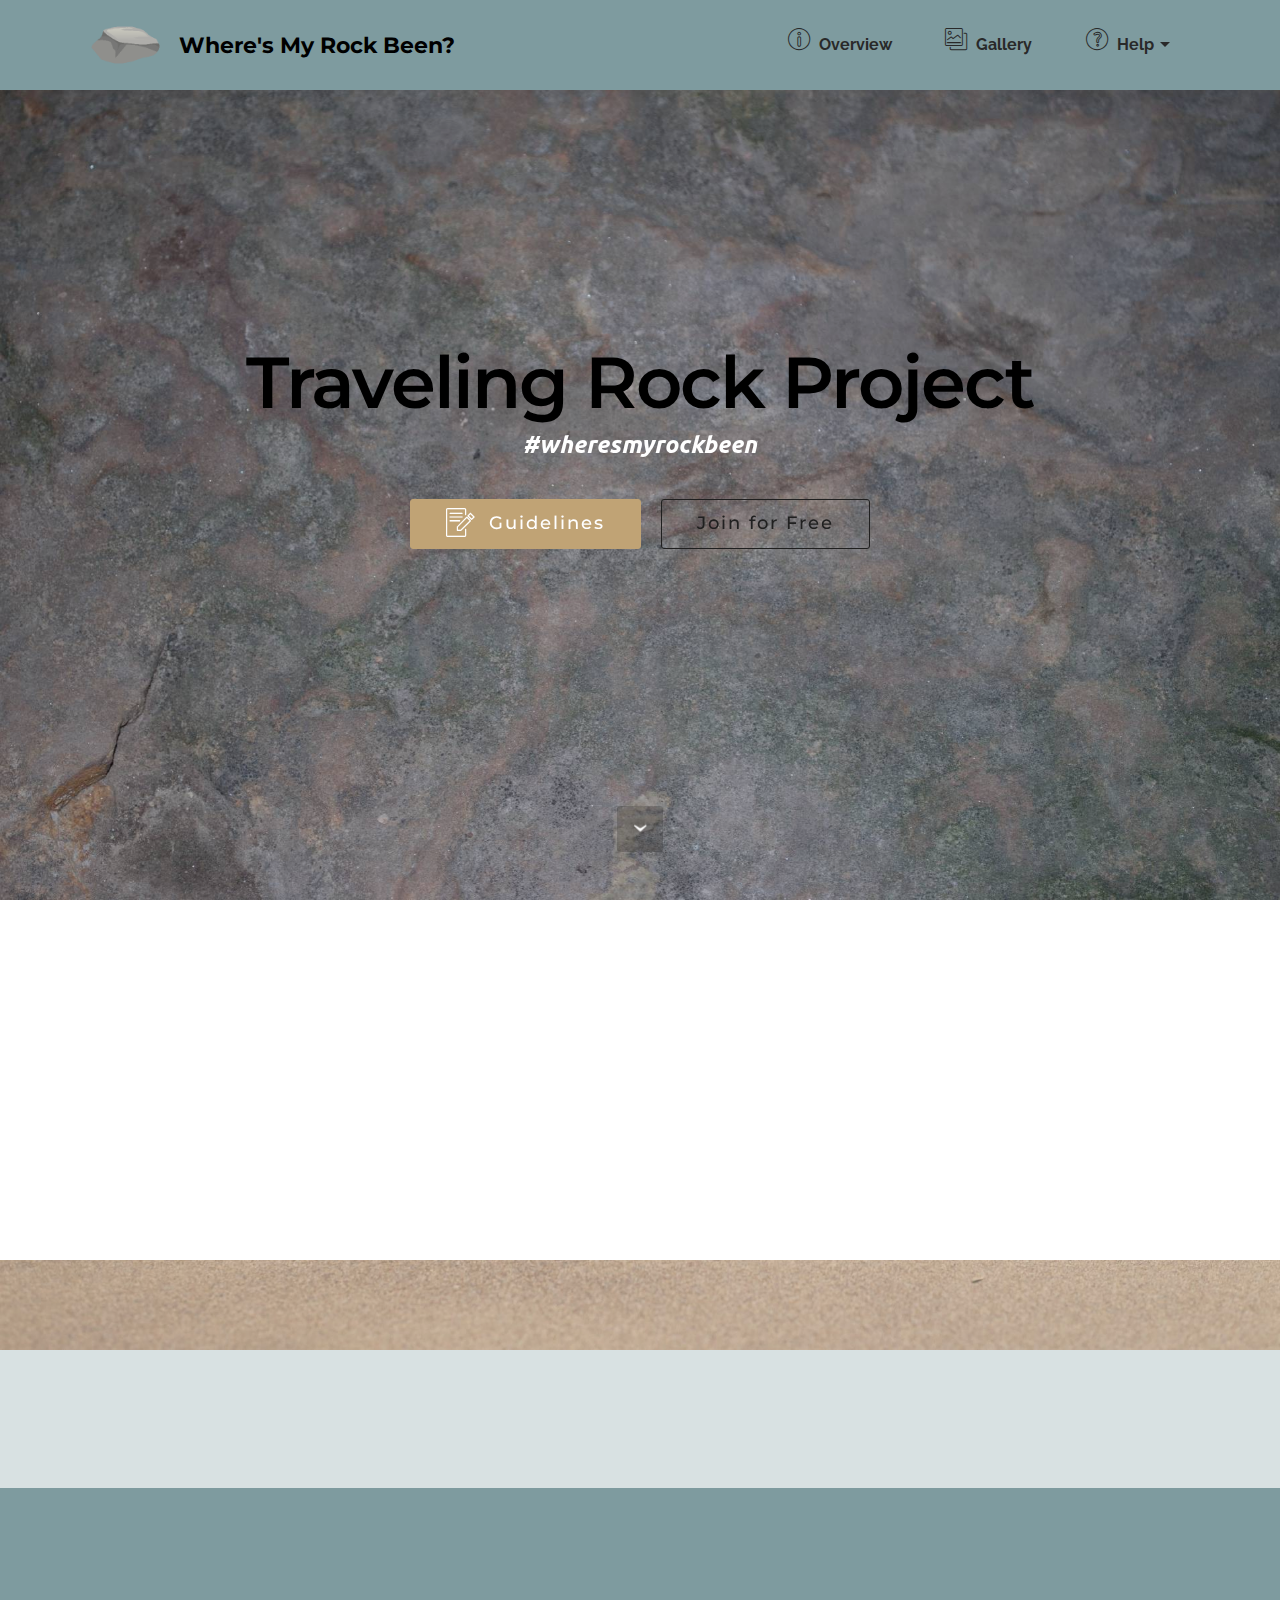
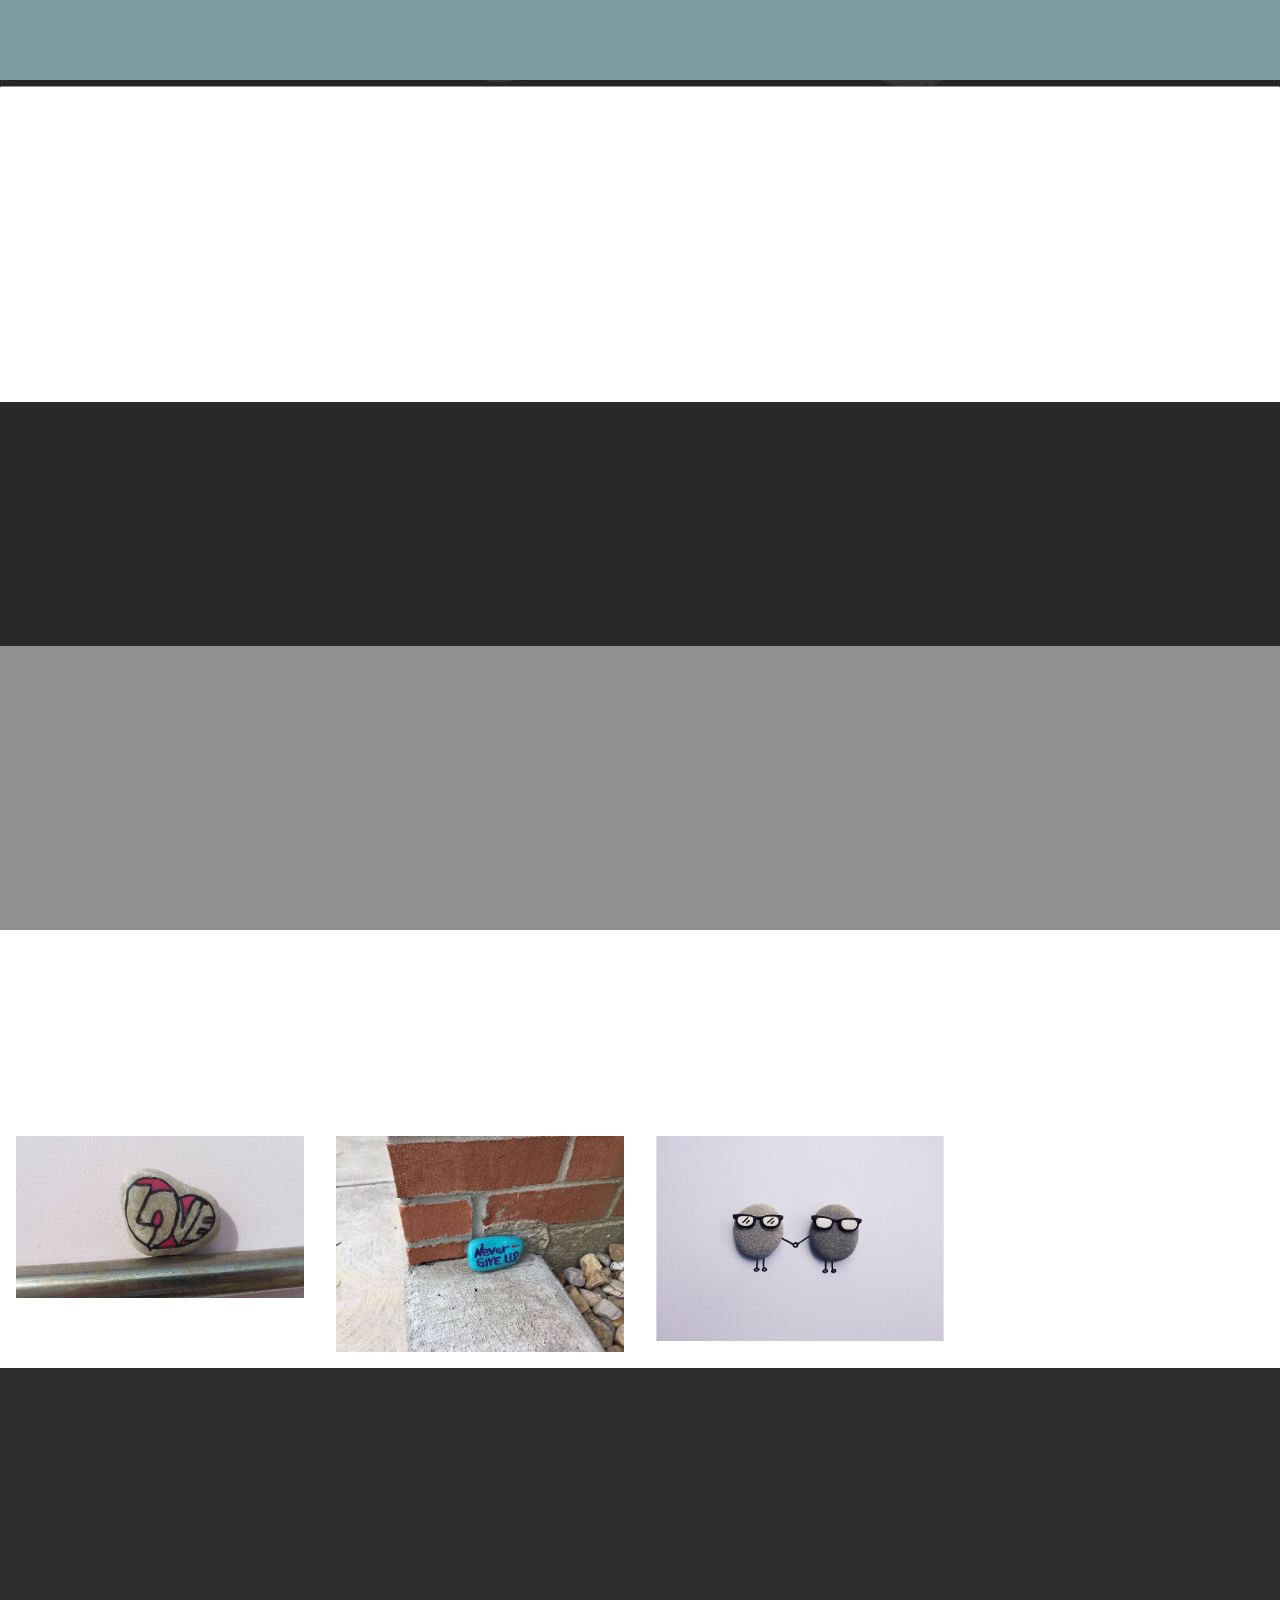
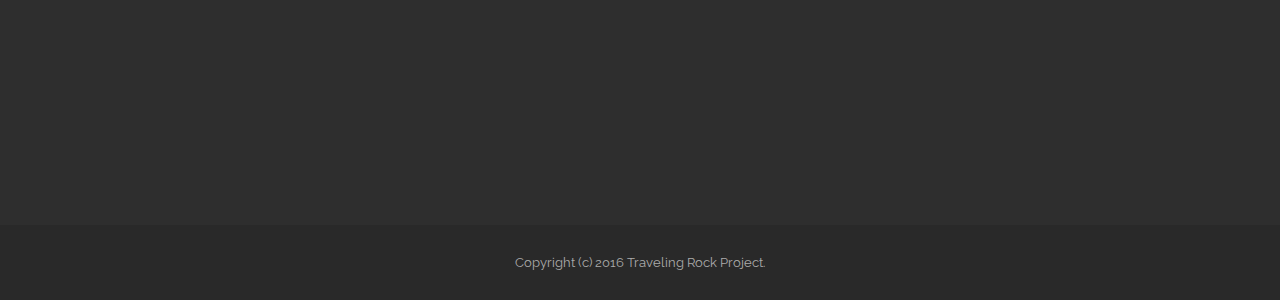
==== commit 9b4d7f7e: "create github pages" ====
--- a/index.html
+++ b/index.html
@@ -48,7 +48,7 @@
                         <div class="hamburger-icon"></div>
                     </button>
 
-                    <ul class="nav-dropdown collapse pull-xs-right nav navbar-nav navbar-toggleable-sm" id="exCollapsingNavbar"><li class="nav-item"><a class="nav-link link" href="Overview"><span class="mbri-info mbr-iconfont mbr-iconfont-btn"></span>Overview</a></li><li class="nav-item"><a class="nav-link link" href="index.html#gallery1-1f" aria-expanded="false"><span class="mbri-photos mbr-iconfont mbr-iconfont-btn"></span>Gallery</a></li><li class="nav-item dropdown"><a class="nav-link link dropdown-toggle" data-toggle="dropdown-submenu" href="index.html" aria-expanded="false"><span class="mbri-question mbr-iconfont mbr-iconfont-btn"></span>Help</a><div class="dropdown-menu"><a class="dropdown-item" href="Instructions"><span class="mbri-file mbr-iconfont mbr-iconfont-btn"></span>Instructions</a><a class="dropdown-item" href="Contact Us"><span class="mbri-clock mbr-iconfont mbr-iconfont-btn"></span>Forum (comingsoon)</a><a class="dropdown-item" href="Contact Us"><span class="mbri-contact-form mbr-iconfont mbr-iconfont-btn"></span>Contact us</a></div></li></ul>
+                    <ul class="nav-dropdown collapse pull-xs-right nav navbar-nav navbar-toggleable-sm" id="exCollapsingNavbar"><li class="nav-item"><a class="nav-link link" href="Overview"><span class="mbri-info mbr-iconfont mbr-iconfont-btn"></span>Overview</a></li><li class="nav-item"><a class="nav-link link" href="index.html#gallery1-1f" aria-expanded="false"><span class="mbri-photos mbr-iconfont mbr-iconfont-btn"></span>Gallery</a></li><li class="nav-item dropdown open"><a class="nav-link link dropdown-toggle" data-toggle="dropdown-submenu" href="index.html" aria-expanded="true"><span class="mbri-question mbr-iconfont mbr-iconfont-btn"></span>Help</a><div class="dropdown-menu"><a class="dropdown-item" href="Instructions"><span class="mbri-file mbr-iconfont mbr-iconfont-btn"></span>Instructions</a><a class="dropdown-item" href="Contact Us"><span class="mbri-clock mbr-iconfont mbr-iconfont-btn"></span>Forum (comingsoon)</a><a class="dropdown-item" href="Contact Us"><span class="mbri-contact-form mbr-iconfont mbr-iconfont-btn"></span>Contact us</a></div></li></ul>
                     <button hidden="" class="navbar-toggler navbar-close" type="button" data-toggle="collapse" data-target="#exCollapsingNavbar">
                         <div class="close-icon"></div>
                     </button>
@@ -61,7 +61,7 @@
 
 </section>
 
-<section class="engine"><a rel="external" href="https://mobirise.com">Mobirise</a></section><section class="mbr-section mbr-section-hero mbr-section-full mbr-parallax-background mbr-section-with-arrow" id="header1-1" style="background-image: url(assets/images/stone-2000x1338.jpg);">
+<section class="engine"><a rel="external" href="https://mobirise.com">https://mobirise.com/</a></section><section class="mbr-section mbr-section-hero mbr-section-full mbr-parallax-background mbr-section-with-arrow mbr-after-navbar" id="header1-1" style="background-image: url(assets/images/stone-2000x1338.jpg);">
 
     <div class="mbr-overlay" style="opacity: 0.1; background-color: rgb(0, 0, 0);"></div>
 
@@ -224,13 +224,23 @@
                             
                             
 
-                            <img alt="" src="assets/images/received-2000x2666-800x1066.png">
+                            <img alt="" src="assets/images/love-rock-2000x1125-800x450.jpg">
                             
                             <span class="icon-focus"></span>
                             
                         </div>
                     </div><div class="mbr-gallery-item mbr-gallery-item__mobirise3 mbr-gallery-item--p1" data-tags="Responsive" data-video-url="false">
                         <div href="#lb-gallery1-1f" data-slide-to="1" data-toggle="modal">
+                            
+                            
+
+                            <img alt="" src="assets/images/never-give-up-2000x1500-800x600.jpg">
+                            
+                            <span class="icon-focus"></span>
+                            
+                        </div>
+                    </div><div class="mbr-gallery-item mbr-gallery-item__mobirise3 mbr-gallery-item--p1" data-tags="Responsive" data-video-url="false">
+                        <div href="#lb-gallery1-1f" data-slide-to="2" data-toggle="modal">
                             
                             
 
@@ -252,11 +262,13 @@
             <div class="modal-content">
                 <div class="modal-body">
                     <ol class="carousel-indicators">
-                        <li data-app-prevent-settings="" data-target="#lb-gallery1-1f" class=" active" data-slide-to="0"></li><li data-app-prevent-settings="" data-target="#lb-gallery1-1f" data-slide-to="1"></li>
+                        <li data-app-prevent-settings="" data-target="#lb-gallery1-1f" data-slide-to="0"></li><li data-app-prevent-settings="" data-target="#lb-gallery1-1f" class=" active" data-slide-to="1"></li><li data-app-prevent-settings="" data-target="#lb-gallery1-1f" data-slide-to="2"></li>
                     </ol>
                     <div class="carousel-inner">
-                        <div class="carousel-item active">
-                            <img alt="" src="assets/images/received-2000x2666.png">
+                        <div class="carousel-item">
+                            <img alt="" src="assets/images/love-rock-2000x1125.jpg">
+                        </div><div class="carousel-item active">
+                            <img alt="" src="assets/images/never-give-up-2000x1500.jpg">
                         </div><div class="carousel-item">
                             <img alt="" src="assets/images/pexels-photo-2000x1427.png">
                         </div>
@@ -297,7 +309,7 @@
                 <div class="col-xs-12 col-lg-10 col-lg-offset-1" data-form-type="formoid">
                     <div data-form-alert="true"><div hidden="" data-form-alert-success="true">Thanks for filling out form!</div></div>
                     <form class="mbr-form" action="https://mobirise.com/" method="post" data-form-title="SUBSCRIBE FORM">
-                        <input type="hidden" value="G09sG0it+bdMlJRe01qNdPVCHcVNBWA9dIr9WY6aLRzB0dmTyBkhtvTywP2ag/JLuGAwl6UCPlwxDl0CmAspn0a8q0K26kXS+c9rm6UCD6/Gh7MaNMT3A4UkT02Xn+EB" data-form-email="true">
+                        <input type="hidden" value="U/lTaoY+NY2iOi7FcjbO/bU26h0vsPDUibPneXgQUE+3Ze/WYOyD0OcraMffhasiPGXDzNMF2HEAEemrwgE84jgA6jHFIMKy5hGmNPQ6W0/14VWdLHTkdIosig6zpZBF" data-form-email="true">
                         <div class="mbr-subscribe mbr-subscribe-dark input-group">
                             <input type="email" class="form-control" name="email" required="" data-form-field="Email" placeholder="Enter Your Email Address..." id="form2-4-email">
                             <span class="input-group-btn"><button type="submit" class="btn btn-info">SUBSCRIBE</button></span>
--- a/assets/mobirise/css/mbr-additional.css
+++ b/assets/mobirise/css/mbr-additional.css
@@ -585,7 +585,7 @@
   color: #fff;
 }
 #msg-box8-16 .lead H4 {
-  color: #efefef;
+  color: #c1c1c1;
 }
 #msg-box8-16 .mbr-section-title {
   color: #292929;
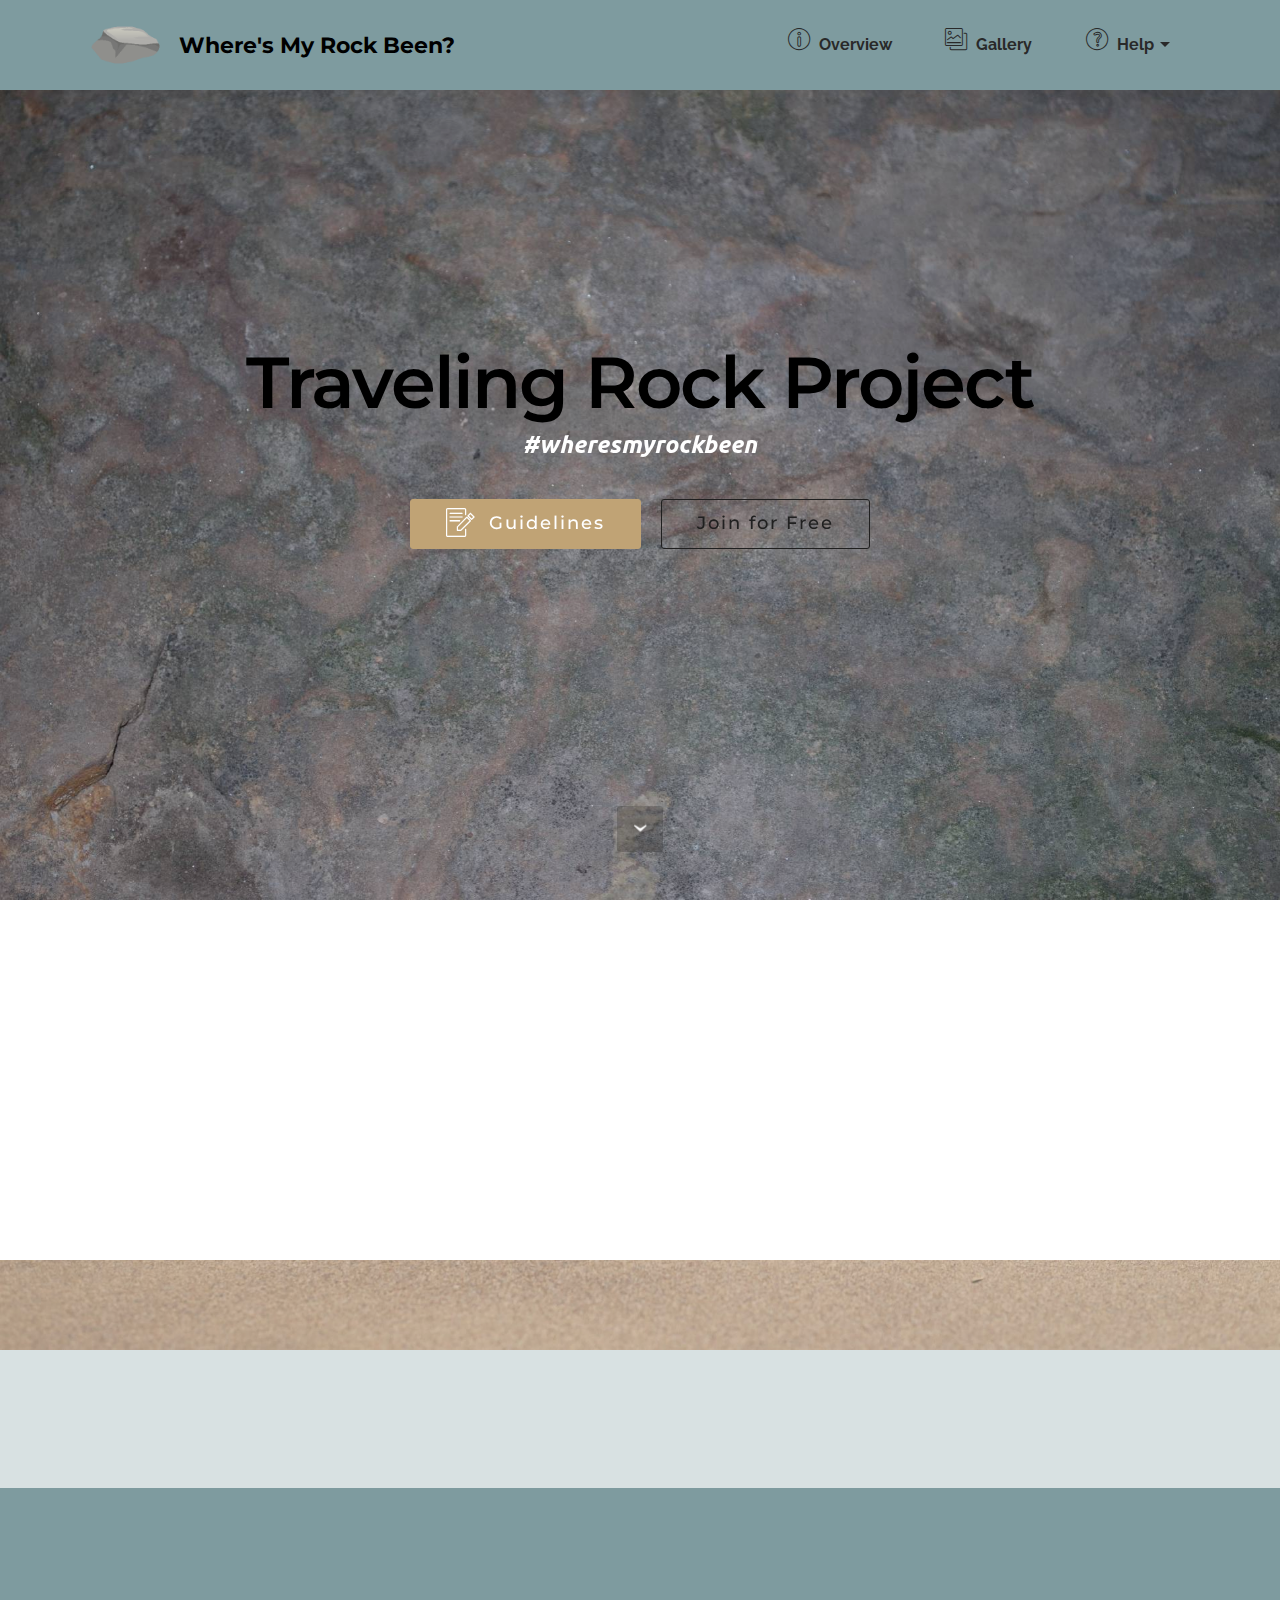
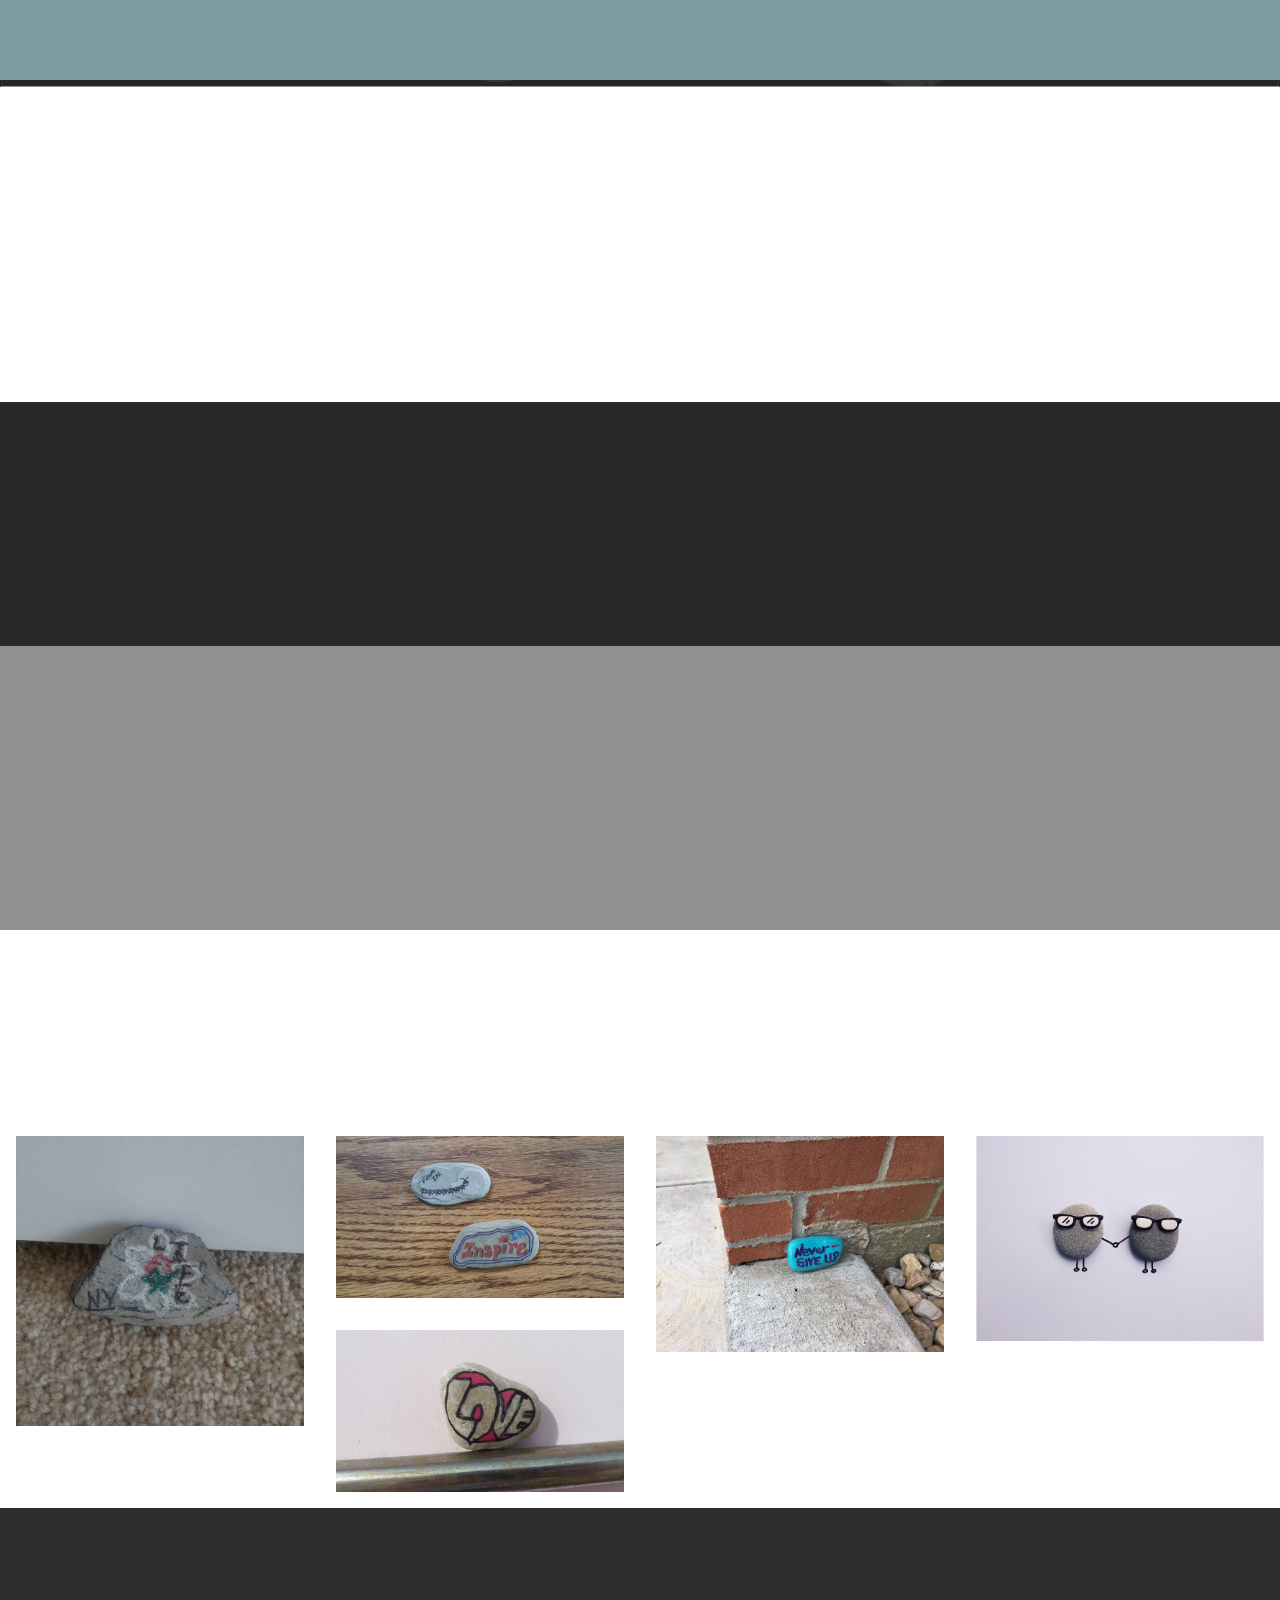
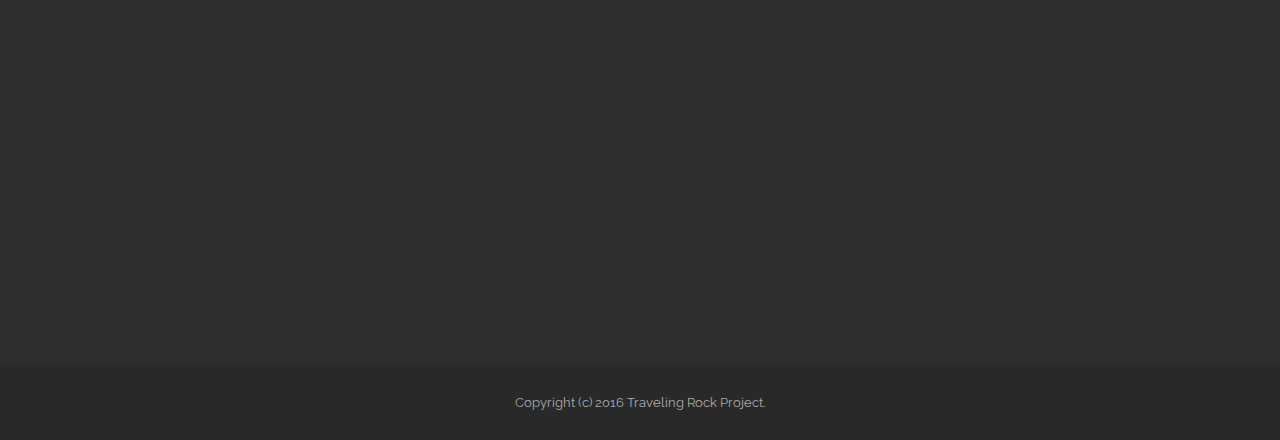
==== commit 8d0ef6a9: "create github pages" ====
--- a/index.html
+++ b/index.html
@@ -48,7 +48,7 @@
                         <div class="hamburger-icon"></div>
                     </button>
 
-                    <ul class="nav-dropdown collapse pull-xs-right nav navbar-nav navbar-toggleable-sm" id="exCollapsingNavbar"><li class="nav-item"><a class="nav-link link" href="Overview"><span class="mbri-info mbr-iconfont mbr-iconfont-btn"></span>Overview</a></li><li class="nav-item"><a class="nav-link link" href="index.html#gallery1-1f" aria-expanded="false"><span class="mbri-photos mbr-iconfont mbr-iconfont-btn"></span>Gallery</a></li><li class="nav-item dropdown open"><a class="nav-link link dropdown-toggle" data-toggle="dropdown-submenu" href="index.html" aria-expanded="true"><span class="mbri-question mbr-iconfont mbr-iconfont-btn"></span>Help</a><div class="dropdown-menu"><a class="dropdown-item" href="Instructions"><span class="mbri-file mbr-iconfont mbr-iconfont-btn"></span>Instructions</a><a class="dropdown-item" href="Contact Us"><span class="mbri-clock mbr-iconfont mbr-iconfont-btn"></span>Forum (comingsoon)</a><a class="dropdown-item" href="Contact Us"><span class="mbri-contact-form mbr-iconfont mbr-iconfont-btn"></span>Contact us</a></div></li></ul>
+                    <ul class="nav-dropdown collapse pull-xs-right nav navbar-nav navbar-toggleable-sm" id="exCollapsingNavbar"><li class="nav-item"><a class="nav-link link" href="Overview"><span class="mbri-info mbr-iconfont mbr-iconfont-btn"></span>Overview</a></li><li class="nav-item"><a class="nav-link link" href="index.html#gallery1-1f" aria-expanded="false"><span class="mbri-photos mbr-iconfont mbr-iconfont-btn"></span>Gallery</a></li><li class="nav-item dropdown"><a class="nav-link link dropdown-toggle" data-toggle="dropdown-submenu" href="index.html" aria-expanded="false"><span class="mbri-question mbr-iconfont mbr-iconfont-btn"></span>Help</a><div class="dropdown-menu"><a class="dropdown-item" href="Instructions"><span class="mbri-file mbr-iconfont mbr-iconfont-btn"></span>Instructions</a><a class="dropdown-item" href="Contact Us"><span class="mbri-clock mbr-iconfont mbr-iconfont-btn"></span>Forum (comingsoon)</a><a class="dropdown-item" href="Contact Us"><span class="mbri-contact-form mbr-iconfont mbr-iconfont-btn"></span>Contact us</a></div></li></ul>
                     <button hidden="" class="navbar-toggler navbar-close" type="button" data-toggle="collapse" data-target="#exCollapsingNavbar">
                         <div class="close-icon"></div>
                     </button>
@@ -61,7 +61,7 @@
 
 </section>
 
-<section class="engine"><a rel="external" href="https://mobirise.com">https://mobirise.com/</a></section><section class="mbr-section mbr-section-hero mbr-section-full mbr-parallax-background mbr-section-with-arrow mbr-after-navbar" id="header1-1" style="background-image: url(assets/images/stone-2000x1338.jpg);">
+<section class="engine"><a rel="external" href="https://mobirise.com">Mobirise Site Generator</a></section><section class="mbr-section mbr-section-hero mbr-section-full mbr-parallax-background mbr-section-with-arrow" id="header1-1" style="background-image: url(assets/images/stone-2000x1338.jpg);">
 
     <div class="mbr-overlay" style="opacity: 0.1; background-color: rgb(0, 0, 0);"></div>
 
@@ -224,7 +224,7 @@
                             
                             
 
-                            <img alt="" src="assets/images/love-rock-2000x1125-800x450.jpg">
+                            <img alt="" src="assets/images/received-2000x2018-800x807.png">
                             
                             <span class="icon-focus"></span>
                             
@@ -234,7 +234,7 @@
                             
                             
 
-                            <img alt="" src="assets/images/never-give-up-2000x1500-800x600.jpg">
+                            <img alt="" src="assets/images/20170427-1-2000x1125-800x450.jpg">
                             
                             <span class="icon-focus"></span>
                             
@@ -244,7 +244,27 @@
                             
                             
 
+                            <img alt="" src="assets/images/never-give-up-2000x1500-800x600.jpg">
+                            
+                            <span class="icon-focus"></span>
+                            
+                        </div>
+                    </div><div class="mbr-gallery-item mbr-gallery-item__mobirise3 mbr-gallery-item--p1" data-tags="Responsive" data-video-url="false">
+                        <div href="#lb-gallery1-1f" data-slide-to="3" data-toggle="modal">
+                            
+                            
+
                             <img alt="" src="assets/images/pexels-photo-2000x1427-800x570.png">
+                            
+                            <span class="icon-focus"></span>
+                            
+                        </div>
+                    </div><div class="mbr-gallery-item mbr-gallery-item__mobirise3 mbr-gallery-item--p1" data-tags="Responsive" data-video-url="false">
+                        <div href="#lb-gallery1-1f" data-slide-to="4" data-toggle="modal">
+                            
+                            
+
+                            <img alt="" src="assets/images/love-rock-2000x1125-800x450.jpg">
                             
                             <span class="icon-focus"></span>
                             
@@ -262,15 +282,19 @@
             <div class="modal-content">
                 <div class="modal-body">
                     <ol class="carousel-indicators">
-                        <li data-app-prevent-settings="" data-target="#lb-gallery1-1f" data-slide-to="0"></li><li data-app-prevent-settings="" data-target="#lb-gallery1-1f" class=" active" data-slide-to="1"></li><li data-app-prevent-settings="" data-target="#lb-gallery1-1f" data-slide-to="2"></li>
+                        <li data-app-prevent-settings="" data-target="#lb-gallery1-1f" data-slide-to="0"></li><li data-app-prevent-settings="" data-target="#lb-gallery1-1f" class=" active" data-slide-to="1"></li><li data-app-prevent-settings="" data-target="#lb-gallery1-1f" data-slide-to="2"></li><li data-app-prevent-settings="" data-target="#lb-gallery1-1f" data-slide-to="3"></li><li data-app-prevent-settings="" data-target="#lb-gallery1-1f" data-slide-to="4"></li>
                     </ol>
                     <div class="carousel-inner">
                         <div class="carousel-item">
-                            <img alt="" src="assets/images/love-rock-2000x1125.jpg">
+                            <img alt="" src="assets/images/received-2000x2018.png">
                         </div><div class="carousel-item active">
+                            <img alt="" src="assets/images/20170427-1-2000x1125.jpg">
+                        </div><div class="carousel-item">
                             <img alt="" src="assets/images/never-give-up-2000x1500.jpg">
                         </div><div class="carousel-item">
                             <img alt="" src="assets/images/pexels-photo-2000x1427.png">
+                        </div><div class="carousel-item">
+                            <img alt="" src="assets/images/love-rock-2000x1125.jpg">
                         </div>
                     </div>
                     <a class="left carousel-control" role="button" data-slide="prev" href="#lb-gallery1-1f">
@@ -309,7 +333,7 @@
                 <div class="col-xs-12 col-lg-10 col-lg-offset-1" data-form-type="formoid">
                     <div data-form-alert="true"><div hidden="" data-form-alert-success="true">Thanks for filling out form!</div></div>
                     <form class="mbr-form" action="https://mobirise.com/" method="post" data-form-title="SUBSCRIBE FORM">
-                        <input type="hidden" value="U/lTaoY+NY2iOi7FcjbO/bU26h0vsPDUibPneXgQUE+3Ze/WYOyD0OcraMffhasiPGXDzNMF2HEAEemrwgE84jgA6jHFIMKy5hGmNPQ6W0/14VWdLHTkdIosig6zpZBF" data-form-email="true">
+                        <input type="hidden" value="1Z3R70vutrCkjiaWTrDV8NCIfieb6Pc4dQmc6QYyBIfBPthlPKhxCLRPMw5lv7jnoYwOFwvJAUQTYrJfAbqhe2jA4hY/DTYyipinsR8cEBwTYyEy6uGlswBzLhyX3Sgo" data-form-email="true">
                         <div class="mbr-subscribe mbr-subscribe-dark input-group">
                             <input type="email" class="form-control" name="email" required="" data-form-field="Email" placeholder="Enter Your Email Address..." id="form2-4-email">
                             <span class="input-group-btn"><button type="submit" class="btn btn-info">SUBSCRIBE</button></span>
